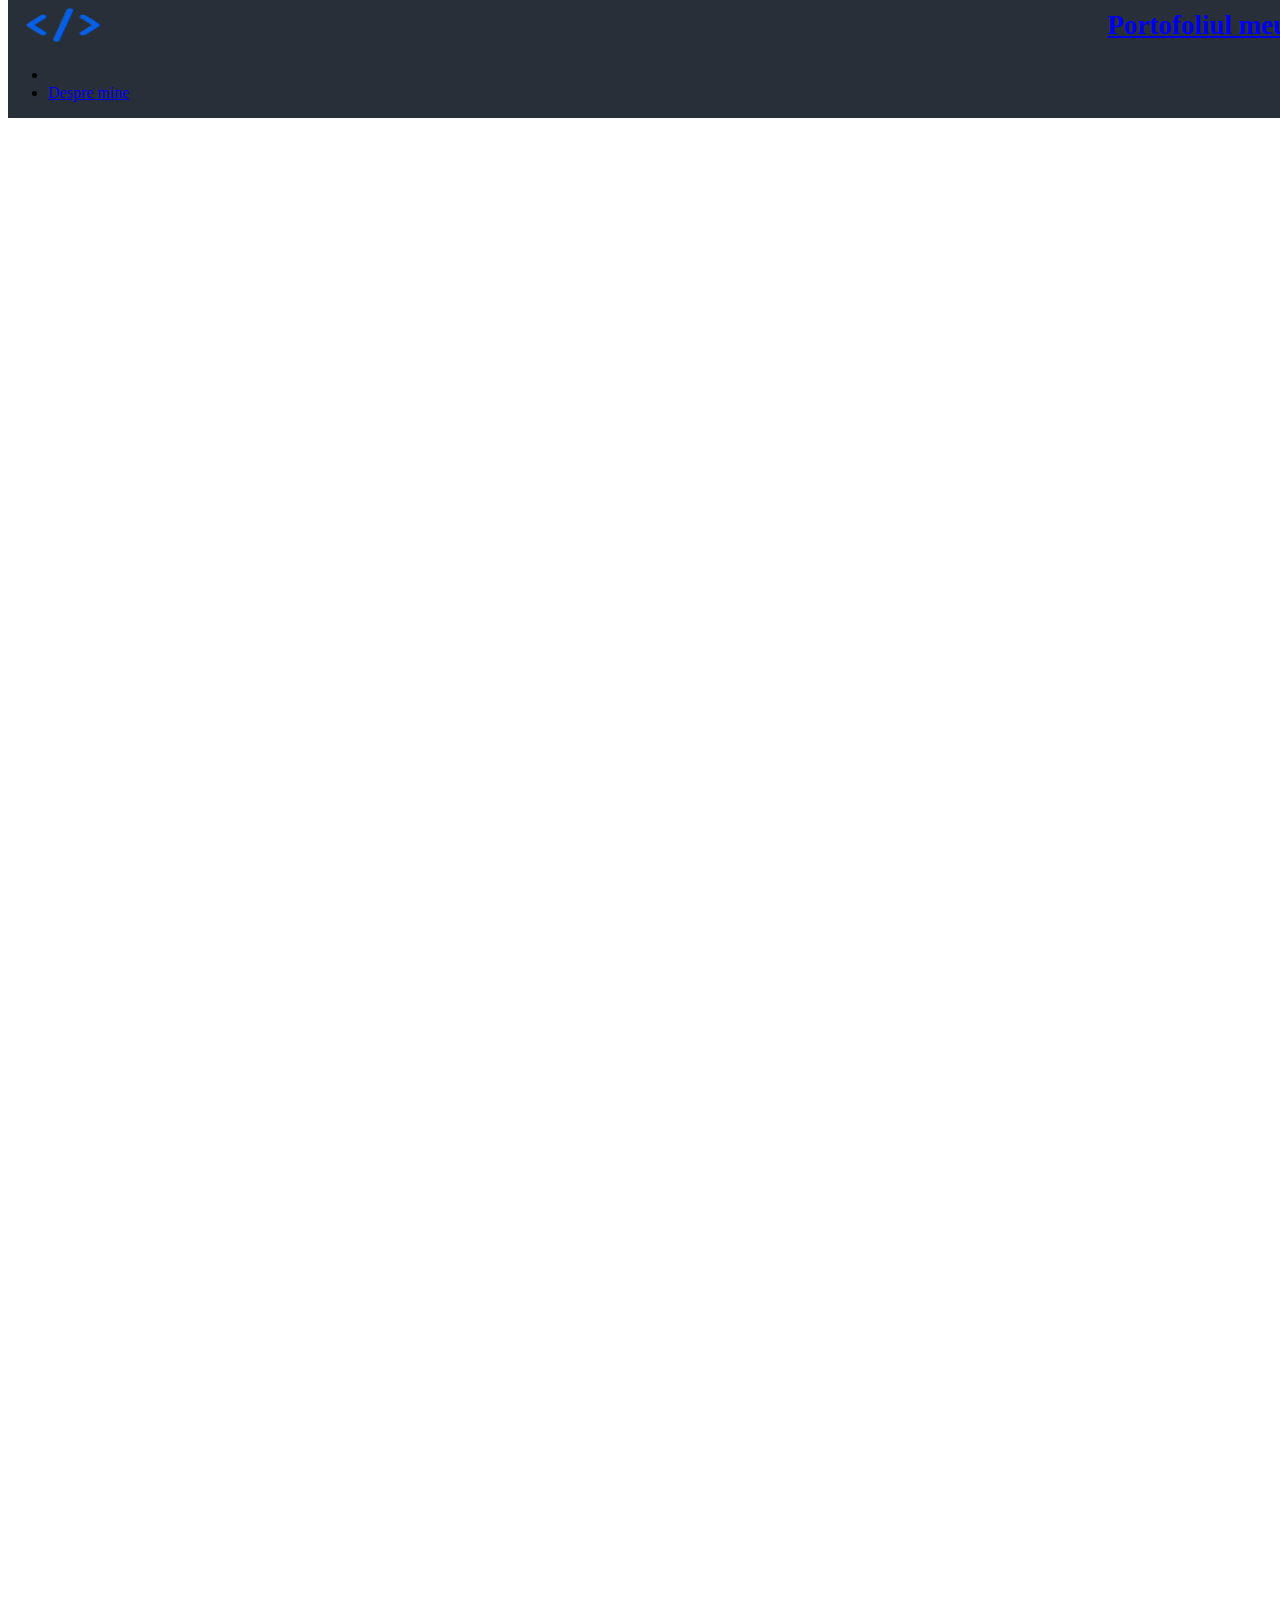
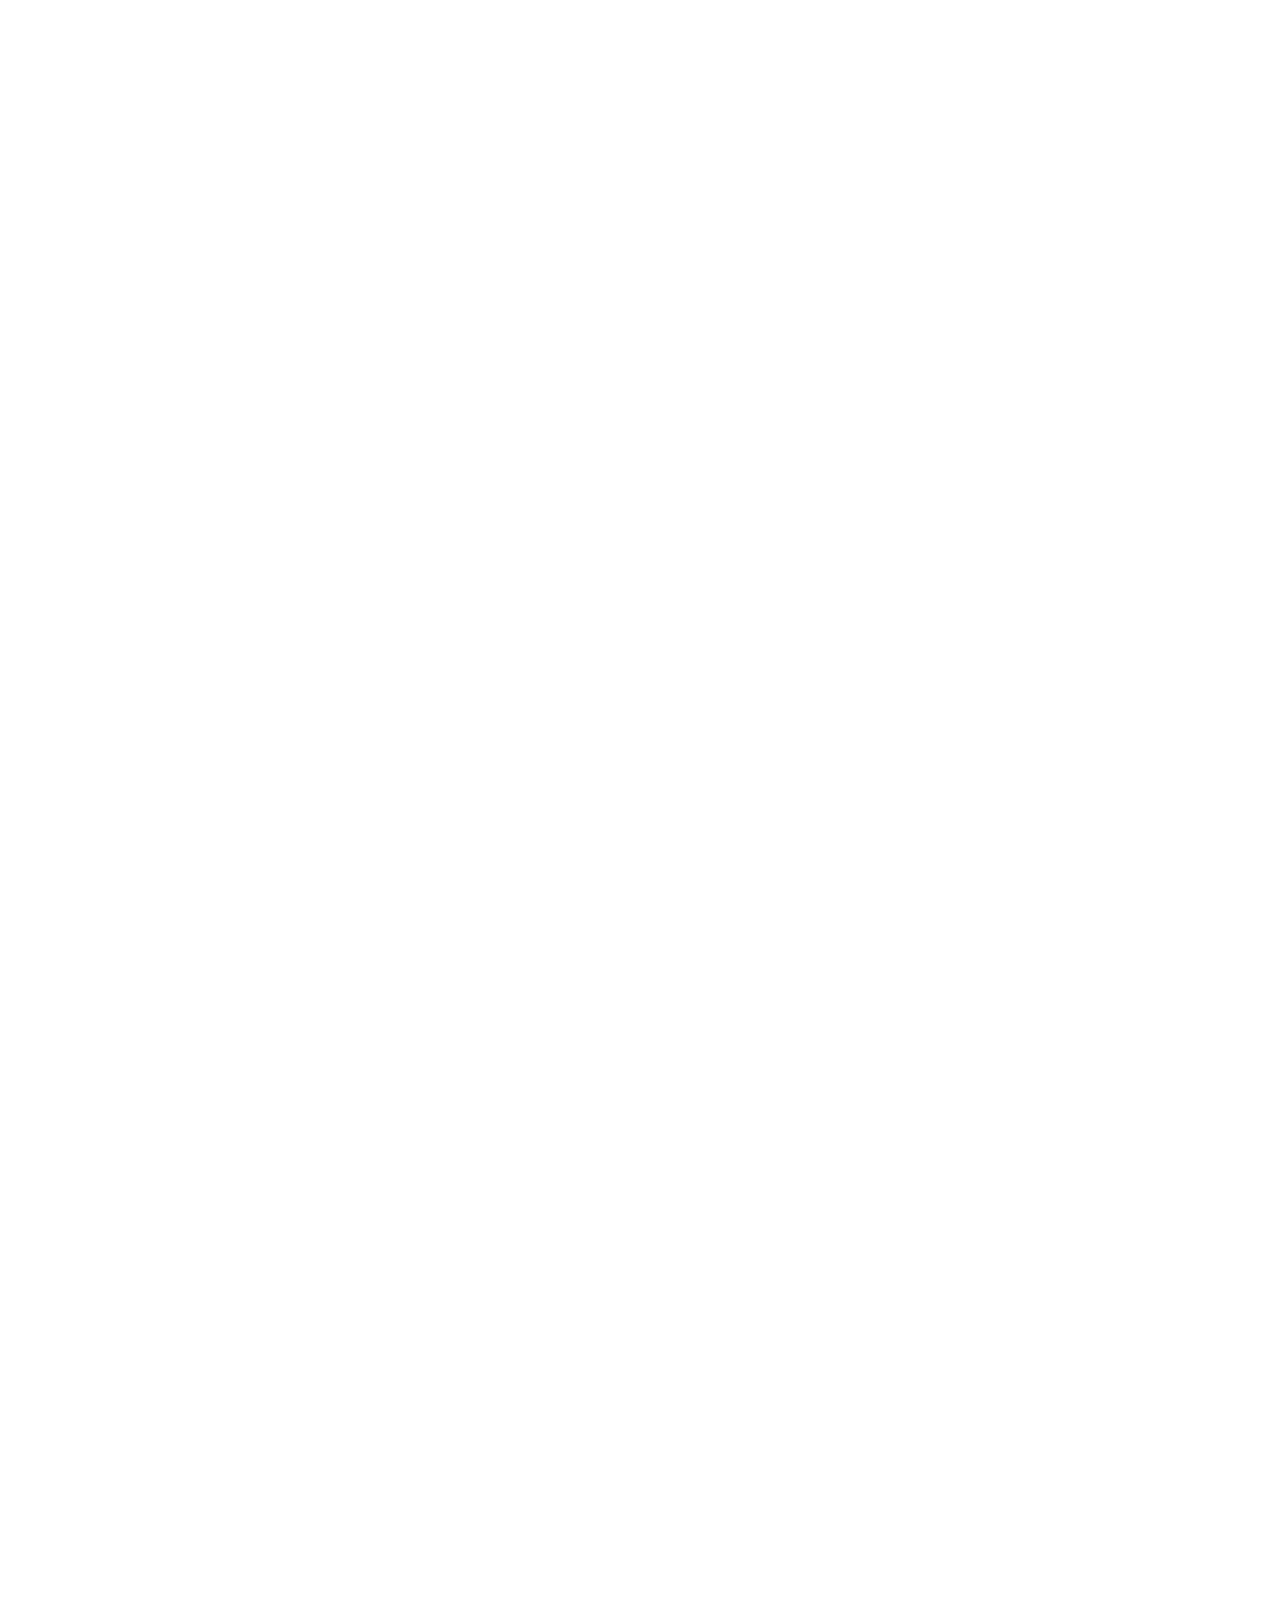
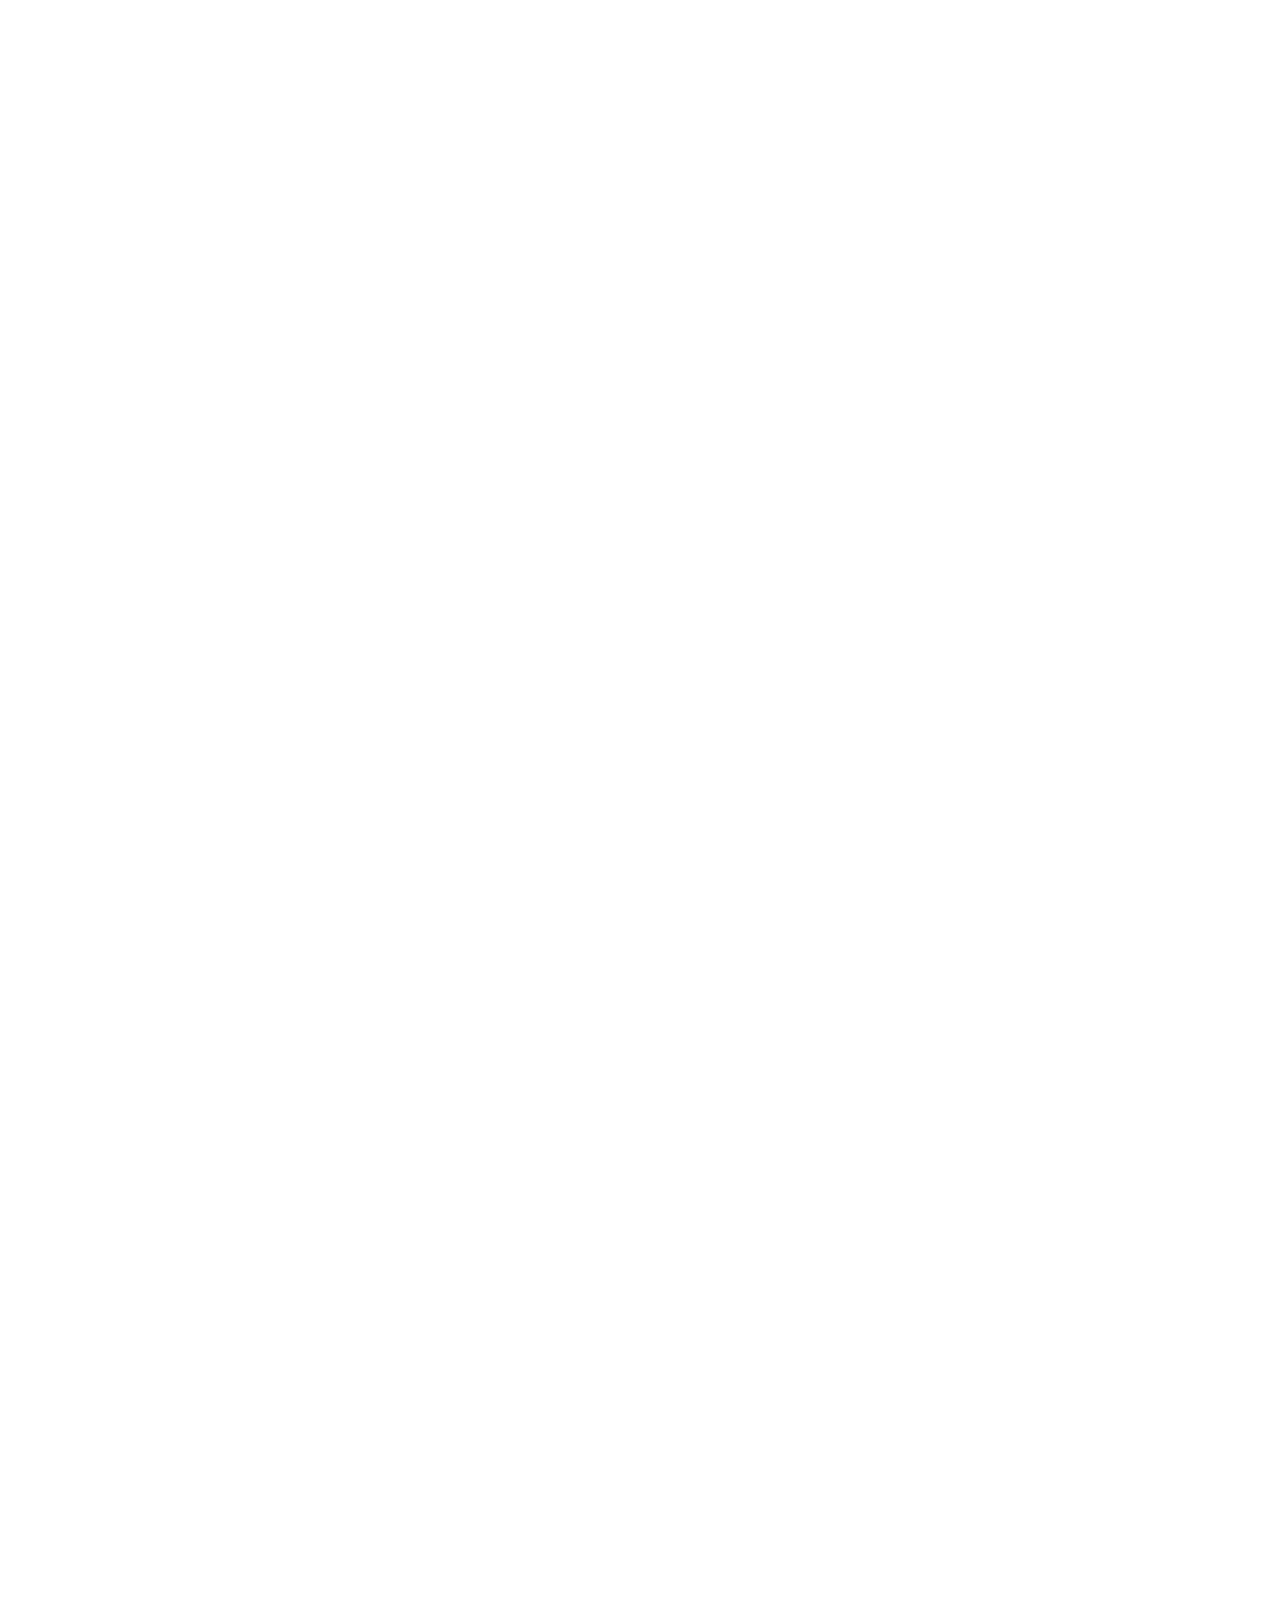
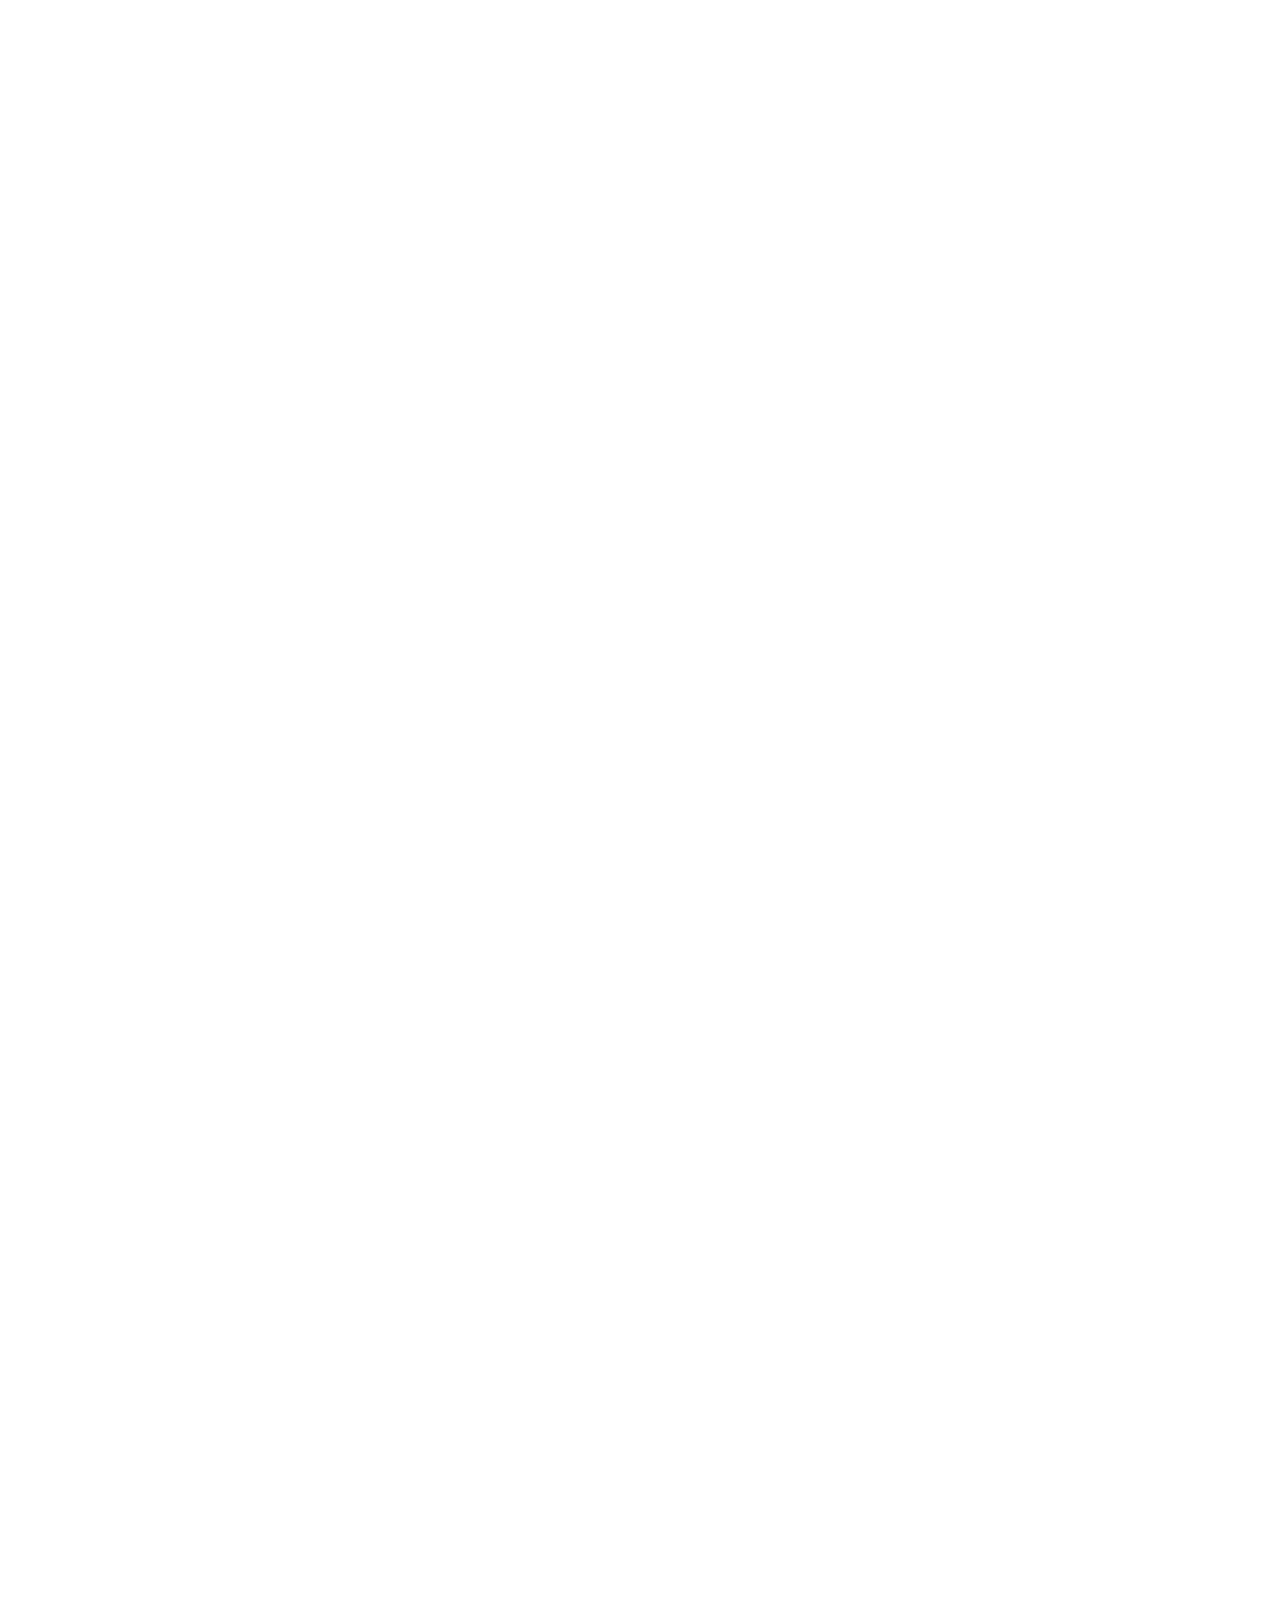
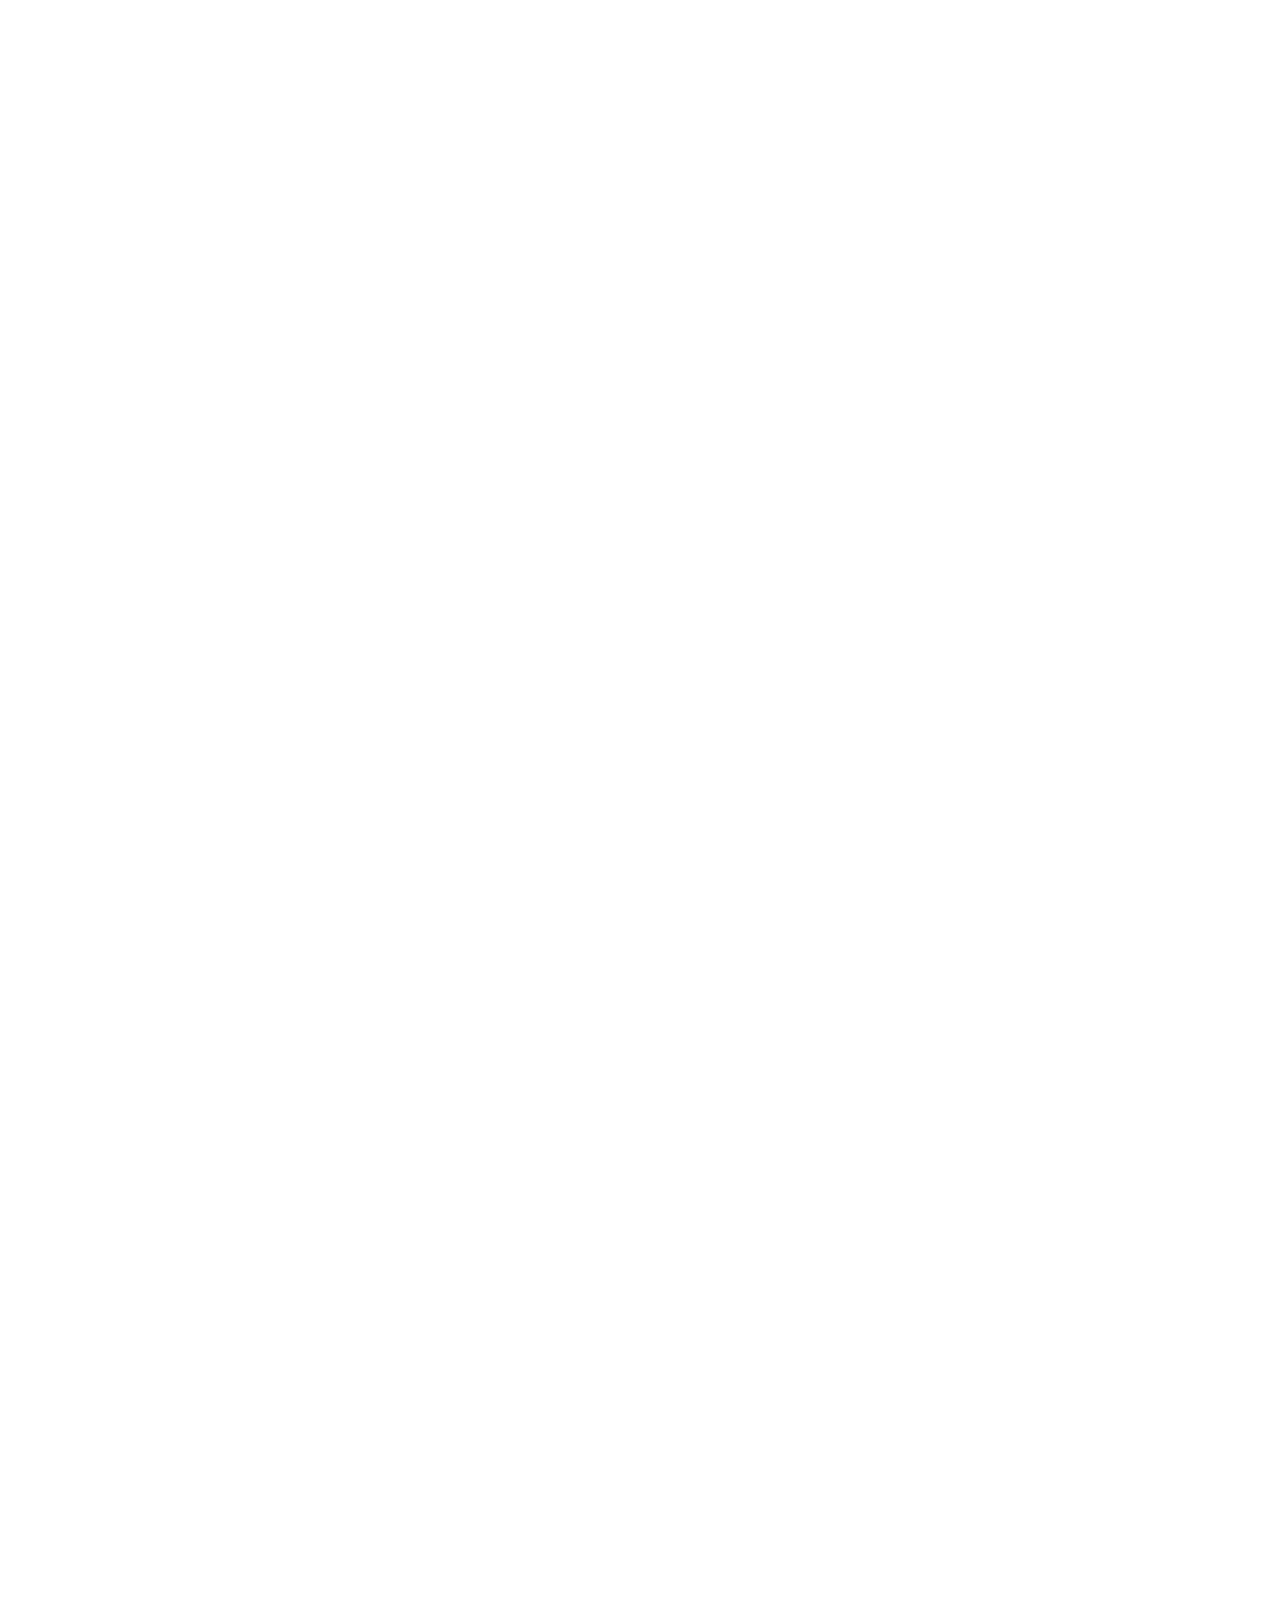
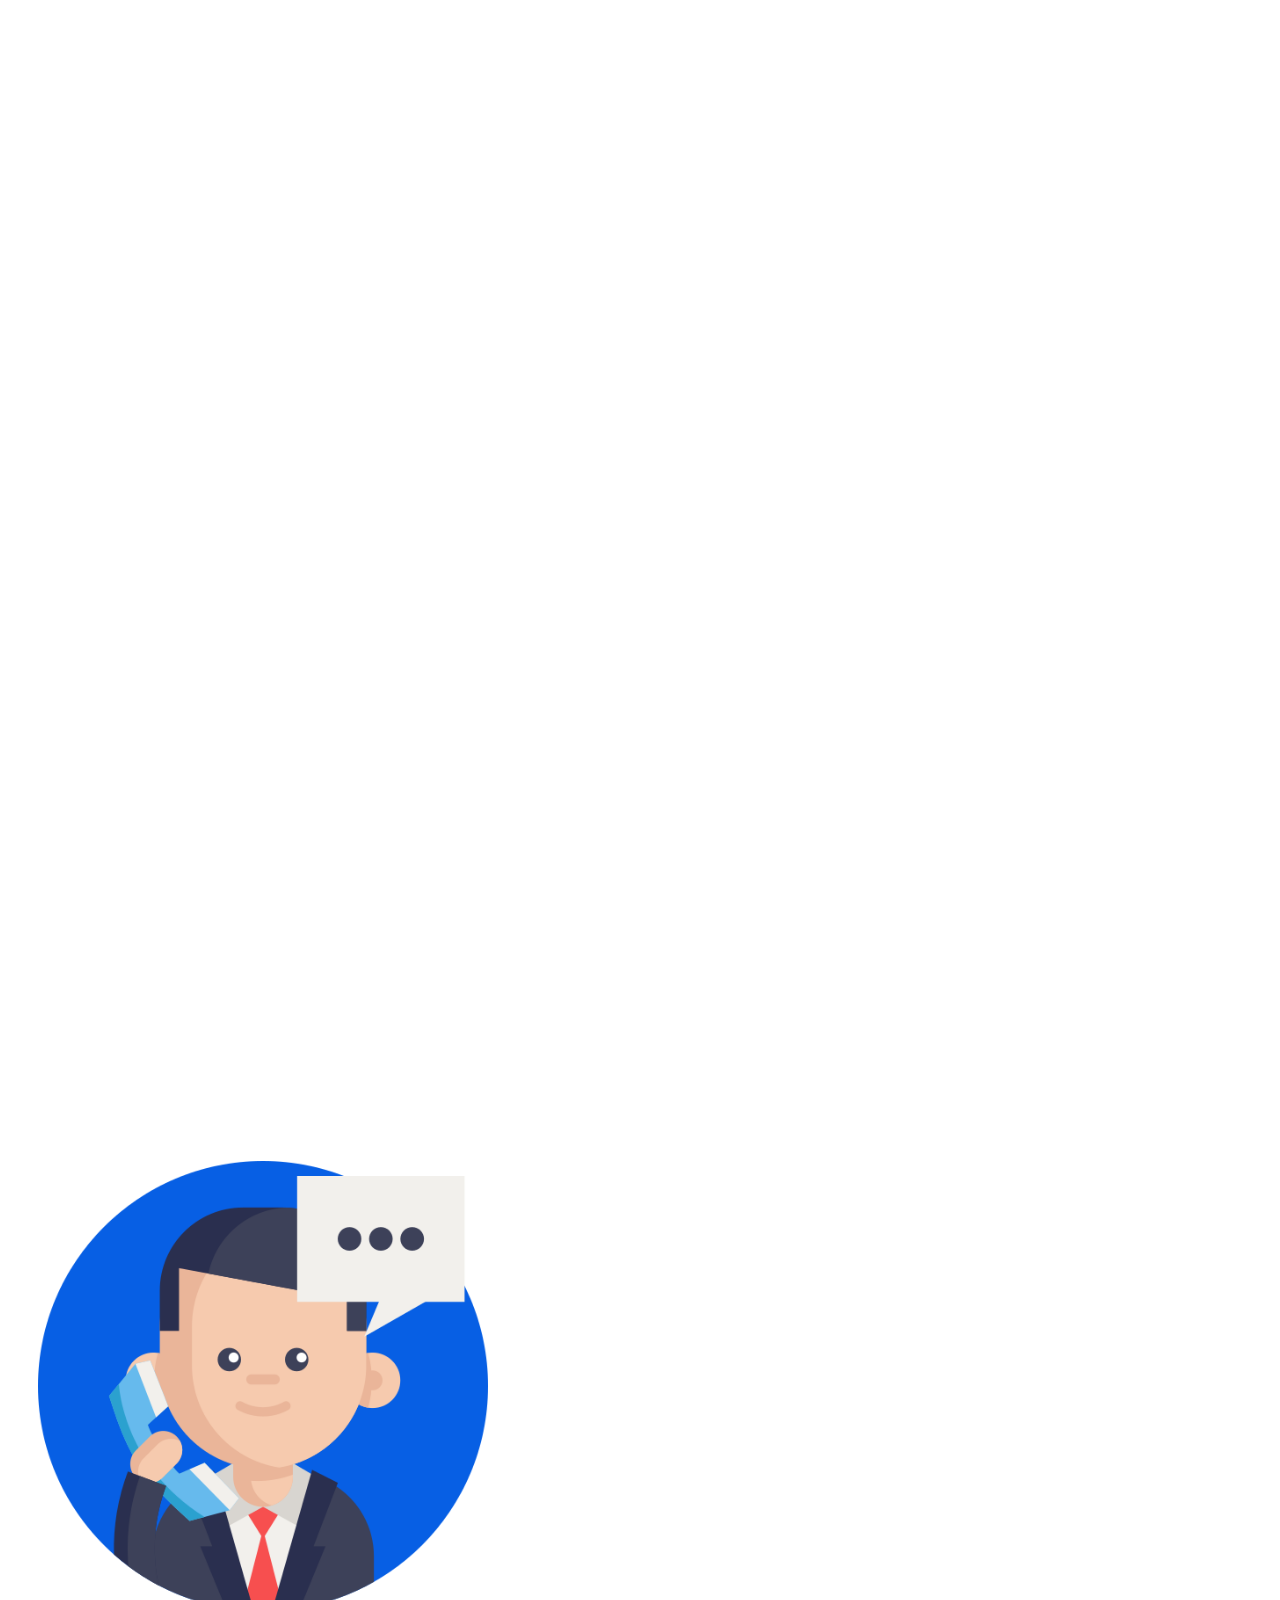
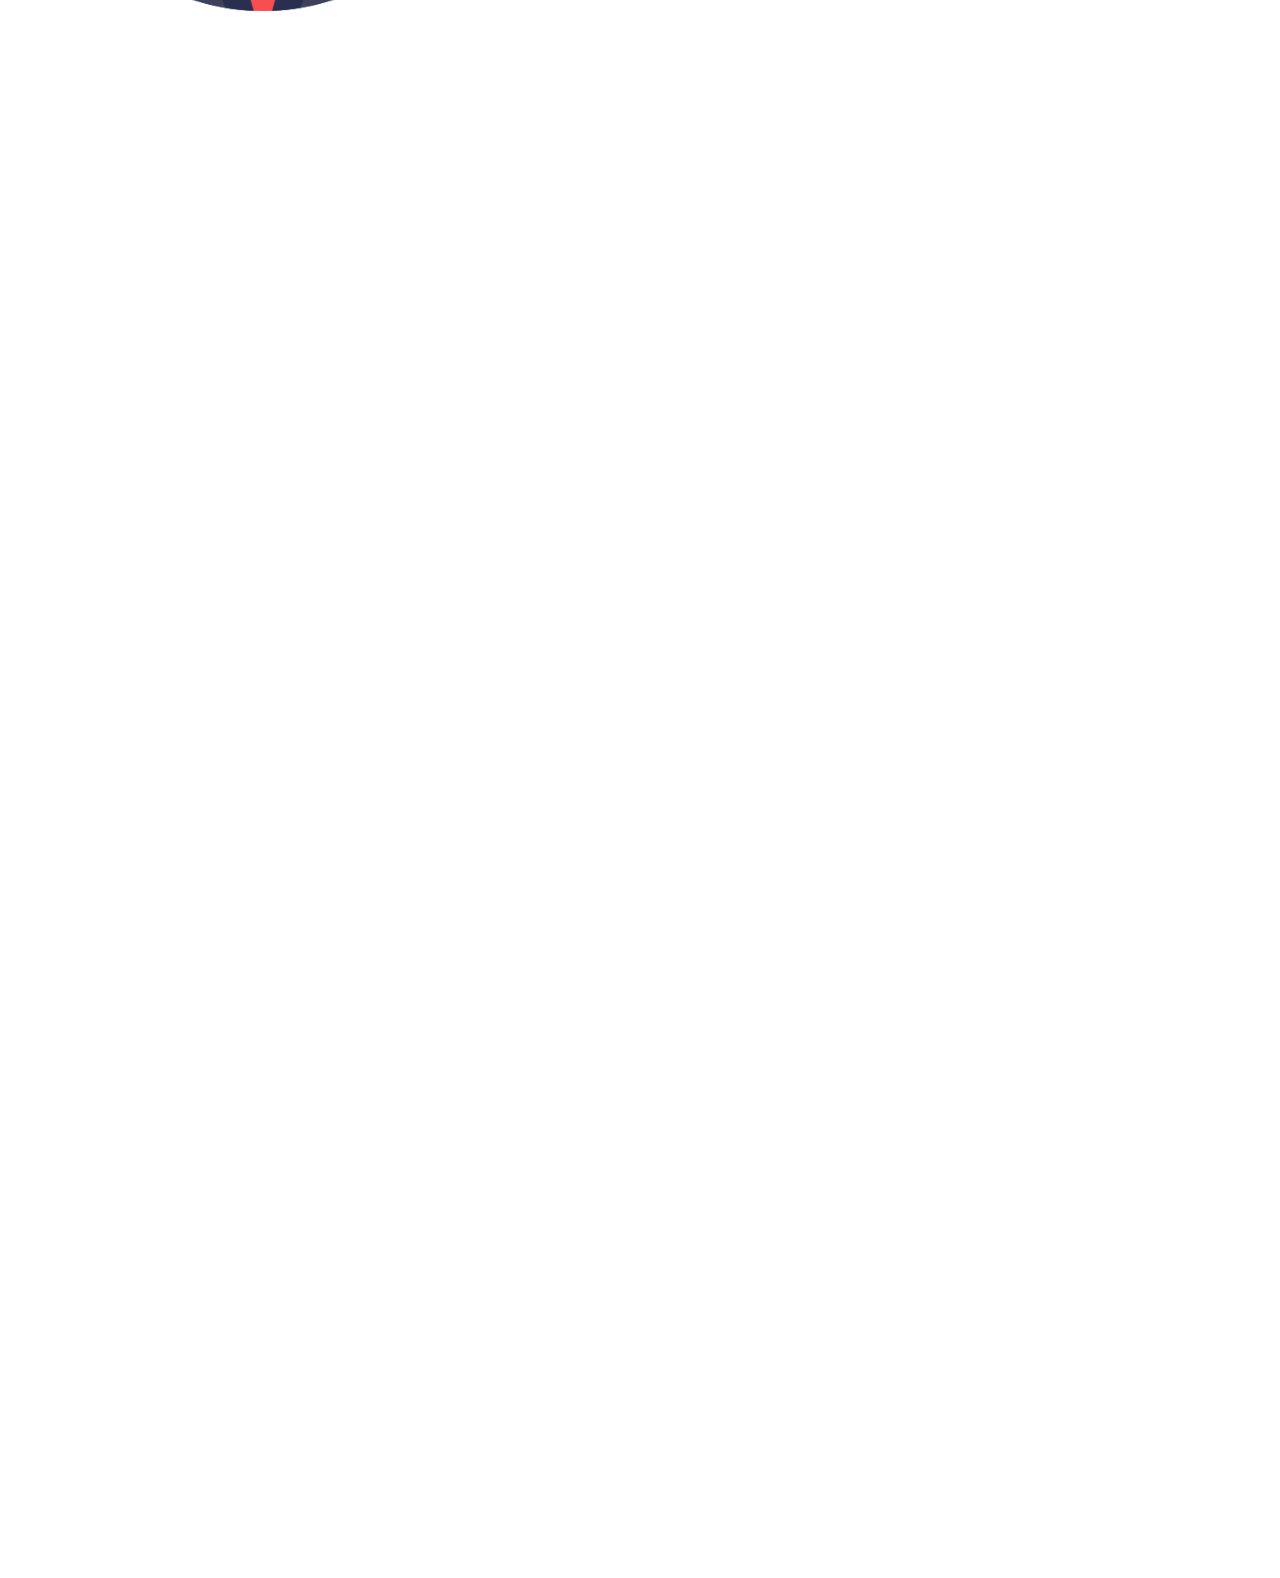
==== index.html @ 2b7a6fd9 "Add files via upload" ====
<html
  data-wf-domain="mihaimacarie.com"
  data-wf-page="622fbc5a718ac342cecd3d78"
  data-wf-site="622fbc5a718ac3417fcd3d75"
  data-wf-status="1"
  lang="en"
  class="w-mod-js w-mod-ix"
>
  <head>
    <meta charset="utf-8" />
    <title>Macarie Mihai-Alexandru</title>
    <meta
      content="Front-end developer pasionat, cu experiență în HTML, CSS, JavaScript și React. Vezi portofoliul meu și contactează-mă pentru colaborări!"
      name="description"
    />
    <meta
      content="Macarie Mihai-Alexandru Portofoliu"
      property="og:title"
    />
    <meta
      content="Front-end developer pasionat, cu experiență în HTML, CSS, JavaScript și React. Vezi portofoliul meu și contactează-mă pentru colaborări!"
      property="og:description"
    />
    <meta
      content="https://mihaimacarie.com/FrontImage.png"
      property="og:image"
    />
    <meta
      content="Macarie Mihai-Alexandru Portofoliu"
      property="twitter:title"
    />
    <meta
      content="Front-end developer pasionat, cu experiență în HTML, CSS, JavaScript și React. Vezi portofoliul meu și contactează-mă pentru colaborări!"
      property="twitter:description"
    />
    <meta
      content="https://mihaimacarie.com/FrontImage.png"
      property="twitter:image"
    />
    <meta property="og:type" content="website" />
    <meta content="summary_large_image" name="twitter:card" />
    <meta content="width=device-width, initial-scale=1" name="viewport" />
    <link
      href="https://assets-global.website-files.com/622fbc5a718ac3417fcd3d75/css/developertemplate.webflow.d7b57776f.css"
      rel="stylesheet"
      type="text/css"
    />
    <style>
      @media (min-width: 992px) {
        html.w-mod-js:not(.w-mod-ix)
          [data-w-id="b515073d-6832-50b9-25f3-8506a19ef2d2"] {
          -webkit-transform: translate3d(0, 10%, 0) scale3d(1, 1, 1) rotateX(0)
            rotateY(0) rotateZ(0) skew(0, 0);
          -moz-transform: translate3d(0, 10%, 0) scale3d(1, 1, 1) rotateX(0)
            rotateY(0) rotateZ(0) skew(0, 0);
          -ms-transform: translate3d(0, 10%, 0) scale3d(1, 1, 1) rotateX(0)
            rotateY(0) rotateZ(0) skew(0, 0);
          transform: translate3d(0, 10%, 0) scale3d(1, 1, 1) rotateX(0)
            rotateY(0) rotateZ(0) skew(0, 0);
          opacity: 0;
        }
        html.w-mod-js:not(.w-mod-ix)
          [data-w-id="42c0e0e1-9a9b-a741-6e24-7571d921d897"] {
          -webkit-transform: translate3d(0, 10%, 0) scale3d(1, 1, 1) rotateX(0)
            rotateY(0) rotateZ(0) skew(0, 0);
          -moz-transform: translate3d(0, 10%, 0) scale3d(1, 1, 1) rotateX(0)
            rotateY(0) rotateZ(0) skew(0, 0);
          -ms-transform: translate3d(0, 10%, 0) scale3d(1, 1, 1) rotateX(0)
            rotateY(0) rotateZ(0) skew(0, 0);
          transform: translate3d(0, 10%, 0) scale3d(1, 1, 1) rotateX(0)
            rotateY(0) rotateZ(0) skew(0, 0);
          opacity: 0;
        }
      }
      @media (max-width: 991px) and (min-width: 768px) {
        html.w-mod-js:not(.w-mod-ix)
          [data-w-id="b515073d-6832-50b9-25f3-8506a19ef2d2"] {
          -webkit-transform: translate3d(0, 10%, 0) scale3d(1, 1, 1) rotateX(0)
            rotateY(0) rotateZ(0) skew(0, 0);
          -moz-transform: translate3d(0, 10%, 0) scale3d(1, 1, 1) rotateX(0)
            rotateY(0) rotateZ(0) skew(0, 0);
          -ms-transform: translate3d(0, 10%, 0) scale3d(1, 1, 1) rotateX(0)
            rotateY(0) rotateZ(0) skew(0, 0);
          transform: translate3d(0, 10%, 0) scale3d(1, 1, 1) rotateX(0)
            rotateY(0) rotateZ(0) skew(0, 0);
          opacity: 0;
        }
        html.w-mod-js:not(.w-mod-ix)
          [data-w-id="42c0e0e1-9a9b-a741-6e24-7571d921d897"] {
          -webkit-transform: translate3d(0, 10%, 0) scale3d(1, 1, 1) rotateX(0)
            rotateY(0) rotateZ(0) skew(0, 0);
          -moz-transform: translate3d(0, 10%, 0) scale3d(1, 1, 1) rotateX(0)
            rotateY(0) rotateZ(0) skew(0, 0);
          -ms-transform: translate3d(0, 10%, 0) scale3d(1, 1, 1) rotateX(0)
            rotateY(0) rotateZ(0) skew(0, 0);
          transform: translate3d(0, 10%, 0) scale3d(1, 1, 1) rotateX(0)
            rotateY(0) rotateZ(0) skew(0, 0);
          opacity: 0;
        }
      }
      @media (max-width: 767px) and (min-width: 480px) {
        html.w-mod-js:not(.w-mod-ix)
          [data-w-id="42c0e0e1-9a9b-a741-6e24-7571d921d897"] {
          -webkit-transform: translate3d(0, 10%, 0) scale3d(1, 1, 1) rotateX(0)
            rotateY(0) rotateZ(0) skew(0, 0);
          -moz-transform: translate3d(0, 10%, 0) scale3d(1, 1, 1) rotateX(0)
            rotateY(0) rotateZ(0) skew(0, 0);
          -ms-transform: translate3d(0, 10%, 0) scale3d(1, 1, 1) rotateX(0)
            rotateY(0) rotateZ(0) skew(0, 0);
          transform: translate3d(0, 10%, 0) scale3d(1, 1, 1) rotateX(0)
            rotateY(0) rotateZ(0) skew(0, 0);
          opacity: 0;
        }
        html.w-mod-js:not(.w-mod-ix)
          [data-w-id="b515073d-6832-50b9-25f3-8506a19ef2d2"] {
          -webkit-transform: translate3d(0, 10%, 0) scale3d(1, 1, 1) rotateX(0)
            rotateY(0) rotateZ(0) skew(0, 0);
          -moz-transform: translate3d(0, 10%, 0) scale3d(1, 1, 1) rotateX(0)
            rotateY(0) rotateZ(0) skew(0, 0);
          -ms-transform: translate3d(0, 10%, 0) scale3d(1, 1, 1) rotateX(0)
            rotateY(0) rotateZ(0) skew(0, 0);
          transform: translate3d(0, 10%, 0) scale3d(1, 1, 1) rotateX(0)
            rotateY(0) rotateZ(0) skew(0, 0);
          opacity: 0;
        }
      }
      @media (max-width: 479px) {
        html.w-mod-js:not(.w-mod-ix)
          [data-w-id="42c0e0e1-9a9b-a741-6e24-7571d921d897"] {
          -webkit-transform: translate3d(0, 10%, 0) scale3d(1, 1, 1) rotateX(0)
            rotateY(0) rotateZ(0) skew(0, 0);
          -moz-transform: translate3d(0, 10%, 0) scale3d(1, 1, 1) rotateX(0)
            rotateY(0) rotateZ(0) skew(0, 0);
          -ms-transform: translate3d(0, 10%, 0) scale3d(1, 1, 1) rotateX(0)
            rotateY(0) rotateZ(0) skew(0, 0);
          transform: translate3d(0, 10%, 0) scale3d(1, 1, 1) rotateX(0)
            rotateY(0) rotateZ(0) skew(0, 0);
          opacity: 0;
        }
        html.w-mod-js:not(.w-mod-ix)
          [data-w-id="b515073d-6832-50b9-25f3-8506a19ef2d2"] {
          -webkit-transform: translate3d(0, 10%, 0) scale3d(1, 1, 1) rotateX(0)
            rotateY(0) rotateZ(0) skew(0, 0);
          -moz-transform: translate3d(0, 10%, 0) scale3d(1, 1, 1) rotateX(0)
            rotateY(0) rotateZ(0) skew(0, 0);
          -ms-transform: translate3d(0, 10%, 0) scale3d(1, 1, 1) rotateX(0)
            rotateY(0) rotateZ(0) skew(0, 0);
          transform: translate3d(0, 10%, 0) scale3d(1, 1, 1) rotateX(0)
            rotateY(0) rotateZ(0) skew(0, 0);
          opacity: 0;
        }
      }
    </style>
    <script type="text/javascript">
      !(function (o, c) {
        var n = c.documentElement,
          t = " w-mod-";
        (n.className += t + "js"),
          ("ontouchstart" in o ||
            (o.DocumentTouch && c instanceof DocumentTouch)) &&
            (n.className += t + "touch");
      })(window, document);
    </script>
    <link
      href="https://assets-global.website-files.com/622fbc5a718ac3417fcd3d75/622fc136fe00798ec6930d63_favicon-developer-webflow-ecommerce-template.svg"
      rel="shortcut icon"
      type="image/x-icon"
    />
    <link
      href="https://assets-global.website-files.com/622fbc5a718ac3417fcd3d75/622fc1393ff7586b04fc5162_webclip-developer-webflow-ecommerce-template.svg"
      rel="apple-touch-icon"
    />
    <style>
      .w-webflow-badge {
        display: none !important;
      }
    </style>
    <script type="text/javascript">
      window.__WEBFLOW_CURRENCY_SETTINGS = {
        currencyCode: "USD",
        symbol: "$",
        decimal: ".",
        fractionDigits: 2,
        group: ",",
        template:
          '{{wf {"path":"symbol","type":"PlainText"} }} {{wf {"path":"amount","type":"CommercePrice"} }} {{wf {"path":"currencyCode","type":"PlainText"} }}',
        hideDecimalForWholeNumbers: false,
      };
    </script>
    <link rel="stylesheet" href="styles.css">
  </head>
  <body>
    <div style="opacity: 1" class="page-wrapper">
      <div
        data-animation="over-left"
        data-collapse="all"
        data-duration="400"
        data-easing="ease"
        data-easing2="ease"
        role="banner"
        class="header-wrapper w-nav sticky"
      >
        <div
          data-w-id="c5231f79-d17d-961c-a3fe-cabb2bfa14ce"
          class="container-default w-container"
          style="opacity: 1"
        >
          <div class="header-content-wrapper">
            <a
              href="index.html"
              aria-current="page"
              class="header-nav-link w-nav-brand w--current title"
              ><img
                src="code.png"
                alt="Macarie Mihai-Alexandru|Web Developer|Portofolio"
                class="header-logo"
            />Portofoliul meu</a>
            <div class="header-right-side">
              <ul role="list" class="header-nav-menu-list hidden-on-tablet">
                <li
                  data-w-id="c5231f79-d17d-961c-a3fe-cabb2bfa14d4"
                  class="header-nav-list-item"
                >
                  <!-- <a
                    href="index.html"
                    aria-current="page"
                    class="header-nav-link w-nav-link w--current"
                    >CV</a
                  > -->
                </li>
                <li
                  data-w-id="c5231f79-d17d-961c-a3fe-cabb2bfa14d7"
                  class="header-nav-list-item"
                >
                  <a href="about.html" class="header-nav-link w-nav-link">Despre mine</a>
                </li>
              </ul>
            </div>
          </div>
        </div>
        <div class="w-nav-overlay" data-wf-ignore="" id="w-nav-overlay-0"></div>
      </div>
      <div id="about" class="section pd-bottom-88px bg-neutral-700---40">
        <div class="container-default w-container main-section">
          <div class="grid-2-columns gap-row-64px _1-col-tablet">
            <div
              id="w-node-_4ed6fffa-9efb-4692-a52c-6c38438432c7-cecd3d78"
              data-w-id="4ed6fffa-9efb-4692-a52c-6c38438432c7"
              style="
                transform: translate3d(0px, 10%, 0px) scale3d(1, 1, 1)
                  rotateX(0deg) rotateY(0deg) rotateZ(0deg) skew(0deg, 0deg);
                opacity: 0;
                transform-style: preserve-3d;
              "
              class="inner-container _540px _100-tablet"
            >
              <div class="subtitle">
                <span class="color-accent-1">/</span> Despre mine
              </div>
              <h2 class="display-3">
                  Dezvolt site-uri web din 2019
              </h2>
              <p class="mg-bottom-48px">
                De când am absolvit liceul, am pornit pe drumul web development-ului, visând să cresc și să evoluez cât mai mult în fascinantul domeniu al IT-ului.
              </p>
              <a
                data-w-id="a3c551cc-2226-220b-b34e-8a440117ce0a"
                href="about.html"
                class="link-wrapper white w-inline-block"
                ><div class="link-text heading-h3-size">Mai multe despre mine</div>
                <div class="line-square-icon link-icon-right _26px">\</div>
                <div class="link-underline-wrapper">
                  <div style="width: 0%" class="link-underline"></div></div
              ></a>
            </div>
            <div
              id="w-node-fa10f4cd-038a-83c5-3a74-fcc9a1fa75d1-cecd3d78"
              data-w-id="fa10f4cd-038a-83c5-3a74-fcc9a1fa75d1"
              style="
                transform: translate3d(0px, 10%, 0px) scale3d(1, 1, 1)
                  rotateX(0deg) rotateY(0deg) rotateZ(0deg) skew(0deg, 0deg);
                opacity: 0;
                transform-style: preserve-3d;
              "
              class="inner-container _520px _100-tablet"
            >
              <div class="inner-container _492px">
                <div class="mg-bottom-12px">
                  <div class="grid-2-columns _1-col-mbl gap-row-8px">
                    <div class="flex align-center">
                      <div class="display-2 mg-right-12px">5</div>
                      <div class="text-300 bold">Ani de experienta</div>
                    </div>
                    <div class="flex align-center">
                      <div class="display-2 mg-right-12px">10+</div>
                      <div class="text-300 bold">Proiecte terminate</div>
                    </div>
                  </div>
                </div>
              </div>
              <p class="mg-bottom-0">
                În acești cinci ani, am realizat peste 10 proiecte, străduindu-mă să învăț cât mai mult din fiecare experiență. Dorința mea este să livrez un site care să se ridice la cele mai înalte standarde ale mele.
              </p>
            </div>
          </div>
          <div
            data-w-id="d40278b0-175f-90de-a84e-a2fe5b719b25"
            style="opacity: 0"
            class="divider top-214px---bottom-88px bg-neutral-600"
          ></div>
          <div class="w-layout-grid grid-2-columns logo-strip">
            <div
              data-w-id="6b30fbc6-6395-bbdc-f112-7f719239c820"
              style="
                transform: translate3d(0px, 10%, 0px) scale3d(1, 1, 1)
                  rotateX(0deg) rotateY(0deg) rotateZ(0deg) skew(0deg, 0deg);
                opacity: 0;
                transform-style: preserve-3d;
              "
              class="text-center tablet"
            >
              <div class="text-300 bold text-uppercase">
                Am lucrat în
              </div>
            </div>
            <div
              id="w-node-_6b30fbc6-6395-bbdc-f112-7f719239c823-cecd3d78"
              data-w-id="6b30fbc6-6395-bbdc-f112-7f719239c823"
              style="
                transform: translate3d(0px, 10%, 0px) scale3d(1, 1, 1)
                  rotateX(0deg) rotateY(0deg) rotateZ(0deg) skew(0deg, 0deg);
                opacity: 0;
                transform-style: preserve-3d;
              "
              class="w-layout-grid grid-6-columns logo-strip-right"
            ><div class="content5" data-legend="HTML5">
              <img
                src="html-5 (1).png"
                alt="HTML"
                class="logos"
              /></div><div class="content4" data-legend="CSS">
              <img
                src="css-3.png"
                alt="CSS3"
                class="logos"
              /></div><div class="content3" data-legend="JavaScript">
              <img
                src="js (1).png"
                alt="JavaScript"
                class="logos"
              /></div><div class="content2" data-legend="React">
              <img
                src="atom.png"
                alt="React"
                class="logos"
              /></div>
              <div class="content" data-legend="Bootstrap">
              <img
                src="bootstrap (1).png"
                alt="Bootstrap"
                class="logos"
              /></div><div class="content6" data-legend="GitHub">
              <img
                src="GitHub-Mark-ea2971cee799.png"
                alt="GitHub"
                class="logos"
              /></div>
            </div>
          </div>
        </div>
      </div>
      <div class="section overflow-hidden abilities">
        <div class="container-default w-container abilities-section">
          <div
            data-w-id="68adb45d-bbb4-ebc1-7724-79c0d9d61a26"
            style="
              transform: translate3d(0px, 10%, 0px) scale3d(1, 1, 1)
                rotateX(0deg) rotateY(0deg) rotateZ(0deg) skew(0deg, 0deg);
              opacity: 0;
              transform-style: preserve-3d;
            "
            class="mg-bottom-64px"
          >
            <div class="subtitle">
              <span class="color-accent-1">/</span> Abilitățile mele
            </div>
            <h2 class="display-3 mg-bottom-0">
              Lista mea extinsă de abilități</h2>
          </div>
          <div
            data-delay="4000"
            data-animation="slide"
            class="slider-wrapper arrows-top w-slider"
            data-autoplay="false"
            data-easing="ease"
            style="opacity: 0"
            data-hide-arrows="false"
            data-disable-swipe="false"
            data-w-id="d50e2861-7c8f-3b26-7c8a-472105c49f9e"
            data-autoplay-limit="0"
            data-nav-spacing="3"
            data-duration="500"
            data-infinite="true"
            role="region"
            aria-label="carousel"
          >
            <div
              class="slider-mask width-434px w-slider-mask abilitati"
              id="w-slider-mask-0"
            >
              <div
                class="slide-item-mg w-slide"
                aria-label="1 of 15"
                role="group"
                style="transform: translateX(0px); opacity: 1"
              >
                <div class="card skills">
                  <img
                    src="coding.png"
                    loading="eager"
                    alt="HTML5 - Developer X Webflow Template"
                    class="mg-bottom-24px abilities-image"
                  />
                  <h3 class="display-4 mg-bottom-12px">HTML &amp; CSS</h3>
                  <p class="paragraph-large mg-bottom-40px">
                      Am reușit să învăț la perfecție limbajele HTML și CSS.
                  </p>
                  <div class="paragraph-underline"></div>
                </div>
              </div>
              <div
                class="slide-item-mg w-slide"
                aria-label="2 of 15"
                role="group"
                aria-hidden="true"
                style="transform: translateX(0px); opacity: 1"
              >
                <div class="card skills" aria-hidden="true">
                  <img
                    src="js (1).png"
                    loading="eager"
                    alt="Javascript - Developer X Webflow Template"
                    class="mg-bottom-24px abilities-image"
                    aria-hidden="true"
                  />
                  <h3 class="display-4 mg-bottom-12px" aria-hidden="true">
                    Javascript
                  </h3>
                  <p class="paragraph-large mg-bottom-40px" aria-hidden="true">
                    Limbajul JavaScript l-am învățat suficient cât să pot face un site dinamic și să îl fac plăcut ochiului cu ajutorul animațiilor.
                  </p>
                  <div class="paragraph-underline" aria-hidden="true"></div>
                </div>
              </div>
              <div
                class="slide-item-mg w-slide"
                aria-label="3 of 15"
                role="group"
                aria-hidden="true"
                style="transform: translateX(0px); opacity: 1"
              >
                <div class="card skills" aria-hidden="true">
                  <img
                    src="science.png"
                    loading="eager"
                    alt="React JS - Developer X Webflow Template"
                    class="mg-bottom-24px abilities-image"
                    aria-hidden="true"
                  />
                  <h3 class="display-4 mg-bottom-12px" aria-hidden="true">
                    React JS
                  </h3>
                  <p class="paragraph-large mg-bottom-40px" aria-hidden="true">
                    Momentan sunt la început de drum cu React, dar sunt sigur că pot duce la bun sfârșit anumite proiecte folosind acest limbaj.
                  </p>
                  <div class="paragraph-underline" aria-hidden="true"></div>
                </div>
              </div>
              <div
                class="slide-item-mg w-slide"
                aria-label="4 of 15"
                role="group"
                aria-hidden="true"
                style="transform: translateX(0px); opacity: 1"
              >
                <div class="card skills" aria-hidden="true">
                  <img
                    src="bootstrap (1).png"
                    loading="eager"
                    alt="Node JS - Developer X Webflow Template"
                    class="mg-bottom-24px abilities-image"
                    aria-hidden="true"
                  />
                  <h3 class="display-4 mg-bottom-12px" aria-hidden="true">
                    Bootstrap
                  </h3>
                  <p class="paragraph-large mg-bottom-40px" aria-hidden="true">
                    Am început să folosesc Bootstrap deoarece aveam nevoie 
                    de ceva mai simplu pentru a face paginile responsive. 
                  </p>
                  <div class="paragraph-underline" aria-hidden="true"></div>
                </div>
              </div>
              <div
                class="slide-item-mg w-slide"
                aria-label="5 of 15"
                role="group"
                aria-hidden="true"
                style="transform: translateX(0px); opacity: 1; user-select: none;"
              >
                <div class="card skills" aria-hidden="true">
                  <img
                    src="github (1).png"
                    loading="eager"
                    alt="Webflow - Developer X Webflow Template"
                    class="mg-bottom-24px abilities-image"
                    aria-hidden="true"
                  />
                  <h3 class="display-4 mg-bottom-12px" aria-hidden="true">
                    GitHub
                  </h3>
                  <p class="paragraph-large mg-bottom-40px" aria-hidden="true">
                    Folosesc GitHub pentru a colabora mult mai ușor
                     cu oamenii cu care lucrez și, de obicei, hostez prin el.
                  </p>
                  <div class="paragraph-underline" aria-hidden="true"></div>
                </div>
              </div>
              <div
                class="slide-item-mg w-slide"
                aria-label="6 of 15"
                role="group"
                aria-hidden="true"
                style="transform: translateX(0px); opacity: 1"
              >
                <div class="card skills" aria-hidden="true">
                  <img
                    src="database.png"
                    loading="eager"
                    alt="HTML5 - Developer X Webflow Template"
                    class="mg-bottom-24px abilities-image"
                    aria-hidden="true"
                  />
                  <h3 class="display-4 mg-bottom-12px" aria-hidden="true">
                    SQL
                  </h3>
                  <p class="paragraph-large mg-bottom-40px" aria-hidden="true">
                    Am învățat și am folosit SQL la primul loc de muncă, dar nu am făcut query-uri complexe.
                  </p>
                  <div class="paragraph-underline" aria-hidden="true"></div>
                </div>
              </div>
              <!-- <div
                class="slide-item-mg w-slide"
                aria-label="7 of 15"
                role="group"
                aria-hidden="true"
                style="transform: translateX(0px); opacity: 1"
              >
                <div class="card skills" aria-hidden="true">
                  <img
                    src="https://assets-global.website-files.com/622fbc5a718ac3417fcd3d75/62312042ef9809f0543e43a2_javascript-round-icon-developer-webflow-ecommerce-template.svg"
                    loading="eager"
                    alt="Javascript - Developer X Webflow Template"
                    class="mg-bottom-24px"
                    aria-hidden="true"
                  />
                  <h3 class="display-4 mg-bottom-12px" aria-hidden="true">
                    Javascript
                  </h3>
                  <p class="paragraph-large mg-bottom-40px" aria-hidden="true">
                    Ut enim ad minim veniam, quis nostrud exercitation.
                  </p>
                  <div class="paragraph-underline" aria-hidden="true"></div>
                </div>
              </div>
              <div
                class="slide-item-mg w-slide"
                aria-label="8 of 15"
                role="group"
                aria-hidden="true"
                style="transform: translateX(0px); opacity: 1"
              >
                <div class="card skills" aria-hidden="true">
                  <img
                    src="https://assets-global.website-files.com/622fbc5a718ac3417fcd3d75/62312042e629e5a50b5872a2_react-js-round-icon-developer-webflow-ecommerce-template.svg"
                    loading="eager"
                    alt="React JS - Developer X Webflow Template"
                    class="mg-bottom-24px"
                    aria-hidden="true"
                  />
                  <h3 class="display-4 mg-bottom-12px" aria-hidden="true">
                    React JS
                  </h3>
                  <p class="paragraph-large mg-bottom-40px" aria-hidden="true">
                    Lorem ipsum dolor sit amet, consectetur adipiscing elit.
                  </p>
                  <div class="paragraph-underline" aria-hidden="true"></div>
                </div>
              </div>
              <div
                class="slide-item-mg w-slide"
                aria-label="9 of 15"
                role="group"
                aria-hidden="true"
                style="transform: translateX(0px); opacity: 1"
              >
                <div class="card skills" aria-hidden="true">
                  <img
                    src="https://assets-global.website-files.com/622fbc5a718ac3417fcd3d75/623120425302f9d7d001aafc_node-js-round-icon-developer-webflow-ecommerce-template.svg"
                    loading="eager"
                    alt="Node JS - Developer X Webflow Template"
                    class="mg-bottom-24px"
                    aria-hidden="true"
                  />
                  <h3 class="display-4 mg-bottom-12px" aria-hidden="true">
                    Node JS
                  </h3>
                  <p class="paragraph-large mg-bottom-40px" aria-hidden="true">
                    Excepteur sint occaecat cupidatat non proident ame.
                  </p>
                  <div class="paragraph-underline" aria-hidden="true"></div>
                </div>
              </div>
              <div
                class="slide-item-mg w-slide"
                aria-label="10 of 15"
                role="group"
                aria-hidden="true"
                style="transform: translateX(0px); opacity: 1"
              >
                <div class="card skills" aria-hidden="true">
                  <img
                    src="https://assets-global.website-files.com/622fbc5a718ac3417fcd3d75/62312042de31b0f3a2d00846_webflow-round-icon-developer-webflow-ecommerce-template.svg"
                    loading="eager"
                    alt="Webflow - Developer X Webflow Template"
                    class="mg-bottom-24px"
                    aria-hidden="true"
                  />
                  <h3 class="display-4 mg-bottom-12px" aria-hidden="true">
                    Webflow
                  </h3>
                  <p class="paragraph-large mg-bottom-40px" aria-hidden="true">
                    Duis aute irure dolor in reprehenderit in voluptate.
                  </p>
                  <div class="paragraph-underline" aria-hidden="true"></div>
                </div>
              </div>
              <div
                class="slide-item-mg w-slide"
                aria-label="11 of 15"
                role="group"
                aria-hidden="true"
                style="transform: translateX(0px); opacity: 1"
              >
                <div class="card skills" aria-hidden="true">
                  <img
                    src="https://assets-global.website-files.com/622fbc5a718ac3417fcd3d75/62312042e2ef26672ce1c8ca_html5-round-icon-developer-webflow-ecommerce-template.svg"
                    loading="eager"
                    alt="HTML5 - Developer X Webflow Template"
                    class="mg-bottom-24px"
                    aria-hidden="true"
                  />
                  <h3 class="display-4 mg-bottom-12px" aria-hidden="true">
                    HTML &amp; CSS
                  </h3>
                  <p class="paragraph-large mg-bottom-40px" aria-hidden="true">
                    Duis aute irure dolor in reprehenderit in voluptate.
                  </p>
                  <div class="paragraph-underline" aria-hidden="true"></div>
                </div>
              </div>
              <div
                class="slide-item-mg w-slide"
                aria-label="12 of 15"
                role="group"
                aria-hidden="true"
                style="transform: translateX(0px); opacity: 1"
              >
                <div class="card skills" aria-hidden="true">
                  <img
                    src="https://assets-global.website-files.com/622fbc5a718ac3417fcd3d75/62312042ef9809f0543e43a2_javascript-round-icon-developer-webflow-ecommerce-template.svg"
                    loading="eager"
                    alt="Javascript - Developer X Webflow Template"
                    class="mg-bottom-24px"
                    aria-hidden="true"
                  />
                  <h3 class="display-4 mg-bottom-12px" aria-hidden="true">
                    Javascript
                  </h3>
                  <p class="paragraph-large mg-bottom-40px" aria-hidden="true">
                    Ut enim ad minim veniam, quis nostrud exercitation.
                  </p>
                  <div class="paragraph-underline" aria-hidden="true"></div>
                </div>
              </div>
              <div
                class="slide-item-mg w-slide"
                aria-label="13 of 15"
                role="group"
                aria-hidden="true"
                style="transform: translateX(0px); opacity: 1"
              >
                <div class="card skills" aria-hidden="true">
                  <img
                    src="https://assets-global.website-files.com/622fbc5a718ac3417fcd3d75/62312042e629e5a50b5872a2_react-js-round-icon-developer-webflow-ecommerce-template.svg"
                    loading="eager"
                    alt="React JS - Developer X Webflow Template"
                    class="mg-bottom-24px"
                    aria-hidden="true"
                  />
                  <h3 class="display-4 mg-bottom-12px" aria-hidden="true">
                    React JS
                  </h3>
                  <p class="paragraph-large mg-bottom-40px" aria-hidden="true">
                    Lorem ipsum dolor sit amet, consectetur adipiscing elit.
                  </p>
                  <div class="paragraph-underline" aria-hidden="true"></div>
                </div>
              </div>
              <div
                class="slide-item-mg w-slide"
                aria-label="14 of 15"
                role="group"
                aria-hidden="true"
                style="transform: translateX(0px); opacity: 1"
              >
                <div class="card skills" aria-hidden="true">
                  <img
                    src="https://assets-global.website-files.com/622fbc5a718ac3417fcd3d75/623120425302f9d7d001aafc_node-js-round-icon-developer-webflow-ecommerce-template.svg"
                    loading="eager"
                    alt="Node JS - Developer X Webflow Template"
                    class="mg-bottom-24px"
                    aria-hidden="true"
                  />
                  <h3 class="display-4 mg-bottom-12px" aria-hidden="true">
                    Node JS
                  </h3>
                  <p class="paragraph-large mg-bottom-40px" aria-hidden="true">
                    Excepteur sint occaecat cupidatat non proident ame.
                  </p>
                  <div class="paragraph-underline" aria-hidden="true"></div>
                </div>
              </div>
              <div
                class="slide-item-mg w-slide"
                aria-label="15 of 15"
                role="group"
                aria-hidden="true"
                style="transform: translateX(0px); opacity: 1"
              >
                <div class="card skills" aria-hidden="true">
                  <img
                    src="https://assets-global.website-files.com/622fbc5a718ac3417fcd3d75/62312042de31b0f3a2d00846_webflow-round-icon-developer-webflow-ecommerce-template.svg"
                    loading="eager"
                    alt="Webflow - Developer X Webflow Template"
                    class="mg-bottom-24px"
                    aria-hidden="true"
                  />
                  <h3 class="display-4 mg-bottom-12px" aria-hidden="true">
                    Webflow
                  </h3>
                  <p class="paragraph-large mg-bottom-40px" aria-hidden="true">
                    Duis aute irure dolor in reprehenderit in voluptate.
                  </p>
                  <div class="paragraph-underline" aria-hidden="true"></div>
                </div>
              </div> -->
              <div
                class="slide-item-mg w-slide"
                aria-label="7 of 15"
                role="group"
                style="transform: translateX(0px); opacity: 1"
              >
                <div class="card skills">
                  <img
                    src="coding.png"
                    loading="eager"
                    alt="HTML5 - Developer X Webflow Template"
                    class="mg-bottom-24px abilities-image"
                  />
                  <h3 class="display-4 mg-bottom-12px">HTML &amp; CSS</h3>
                  <p class="paragraph-large mg-bottom-40px">
                      Am reușit să învăț la perfecție limbajele HTML și CSS.
                  </p>
                  <div class="paragraph-underline"></div>
                </div>
              </div>
              <div
                class="slide-item-mg w-slide"
                aria-label="8 of 15"
                role="group"
                aria-hidden="true"
                style="transform: translateX(0px); opacity: 1"
              >
                <div class="card skills" aria-hidden="true">
                  <img
                    src="js (1).png"
                    loading="eager"
                    alt="Javascript - Developer X Webflow Template"
                    class="mg-bottom-24px abilities-image"
                    aria-hidden="true"
                  />
                  <h3 class="display-4 mg-bottom-12px" aria-hidden="true">
                    Javascript
                  </h3>
                  <p class="paragraph-large mg-bottom-40px" aria-hidden="true">
                    Limbajul JavaScript l-am învățat suficient cât să pot face un site dinamic și să îl fac plăcut ochiului cu ajutorul animațiilor.
                  </p>
                  <div class="paragraph-underline" aria-hidden="true"></div>
                </div>
              </div>
              <div
                class="slide-item-mg w-slide"
                aria-label="9 of 15"
                role="group"
                aria-hidden="true"
                style="transform: translateX(0px); opacity: 1"
              >
                <div class="card skills" aria-hidden="true">
                  <img
                    src="science.png"
                    loading="eager"
                    alt="React JS - Developer X Webflow Template"
                    class="mg-bottom-24px abilities-image"
                    aria-hidden="true"
                  />
                  <h3 class="display-4 mg-bottom-12px" aria-hidden="true">
                    React JS
                  </h3>
                  <p class="paragraph-large mg-bottom-40px" aria-hidden="true">
                    Momentan sunt la început de drum cu React, dar sunt sigur că pot duce la bun sfârșit anumite proiecte folosind acest limbaj.
                  </p>
                  <div class="paragraph-underline" aria-hidden="true"></div>
                </div>
              </div>
              <div
                class="slide-item-mg w-slide"
                aria-label="10 of 15"
                role="group"
                aria-hidden="true"
                style="transform: translateX(0px); opacity: 1"
              >
                <div class="card skills" aria-hidden="true">
                  <img
                    src="bootstrap (1).png"
                    loading="eager"
                    alt="Node JS - Developer X Webflow Template"
                    class="mg-bottom-24px abilities-image"
                    aria-hidden="true"
                  />
                  <h3 class="display-4 mg-bottom-12px" aria-hidden="true">
                    Bootstrap
                  </h3>
                  <p class="paragraph-large mg-bottom-40px" aria-hidden="true">
                    Am început să folosesc Bootstrap deoarece aveam nevoie 
                    de ceva mai simplu pentru a face paginile responsive. 
                  </p>
                  <div class="paragraph-underline" aria-hidden="true"></div>
                </div>
              </div>
              <div
                class="slide-item-mg w-slide"
                aria-label="11 of 15"
                role="group"
                aria-hidden="true"
                style="transform: translateX(0px); opacity: 1; user-select: none;"
              >
                <div class="card skills" aria-hidden="true">
                  <img
                    src="github (1).png"
                    loading="eager"
                    alt="Webflow - Developer X Webflow Template"
                    class="mg-bottom-24px abilities-image"
                    aria-hidden="true"
                  />
                  <h3 class="display-4 mg-bottom-12px" aria-hidden="true">
                    GitHub
                  </h3>
                  <p class="paragraph-large mg-bottom-40px" aria-hidden="true">
                    Folosesc GitHub pentru a colabora mult mai ușor
                     cu oamenii cu care lucrez și, de obicei, hostez prin el.
                  </p>
                  <div class="paragraph-underline" aria-hidden="true"></div>
                </div>
              </div>
              <div
                class="slide-item-mg w-slide"
                aria-label="12 of 15"
                role="group"
                aria-hidden="true"
                style="transform: translateX(0px); opacity: 1"
              >
                <div class="card skills" aria-hidden="true">
                  <img
                    src="database.png"
                    loading="eager"
                    alt="HTML5 - Developer X Webflow Template"
                    class="mg-bottom-24px abilities-image"
                    aria-hidden="true"
                  />
                  <h3 class="display-4 mg-bottom-12px" aria-hidden="true">
                    SQL
                  </h3>
                  <p class="paragraph-large mg-bottom-40px" aria-hidden="true">
                    Am învățat și am folosit SQL la primul loc de muncă, dar nu am făcut query-uri complexe.
                  </p>
                  <div class="paragraph-underline" aria-hidden="true"></div>
                </div>
              </div>
              <div
                aria-live="off"
                aria-atomic="true"
                class="w-slider-aria-label"
                data-wf-ignore=""
              ></div>
            </div>
            <div
              class="btn-circle-secondary slider-arrow left---top-left w-slider-arrow-left"
              role="button"
              tabindex="0"
              aria-controls="w-slider-mask-0"
              aria-label="previous slide"
              fdprocessedid="0h7lzx"
            >
              <div class="line-square-icon"></div>
            </div>
            <div
              class="btn-circle-secondary slider-arrow right---top-left w-slider-arrow-right"
              role="button"
              tabindex="0"
              aria-controls="w-slider-mask-0"
              aria-label="next slide"
              fdprocessedid="qo176m"
            >
              <div class="line-square-icon"></div>
            </div>
            <div class="hidden-on-desktop w-slider-nav w-round">
              <div
                class="w-slider-dot w-active"
                data-wf-ignore=""
                aria-label="Show slide 1 of 15"
                aria-pressed="true"
                role="button"
                tabindex="0"
                style="margin-left: 3px; margin-right: 3px"
              ></div>
              <div
                class="w-slider-dot"
                data-wf-ignore=""
                aria-label="Show slide 2 of 15"
                aria-pressed="false"
                role="button"
                tabindex="-1"
                style="margin-left: 3px; margin-right: 3px"
              ></div>
              <div
                class="w-slider-dot"
                data-wf-ignore=""
                aria-label="Show slide 3 of 15"
                aria-pressed="false"
                role="button"
                tabindex="-1"
                style="margin-left: 3px; margin-right: 3px"
              ></div>
              <div
                class="w-slider-dot"
                data-wf-ignore=""
                aria-label="Show slide 4 of 15"
                aria-pressed="false"
                role="button"
                tabindex="-1"
                style="margin-left: 3px; margin-right: 3px"
              ></div>
              <div
                class="w-slider-dot"
                data-wf-ignore=""
                aria-label="Show slide 5 of 15"
                aria-pressed="false"
                role="button"
                tabindex="-1"
                style="margin-left: 3px; margin-right: 3px"
              ></div>
              <div
                class="w-slider-dot"
                data-wf-ignore=""
                aria-label="Show slide 6 of 15"
                aria-pressed="false"
                role="button"
                tabindex="-1"
                style="margin-left: 3px; margin-right: 3px"
              ></div>
              <div
                class="w-slider-dot"
                data-wf-ignore=""
                aria-label="Show slide 7 of 15"
                aria-pressed="false"
                role="button"
                tabindex="-1"
                style="margin-left: 3px; margin-right: 3px"
              ></div>
              <div
                class="w-slider-dot"
                data-wf-ignore=""
                aria-label="Show slide 8 of 15"
                aria-pressed="false"
                role="button"
                tabindex="-1"
                style="margin-left: 3px; margin-right: 3px"
              ></div>
              <div
                class="w-slider-dot"
                data-wf-ignore=""
                aria-label="Show slide 9 of 15"
                aria-pressed="false"
                role="button"
                tabindex="-1"
                style="margin-left: 3px; margin-right: 3px"
              ></div>
              <div
                class="w-slider-dot"
                data-wf-ignore=""
                aria-label="Show slide 10 of 15"
                aria-pressed="false"
                role="button"
                tabindex="-1"
                style="margin-left: 3px; margin-right: 3px"
              ></div>
              <div
                class="w-slider-dot"
                data-wf-ignore=""
                aria-label="Show slide 11 of 15"
                aria-pressed="false"
                role="button"
                tabindex="-1"
                style="margin-left: 3px; margin-right: 3px"
              ></div>
              <div
                class="w-slider-dot"
                data-wf-ignore=""
                aria-label="Show slide 12 of 15"
                aria-pressed="false"
                role="button"
                tabindex="-1"
                style="margin-left: 3px; margin-right: 3px"
              ></div>
              <!-- <div
                class="w-slider-dot"
                data-wf-ignore=""
                aria-label="Show slide 13 of 15"
                aria-pressed="false"
                role="button"
                tabindex="-1"
                style="margin-left: 3px; margin-right: 3px"
              ></div>
              <div
                class="w-slider-dot"
                data-wf-ignore=""
                aria-label="Show slide 14 of 15"
                aria-pressed="false"
                role="button"
                tabindex="-1"
                style="margin-left: 3px; margin-right: 3px"
              ></div>
              <div
                class="w-slider-dot"
                data-wf-ignore=""
                aria-label="Show slide 15 of 15"
                aria-pressed="false"
                role="button"
                tabindex="-1"
                style="margin-left: 3px; margin-right: 3px"
              ></div> -->
            </div>
          </div>
        </div>
      </div>
      <div class="section bg-neutral-700---40">
        <div class="container-default w-container">
          <div class="grid-2-columns title-and-cards">
            <div
              id="w-node-d986b1c4-810f-08ae-61d9-bcbd56045c2e-cecd3d78"
              data-w-id="d986b1c4-810f-08ae-61d9-bcbd56045c2e"
              style="
                transform: translate3d(0px, 10%, 0px) scale3d(1, 1, 1)
                  rotateX(0deg) rotateY(0deg) rotateZ(0deg) skew(0deg, 0deg);
                opacity: 0;
                transform-style: preserve-3d;
              "
            >
              <div
                id="w-node-_9bd4dc5c-7803-8711-52a1-98d018e5c766-cecd3d78"
                class="mg-bottom-108px"
              >
                <div class="subtitle">
                  <span class="color-accent-1">/</span> Portofoliul meu
                </div>
                <h2 class="display-3 mg-bottom-48px">
                  Aruncă o privire la cele mai recente proiecte pe care le-am realizat
                </h2>
              </div>
              <div class="w-dyn-list">
                <div role="list" class="w-dyn-items">
                  <div role="listitem" class="w-dyn-item">
                    <a
                      data-w-id="1b26b36d-7cb5-c706-7cbf-8be9a8e952bf"
                      href="https://growthiqmedia.com/"
                      class="card portfolio-project w-inline-block"
                      ><div class="badges-top-wrapper">
                        <div class="badge-primary small">HTML / CSS</div>
                        <div class="badge-primary small">JavaScript</div>
                        <div class="badge-primary small">Bootstrap</div>
                      </div>
                      <div class="portfolio-project-card-text-container">
                        <h1>
                          GrowthIQ Media
                        </h1>
                        <h2 class="display-5 mg-bottom-24px">
                          Web Development / <br>Web Design
                        </h2>
                      </div>
                      <img
                        src="GrowthIQ2.png"
                        loading="eager"
                        alt="Agency Website Development for Dev X"
                        sizes="(max-width: 479px) 100vw, (max-width: 767px) 94vw, (max-width: 991px) 46vw, (max-width: 1439px) 45vw, 584px"
                        class="portfolio-thumbnail-image"
                    /></a>
                  </div>
                </div>
              </div>
            </div>
            <div
              id="w-node-_6f34c543-cafb-5831-e05b-ad69d32267ce-cecd3d78"
              data-w-id="6f34c543-cafb-5831-e05b-ad69d32267ce"
              style="
                transform: translate3d(0px, 10%, 0px) scale3d(1, 1, 1)
                  rotateX(0deg) rotateY(0deg) rotateZ(0deg) skew(0deg, 0deg);
                opacity: 0;
                transform-style: preserve-3d;
              "
            >
              <div class="mg-bottom-40px w-dyn-list">
                <div role="list" class="w-dyn-items">
                  <div role="listitem" class="w-dyn-item">
                    <a
                      data-w-id="dfdce344-53b3-260a-d1f9-cfec18bead99"
                      href="https://calderon18.ro/"
                      class="card portfolio-project w-inline-block"
                      ><div class="badges-top-wrapper">
                        <div class="badge-primary small">HMTL / CSS</div>
                        <div class="badge-primary small">JavaScript</div>
                      </div>
                      <div class="portfolio-project-card-text-container">
                        <h1>
                          Calderon 18
                        </h1>
                        <h2 class="display-5 mg-bottom-24px">
                          Web Development / <br>Web Design
                        </h2>
                      </div>
                      <img
                        src="Calderon.png"
                        loading="eager"
                        alt="Crypto Website Development for DeFi X"
                        sizes="(max-width: 479px) 100vw, (max-width: 767px) 94vw, (max-width: 991px) 46vw, (max-width: 1439px) 45vw, 584px"
                        class="portfolio-thumbnail-image"
                    /></a>
                  </div>
                </div>
              </div>
              <div class="w-dyn-list">
                <div role="list" class="w-dyn-items">
                  <div role="listitem" class="w-dyn-item">
                    <a
                      data-w-id="52450725-1104-4511-dd75-3cecf21be612"
                      href="https://test.sabingama.com/"
                      class="card portfolio-project w-inline-block"
                      ><div class="badges-top-wrapper">
                        <div class="badge-primary small">React</div>
                        <div class="badge-primary small">Bootstrap</div>
                      </div>
                      <div class="portfolio-project-card-text-container">
                        <h1>
                          Air IT
                        </h1>
                        <h2 class="display-5 mg-bottom-24px">
                          Web Development
                        </h2>
                      </div>
                      <img
                        src="AirIT.png"
                        loading="eager"
                        alt="Trading Website Development for Dark X"
                        sizes="(max-width: 479px) 100vw, (max-width: 767px) 94vw, (max-width: 991px) 46vw, (max-width: 1439px) 45vw, 584px"
                        class="portfolio-thumbnail-image"
                    /></a>
                  </div>
                </div>
              </div>
            </div>
          </div>
        </div>
      </div>
      <!-- <div class="section">
        <div class="container-default w-container">
          <div class="grid-2-columns mg-bottom-64px">
            <div
              id="w-node-a0f8fbdb-a432-11d1-2e17-ebabaa9f8d02-aa9f8d00"
              data-w-id="a0f8fbdb-a432-11d1-2e17-ebabaa9f8d02"
              style="
                transform: translate3d(0px, 10%, 0px) scale3d(1, 1, 1)
                  rotateX(0deg) rotateY(0deg) rotateZ(0deg) skew(0deg, 0deg);
                transform-style: preserve-3d;
                opacity: 0;
              "
            >
              <div class="subtitle">
                <span class="color-accent-1">/</span> Testimoniale
              </div>
              <h2 class="display-3 mg-bottom-0">
                Ce spun clienții despre munca mea?
              </h2>
            </div>
            <a
              id="w-node-a0f8fbdb-a432-11d1-2e17-ebabaa9f8d09-aa9f8d00"
              data-w-id="a0f8fbdb-a432-11d1-2e17-ebabaa9f8d09"
              href="/contact"
              class="link-wrapper white mg-bottom-12px w-inline-block"
              style="
                transform: translate3d(0px, 10%, 0px) scale3d(1, 1, 1)
                  rotateX(0deg) rotateY(0deg) rotateZ(0deg) skew(0deg, 0deg);
                transform-style: preserve-3d;
                opacity: 0;
              "
              ><div class="link-text heading-h3-size">Contactează-mă</div>
              <div class="line-square-icon link-icon-right _26px"></div>
              <div class="link-underline-wrapper">
                <div class="link-underline" style="width: 0%"></div></div
            ></a>
          </div>
          <div
            data-delay="4000"
            data-animation="slide"
            class="slider-wrapper position-relative w-slider"
            data-autoplay="false"
            data-easing="ease"
            data-hide-arrows="false"
            data-disable-swipe="false"
            data-w-id="a0f8fbdb-a432-11d1-2e17-ebabaa9f8d10"
            data-autoplay-limit="0"
            data-nav-spacing="3"
            data-duration="500"
            data-infinite="true"
            style="opacity: 0"
            role="region"
            aria-label="carousel"
          >
            <div class="slider-mask w-slider-mask" id="w-slider-mask-1">
              <div
                class="slide-item-mg w-slide"
                aria-label="1 of 3"
                role="group"
                style="transform: translateX(0px); opacity: 1"
              >
                <div class="card testimonial">
                  <img
                    src="https://assets-global.website-files.com/622fbc5a718ac3417fcd3d75/623207b88455ca2ac17ff73f_andy-smith-testimonial-photo-developer-webflow-ecommerce-template.jpg"
                    loading="eager"
                    sizes="(max-width: 479px) 92vw, (max-width: 767px) 94vw, (max-width: 1439px) 38vw, 492px"
                    srcset="
                      https://assets-global.website-files.com/622fbc5a718ac3417fcd3d75/623207b88455ca2ac17ff73f_andy-smith-testimonial-photo-developer-webflow-ecommerce-template-p-800.jpeg 800w,
                      https://assets-global.website-files.com/622fbc5a718ac3417fcd3d75/623207b88455ca2ac17ff73f_andy-smith-testimonial-photo-developer-webflow-ecommerce-template.jpg        984w
                    "
                    alt="Andy Smith - Developer X Webflow Template"
                    class="testimonial-image-left"
                  />
                  <div
                    id="w-node-a0f8fbdb-a432-11d1-2e17-ebabaa9f8d15-aa9f8d00"
                    class="testimonial-text-right"
                  >
                    <img
                      src="https://assets-global.website-files.com/622fbc5a718ac3417fcd3d75/655682df9b7e461be82a4eaa_venture-logo-testimonial-developer-x-webflow-template.svg"
                      loading="eager"
                      alt="Venture Logo - Developer X Webflow Template"
                      class="mg-bottom-40px mg-bottom-24px-mbl"
                    />
                    <p class="display-5 mg-bottom-56px mg-bottom-24px-mbl">
                      “John did an amazing work with our web-app, everything he
                      did to optimize our software help us to reduce our loading
                      speed by 56%”
                    </p>
                    <div class="text-400 bold text-uppercase">
                      <span class="color-accent-1">/</span> Andy Smith
                    </div>
                    <div class="text-300 text-uppercase mg-top-8px">
                      VP of DevOps at Venture
                    </div>
                  </div>
                </div>
              </div>
              <div
                class="slide-item-mg w-slide"
                aria-label="2 of 3"
                role="group"
                aria-hidden="true"
                style="transform: translateX(0px); opacity: 1"
              >
                <div class="card testimonial" aria-hidden="true">
                  <img
                    src="https://assets-global.website-files.com/622fbc5a718ac3417fcd3d75/623207b8584b1495452b0574_jim-benson-testimonial-photo-developer-webflow-ecommerce-template.jpg"
                    loading="eager"
                    sizes="(max-width: 479px) 92vw, (max-width: 767px) 94vw, (max-width: 1439px) 38vw, 492px"
                    srcset="
                      https://assets-global.website-files.com/622fbc5a718ac3417fcd3d75/623207b8584b1495452b0574_jim-benson-testimonial-photo-developer-webflow-ecommerce-template-p-500.jpeg 500w,
                      https://assets-global.website-files.com/622fbc5a718ac3417fcd3d75/623207b8584b1495452b0574_jim-benson-testimonial-photo-developer-webflow-ecommerce-template-p-800.jpeg 800w,
                      https://assets-global.website-files.com/622fbc5a718ac3417fcd3d75/623207b8584b1495452b0574_jim-benson-testimonial-photo-developer-webflow-ecommerce-template.jpg        984w
                    "
                    alt="Jim Benson - Developer X Webflow Template"
                    class="testimonial-image-left"
                    aria-hidden="true"
                  />
                  <div
                    id="w-node-a0f8fbdb-a432-11d1-2e17-ebabaa9f8d22-aa9f8d00"
                    class="testimonial-text-right"
                    aria-hidden="true"
                  >
                    <img
                      src="https://assets-global.website-files.com/622fbc5a718ac3417fcd3d75/655682df67da3dd6a662ccdc_company-logo-testimonial-developer-x-webflow-template.svg"
                      loading="eager"
                      alt="Company Logo - Developer X Webflow Template"
                      class="mg-bottom-40px mg-bottom-24px-mbl"
                      aria-hidden="true"
                    />
                    <p
                      class="display-5 mg-bottom-56px mg-bottom-24px-mbl"
                      aria-hidden="true"
                    >
                      “We’ve never had come this far without John’s great
                      attention to detail and care for the final product”
                    </p>
                    <div
                      class="text-400 bold text-uppercase"
                      aria-hidden="true"
                    >
                      <span class="color-accent-1" aria-hidden="true">/</span>
                      Jim benson
                    </div>
                    <div
                      class="text-300 text-uppercase mg-top-8px"
                      aria-hidden="true"
                    >
                      VP of DevOps at Company
                    </div>
                  </div>
                </div>
              </div>
              <div
                class="slide-item-mg w-slide"
                aria-label="3 of 3"
                role="group"
                aria-hidden="true"
                style="transform: translateX(0px); opacity: 1"
              >
                <div class="card testimonial" aria-hidden="true">
                  <img
                    src="https://assets-global.website-files.com/622fbc5a718ac3417fcd3d75/623207b892e4d8f471abf10b_sophie-moore-testimonial-photo-developer-webflow-ecommerce-template.jpg"
                    loading="eager"
                    sizes="(max-width: 479px) 92vw, (max-width: 767px) 94vw, (max-width: 1439px) 38vw, 492px"
                    srcset="
                      https://assets-global.website-files.com/622fbc5a718ac3417fcd3d75/623207b892e4d8f471abf10b_sophie-moore-testimonial-photo-developer-webflow-ecommerce-template-p-500.jpeg 500w,
                      https://assets-global.website-files.com/622fbc5a718ac3417fcd3d75/623207b892e4d8f471abf10b_sophie-moore-testimonial-photo-developer-webflow-ecommerce-template-p-800.jpeg 800w,
                      https://assets-global.website-files.com/622fbc5a718ac3417fcd3d75/623207b892e4d8f471abf10b_sophie-moore-testimonial-photo-developer-webflow-ecommerce-template.jpg        984w
                    "
                    alt="Sophie Moore - Developer X Webflow Template"
                    class="testimonial-image-left"
                    aria-hidden="true"
                  />
                  <div
                    id="w-node-a0f8fbdb-a432-11d1-2e17-ebabaa9f8d2f-aa9f8d00"
                    class="testimonial-text-right"
                    aria-hidden="true"
                  >
                    <img
                      src="https://assets-global.website-files.com/622fbc5a718ac3417fcd3d75/655682dfb781bc3fcf1beba5_studio-logo-testimonial-developer-x-webflow-template.svg"
                      loading="eager"
                      alt="Studio Logo - Developer X Webflow Template"
                      class="mg-bottom-40px mg-bottom-24px-mbl"
                      aria-hidden="true"
                    />
                    <p
                      class="display-5 mg-bottom-56px mg-bottom-24px-mbl"
                      aria-hidden="true"
                    >
                      “I think John was essential to our product because he
                      truly cared to deliver world-class work results”
                    </p>
                    <div
                      class="text-400 bold text-uppercase"
                      aria-hidden="true"
                    >
                      <span class="color-accent-1" aria-hidden="true">/</span>
                      Sophie Moore
                    </div>
                    <div
                      class="text-300 text-uppercase mg-top-8px"
                      aria-hidden="true"
                    >
                      VP of DevOps at Studio
                    </div>
                  </div>
                </div>
              </div>
              <div
                aria-live="off"
                aria-atomic="true"
                class="w-slider-aria-label"
                data-wf-ignore=""
              ></div>
            </div>
            <div
              class="btn-circle-secondary slider-arrow left---bottom-right w-slider-arrow-left"
              role="button"
              tabindex="0"
              aria-controls="w-slider-mask-1"
              aria-label="previous slide"
              fdprocessedid="glc1ic"
            >
              <div class="line-square-icon"></div>
            </div>
            <div
              class="btn-circle-secondary slider-arrow right---bottom-right w-slider-arrow-right"
              role="button"
              tabindex="0"
              aria-controls="w-slider-mask-1"
              aria-label="next slide"
              fdprocessedid="horzxqd"
            >
              <div class="line-square-icon"></div>
            </div>
            <div class="hidden-on-desktop w-slider-nav w-round">
              <div
                class="w-slider-dot w-active"
                data-wf-ignore=""
                aria-label="Show slide 1 of 3"
                aria-pressed="true"
                role="button"
                tabindex="0"
                style="margin-left: 3px; margin-right: 3px"
              ></div>
              <div
                class="w-slider-dot"
                data-wf-ignore=""
                aria-label="Show slide 2 of 3"
                aria-pressed="false"
                role="button"
                tabindex="-1"
                style="margin-left: 3px; margin-right: 3px"
              ></div>
              <div
                class="w-slider-dot"
                data-wf-ignore=""
                aria-label="Show slide 3 of 3"
                aria-pressed="false"
                role="button"
                tabindex="-1"
                style="margin-left: 3px; margin-right: 3px"
              ></div>
            </div>
          </div>
        </div>
      </div> -->
      <div class="section bg-neutral-700---40">
        <div class="container-default w-container">
          <div class="grid-2-columns">
            <div
              id="w-node-e86966c7-6185-ed93-bbe9-e1d2851c9c1e-cecd3d78"
              data-w-id="e86966c7-6185-ed93-bbe9-e1d2851c9c1e"
              style="
                transform: translate3d(0px, 10%, 0px) scale3d(1, 1, 1)
                  rotateX(0deg) rotateY(0deg) rotateZ(0deg) skew(0deg, 0deg);
                opacity: 0;
                transform-style: preserve-3d;
              "
              class="inner-container _460px"
            >
              <div class="heading-top-line"></div>
              <h2 class="display-3">
                Interesat să lucrăm împreună?<br /><a
                id="w-node-a0f8fbdb-a432-11d1-2e17-ebabaa9f8d09-aa9f8d00"
                data-w-id="a0f8fbdb-a432-11d1-2e17-ebabaa9f8d09"
                href="https://wa.me/40771284433"
                class="link-wrapper white mg-bottom-12px w-inline-block"
                style="
                  transform: translate3d(0px, 10%, 0px) scale3d(1, 1, 1)
                    rotateX(0deg) rotateY(0deg) rotateZ(0deg) skew(0deg, 0deg);
                  transform-style: preserve-3d;
                  opacity: 0;
                  margin-top: 30px;
                "
                ><div class="link-text heading-h3-size"><img src="whatsapp.png" class="whatsapp">Contactează-mă</div>
                <div class="line-square-icon link-icon-right _26px"></div>
                <div class="link-underline-wrapper">
                  <div class="link-underline" style="width: 0%"></div></div
              ></a>
              </h2>
            </div>
            <div class="contact-image"><img src="call.png" style="height: 50vh; margin-top: -40px; margin-left: 30px;"></div>
          </div>
        </div>
      </div>
      <footer class="footer-wrapper">
        <div class="container-default w-container">
          <div class="footer-top">
            <div class="w-layout-grid grid-2-columns footer-grid-top">
              <div
                id="w-node-a9716d81-7fc3-0b29-1a2b-32de728b9507-728b9503"
                data-w-id="a9716d81-7fc3-0b29-1a2b-32de728b9507"
                style="
                  transform: translate3d(0px, 10%, 0px) scale3d(1, 1, 1)
                    rotateX(0deg) rotateY(0deg) rotateZ(0deg) skew(0deg, 0deg);
                  transform-style: preserve-3d;
                  opacity: 0;
                "
              >
                <div class="flex align-center mg-bottom-40px">
                  <img
                    src="image00001.jpg"
                    loading="eager"
                    alt="John Carter - Developer X Webflow Template"
                    class="avatar-circle _05 mg-right-24px"
                  />
                  <div>
                    <div class="display-5 mg-bottom-8px">Macarie Mihai-Alexandru</div>
                    <div class="text-400 medium color-neutral-500">
                      Front-End Developer
                    </div>
                  </div>
                </div>
                <div class="w-layout-grid social-media-grid-top">
                  <a
                    data-w-id="a9716d81-7fc3-0b29-1a2b-32de728b9519"
                    href="https://www.linkedin.com/"
                    target="_blank"
                    class="social-icon w-inline-block"
                    ><div class="social-icon-font"></div></a
                  ><a
                    data-w-id="a9716d81-7fc3-0b29-1a2b-32de728b951f"
                    href="https://github.com/"
                    target="_blank"
                    class="social-icon w-inline-block"
                    ><div class="social-icon-font"></div></a
                  >
                </div>
              </div>
              <div
                id="w-node-a9716d81-7fc3-0b29-1a2b-32de728b9522-728b9503"
                data-w-id="a9716d81-7fc3-0b29-1a2b-32de728b9522"
                class="inner-container _522px"
                style="
                  transform: translate3d(0px, 10%, 0px) scale3d(1, 1, 1)
                    rotateX(0deg) rotateY(0deg) rotateZ(0deg) skew(0deg, 0deg);
                  transform-style: preserve-3d;
                  opacity: 0;
                "
              >
                <a
                  data-w-id="451cec5f-1f28-0d03-29bf-fd2c9decfa5d"
                  class="display-3 text-decoration-none mg-bottom-40px w-inline-block" style="user-select: none;"
                  ><div class="color-neutral-100 display-block">
                   Contactează-mă
                  </div>
                  <div class="line-square-icon link-icon-right color-accent-1">
                    
                  </div></a
                >
                <div class="grid-2-columns footer-contact-links">
                  <div
                    id="w-node-a9716d81-7fc3-0b29-1a2b-32de728b9528-728b9503"
                  >
                    <div class="text-100 bold text-uppercase">
                      <span class="color-neutral-400" style="user-select: none;">Email me:</span>
                    </div>
                    <a
                      data-w-id="a9716d81-7fc3-0b29-1a2b-32de728b952c"
                      href="mailto:contact@john.com"
                      class="link-wrapper white mg-top-16px w-inline-block"
                      ><div class="link-text heading-h4-size">
                        mihaimacarie113@gmail.com
                      </div>
                      <div class="line-square-icon link-icon-right _26px">
                        
                      </div>
                      <div class="link-underline-wrapper">
                        <div
                          class="link-underline"
                          style="width: 0%"
                        ></div></div
                    ></a>
                  </div>
                  <div
                    id="w-node-a9716d81-7fc3-0b29-1a2b-32de728b9533-728b9503"
                  >
                    <div class="text-100 bold text-uppercase">
                      <span class="color-neutral-400" style="user-select: none;">Call me:</span>
                    </div>
                    <a
                      data-w-id="a9716d81-7fc3-0b29-1a2b-32de728b9537"
                      href="tel:(414)977-048"
                      class="link-wrapper white mg-top-16px w-inline-block"
                      ><div class="link-text heading-h4-size">
                        +40 771 284 433
                      </div>
                      <div class="line-square-icon link-icon-right _26px">
                        
                      </div>
                      <div class="link-underline-wrapper">
                        <div
                          class="link-underline"
                          style="width: 0%"
                        ></div></div
                    ></a>
                  </div>
                </div>
              </div>
            </div>
          </div>
          <div class="footer-bottom">
            <div class="w-layout-grid grid-footer-bottom">
              <div
                id="w-node-a9716d81-7fc3-0b29-1a2b-32de728b9540-728b9503"
                data-w-id="a9716d81-7fc3-0b29-1a2b-32de728b9540"
                style="
                  transform: translate3d(0px, 10%, 0px) scale3d(1, 1, 1)
                    rotateX(0deg) rotateY(0deg) rotateZ(0deg) skew(0deg, 0deg);
                  transform-style: preserve-3d;
                  opacity: 0;
                "
              >
                <a
                  data-w-id="a9716d81-7fc3-0b29-1a2b-32de728b9543"
                  href="about.html"
                  class="footer-link sibling-opacity-item"
                  >Despre Mine</a
                >
              </div>
              <div
                id="w-node-a9716d81-7fc3-0b29-1a2b-32de728b954b-728b9503"
                data-w-id="a9716d81-7fc3-0b29-1a2b-32de728b954b"
                class="text-right text-center-tablet"
                style="
                  transform: translate3d(0px, 10%, 0px) scale3d(1, 1, 1)
                    rotateX(0deg) rotateY(0deg) rotateZ(0deg) skew(0deg, 0deg);
                  transform-style: preserve-3d;
                  opacity: 0;
                "
              >
                <p class="color-neutral-100 mg-bottom-0" style="user-select: none;">
                  Copyright © Macarie Mihai-Alexandru
                </p>
              </div>
            </div>
          </div>
        </div>
      </footer>
    </div>
    <script
      src="https://d3e54v103j8qbb.cloudfront.net/js/jquery-3.5.1.min.dc5e7f18c8.js?site=622fbc5a718ac3417fcd3d75"
      type="text/javascript"
      integrity="sha256-9/aliU8dGd2tb6OSsuzixeV4y/faTqgFtohetphbbj0="
      crossorigin="anonymous"
    ></script>
    <script
      src="https://assets-global.website-files.com/622fbc5a718ac3417fcd3d75/js/webflow.e5f4f2a4a.js"
      type="text/javascript"
    ></script>
    <a class="w-webflow-badge" href="https://webflow.com?utm_campaign=brandjs"
      ><img
        src="https://d3e54v103j8qbb.cloudfront.net/img/webflow-badge-icon-d2.89e12c322e.svg"
        alt=""
        style="margin-right: 4px; width: 26px" /><img
        src="https://d3e54v103j8qbb.cloudfront.net/img/webflow-badge-text-d2.c82cec3b78.svg"
        alt="Made in Webflow" /></a
    ><span id="PING_IFRAME_FORM_DETECTION" style="display: none"></span>
    <script src="teste.js"></script>
  </body>
</html>
---- styles.css ----
.sticky {
    overflow: hidden;
    background-color: rgb(41, 47, 56);
    position: fixed; /* Set the navbar to fixed position */
    top: 0; /* Position the navbar at the top of the page */
    width: 100%; /* Full width */
  }

.header-logo{
  height: 50px;
  width: 80px;
  padding-right: 15px;
  padding-left: 15px;
}

.title{
  font-size: 27px;
  font-weight: 700;
  text-align: center;
  display: flex;
  justify-content: space-between;
  align-items: center;
}

.logos{
  height: 4rem;
  width: 4rem;
}

.grid-6-columns {
  grid-column-gap: 56px;
  grid-row-gap: 16px;
  grid-template-rows: auto;
  grid-template-columns: 1fr 1fr 1fr 1fr 1fr 1fr;
  grid-auto-columns: 1fr;
  display: grid;
}

.content{
  position: relative;
}

.content2{
  position: relative;
}

.content3{
  position: relative;
}

.content4{
  position: relative;
}

.content5{
  position: relative;
}


.content6{
  position: relative;
}


.content:hover:after {
  content:attr(data-legend);
  position:absolute;
  left:-10px;
  bottom:0;
  right:10px;
  text-align:center;
  transform:translateY(100%);
}

.content2:hover:after {
  content:attr(data-legend);
  position:absolute;
  left:0;
  bottom:0;
  right:0;
  text-align:center;
  transform:translateY(100%);
}

.content3:hover:after {
  content:attr(data-legend);
  position:absolute;
  left:-13px;
  bottom:0;
  right:0;
  text-align:center;
  transform:translateY(100%);
}

.content4:hover:after {
  content:attr(data-legend);
  position:absolute;
  left:0;
  bottom:0;
  right:0;
  text-align:center;
  transform:translateY(100%);
}

.content5:hover:after {
  content:attr(data-legend);
  position:absolute;
  left:0;
  bottom:0;
  right:0;
  text-align:center;
  transform:translateY(100%);
}

.content6:hover:after {
  content:attr(data-legend);
  position:absolute;
  left:0;
  bottom:0;
  right:0;
  text-align:center;
  transform:translateY(100%);
}

.abilities{
  margin-bottom: 0!important;
}

.slide-item-mg{
  height: auto!important;
}

.slider-wrapper{
  height: auto!important;
}

.slider-wrapper {
  height: 100%;
  background-color: rgba(0, 0, 0, 0);
  margin-left: -10vw;
}

.w-slider-mask{
  height: auto!important;
}

.paragraph-large {
  font-size: 19px!important;
  height: 120px!important;
}

.card{
  height: auto;
  position: relative!important;
}

.card.skills {
  padding: 50px;
}

.display-5{
  margin-bottom: 10px!important;
}

.badges-top-wrapper {
  z-index: 1;
  grid-column-gap: 16px;
  grid-row-gap: 16px;
  grid-template-rows: auto;
  grid-template-columns: auto auto auto!important;
  grid-auto-columns: 1fr 1fr;
  display: grid;
}



.badge-primary.small {
  white-space: nowrap;
  text-align: center;
}
.divider{
  margin-top: 150px!important;
}

.mg-bottom-24px {
  margin-bottom: 40px!important;
}


@media (max-width: 768px) {
  .main-section{
    padding-top: 5vh;
    height: auto;
  }
  .divider{
    margin: 50px 0 !important;
  }
  .logos{
    height: 40px;
    width: 40px;
  }
  .grid-6-columns {
    grid-column-gap: 66px;
    grid-row-gap: 26px;
    grid-template-rows: auto;
    grid-template-columns: 1fr 1fr 1fr;
    grid-auto-columns: 1fr;
    display: grid
;
}
.abilities-section{
  height: 67vh!important;
  position: relative;
}
.paragraph-large{
  height: 140px!important;
}
}

.whatsapp{
  height: 25px;
  text-align: center;
  margin-right: 7px;
  margin-bottom: 5px;
}

.abilities-image{
  height: 75px;
}

@media screen and (max-width: 991px) {
  .btn-circle-secondary.slider-arrow.left---top-left {
      bottom: 0%;
      left: 0%;
      right: 80px;
  }
  .btn-circle-secondary.slider-arrow.right---top-left {
    bottom: 0%;
    left: 80px;
    right: 0%;
}
.badge-primary.small {
  padding: 14px 18px;
  font-size: 12px !important;
  line-height: 18px;
  text-align: center;
}


.badges-top-wrapper {
  z-index: 1;
  grid-column-gap: 16px;
  grid-row-gap: 16px;
  grid-template-rows: auto;
  grid-template-columns: auto auto auto!important;
  grid-auto-columns: 1fr;
  display: grid;
  position: absolute;
  top: 15px;
  left: 15px;
}

.mg-bottom-24px {
  margin-bottom: 24px!important;
}

.contact-image{
  display: grid;
  place-items: center;
}

.contact-image img{
  height: 250px!important;
  margin: 0!important;
}

.slider-wrapper {
  height: 100%;
  background-color: rgba(0, 0, 0, 0);
  margin-left: 0;
}
}
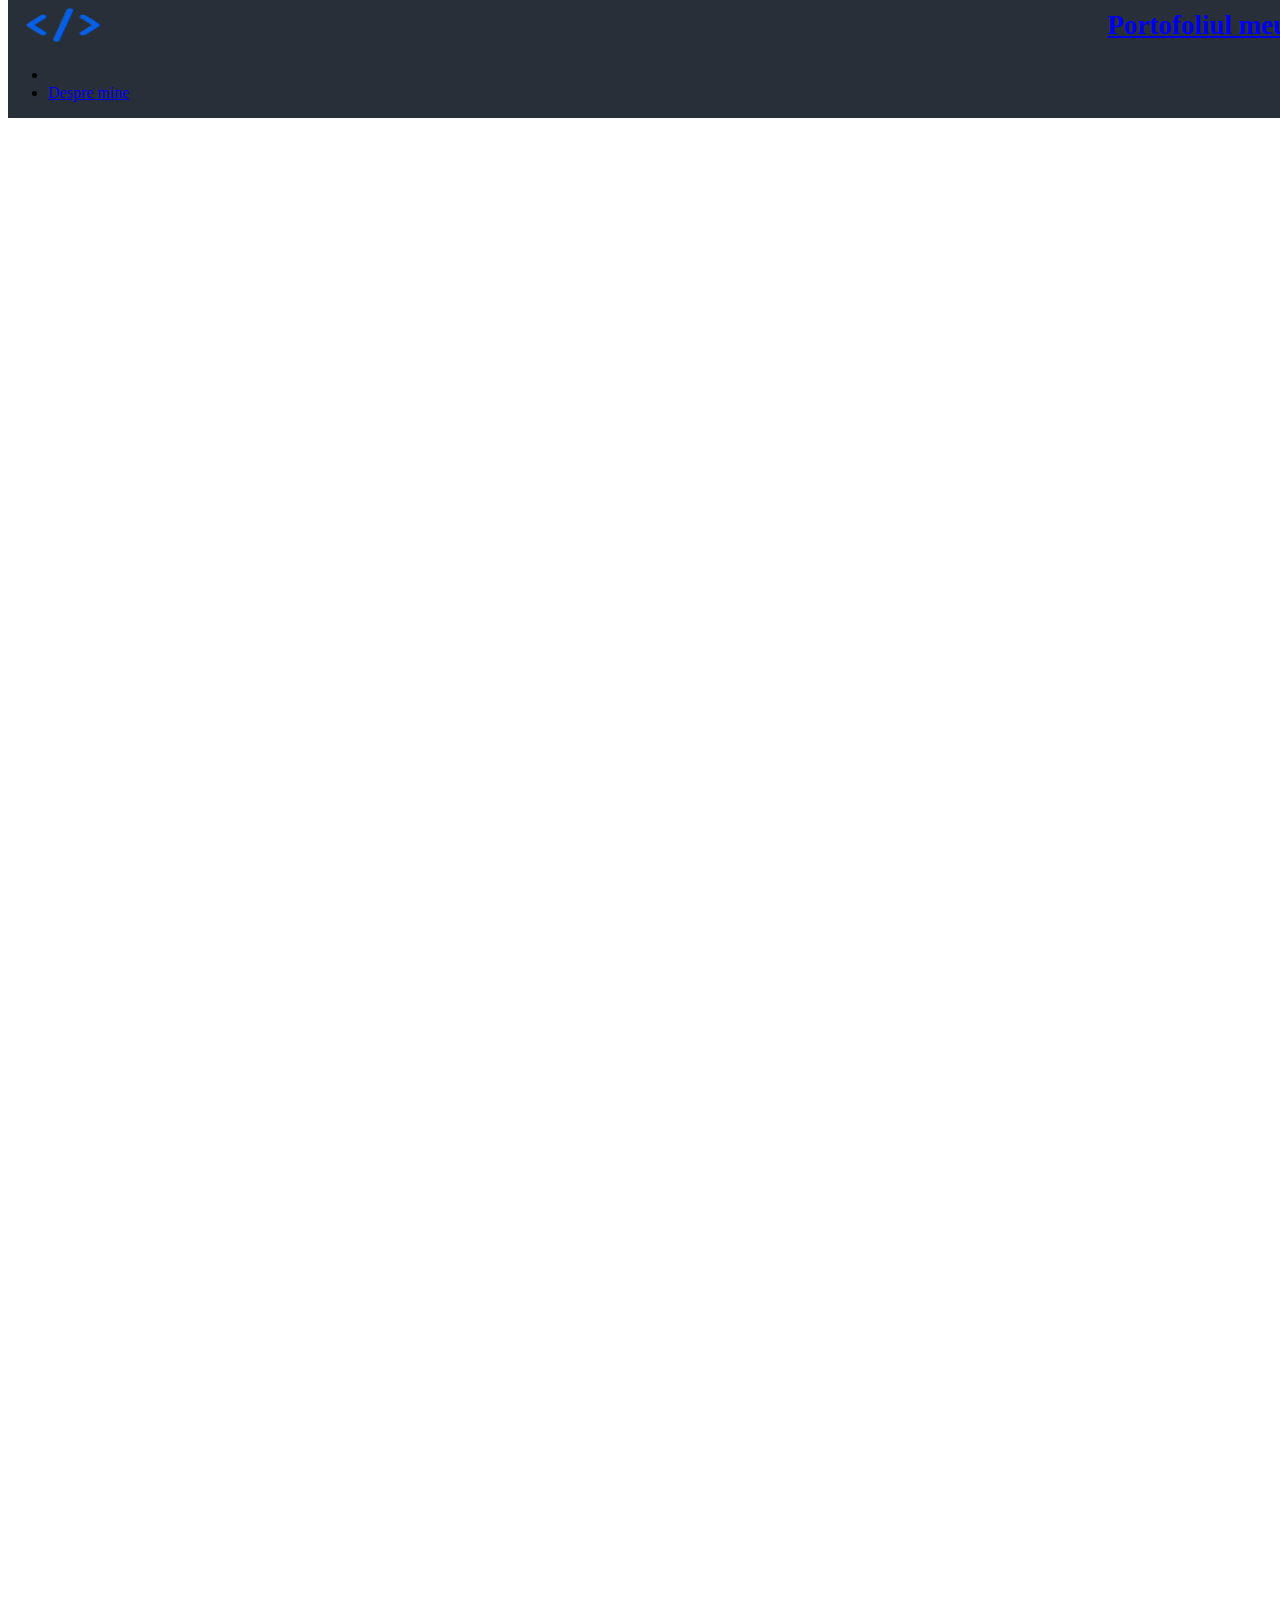
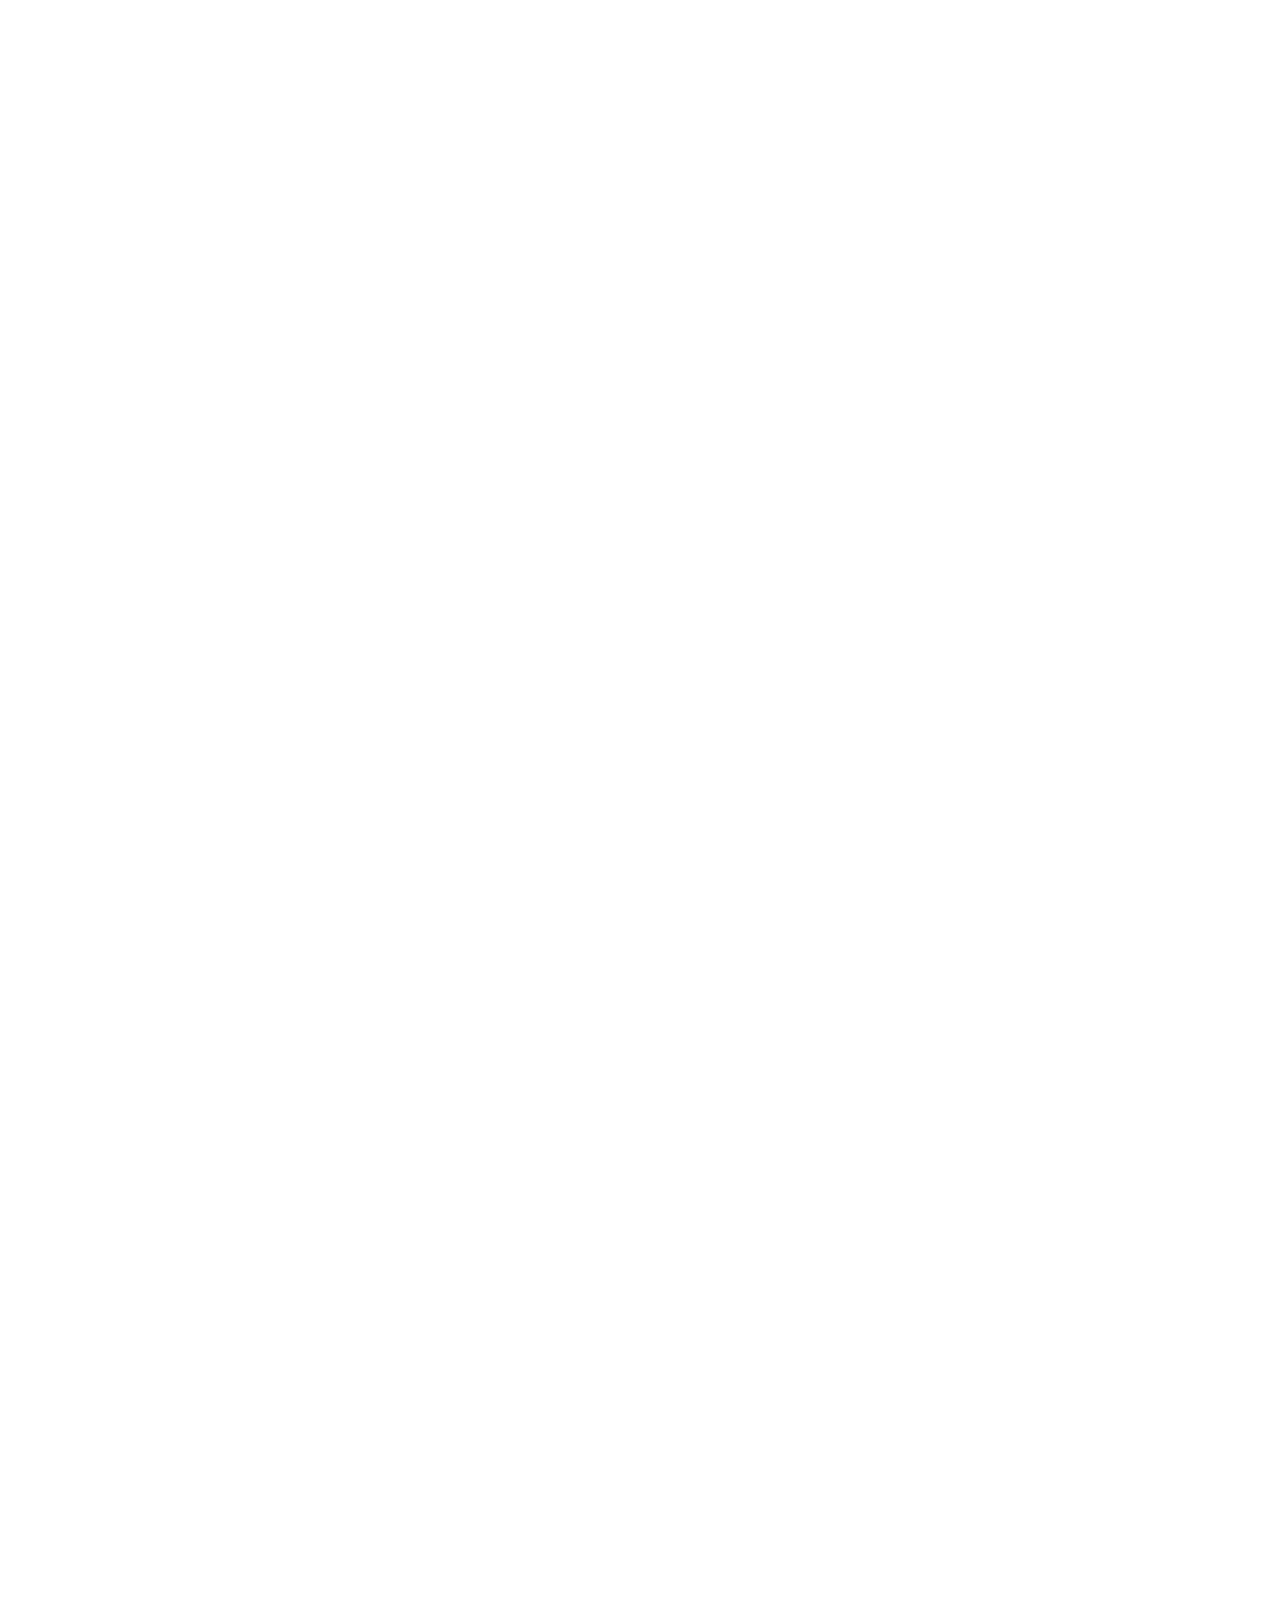
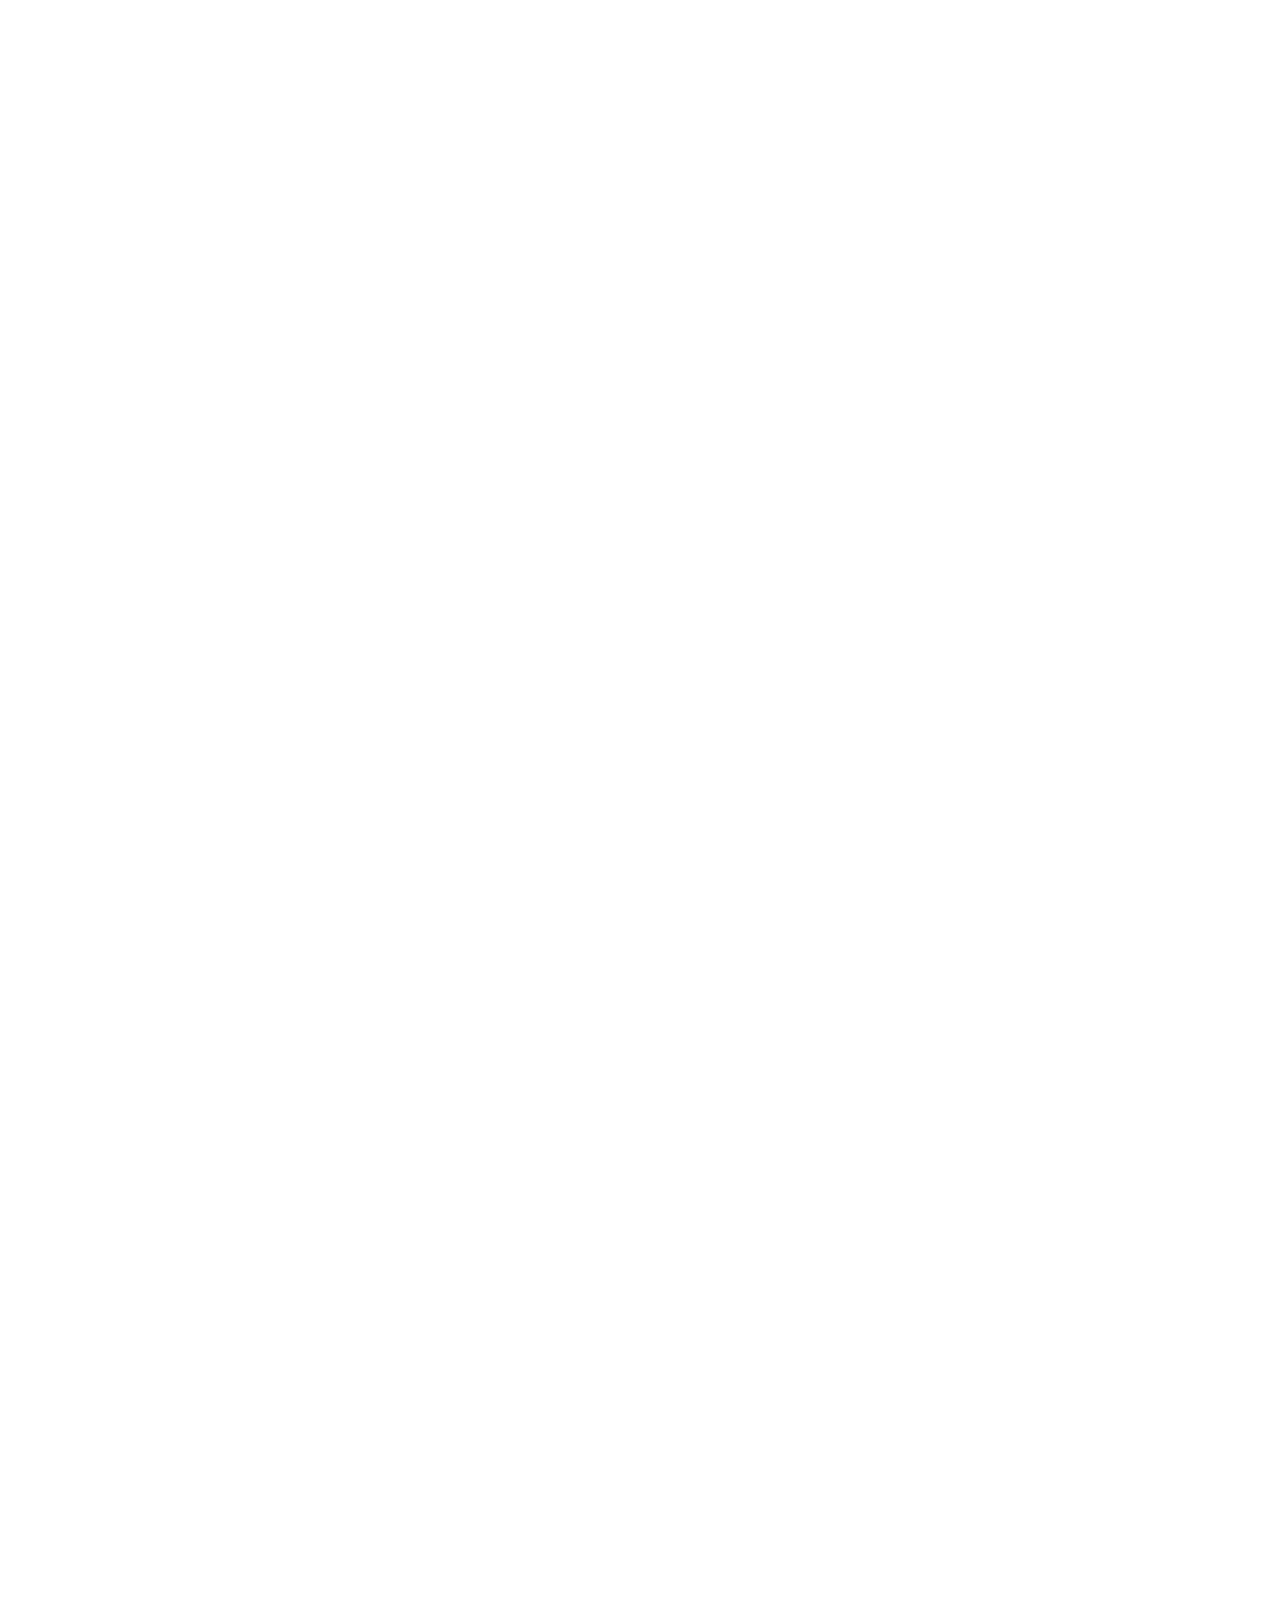
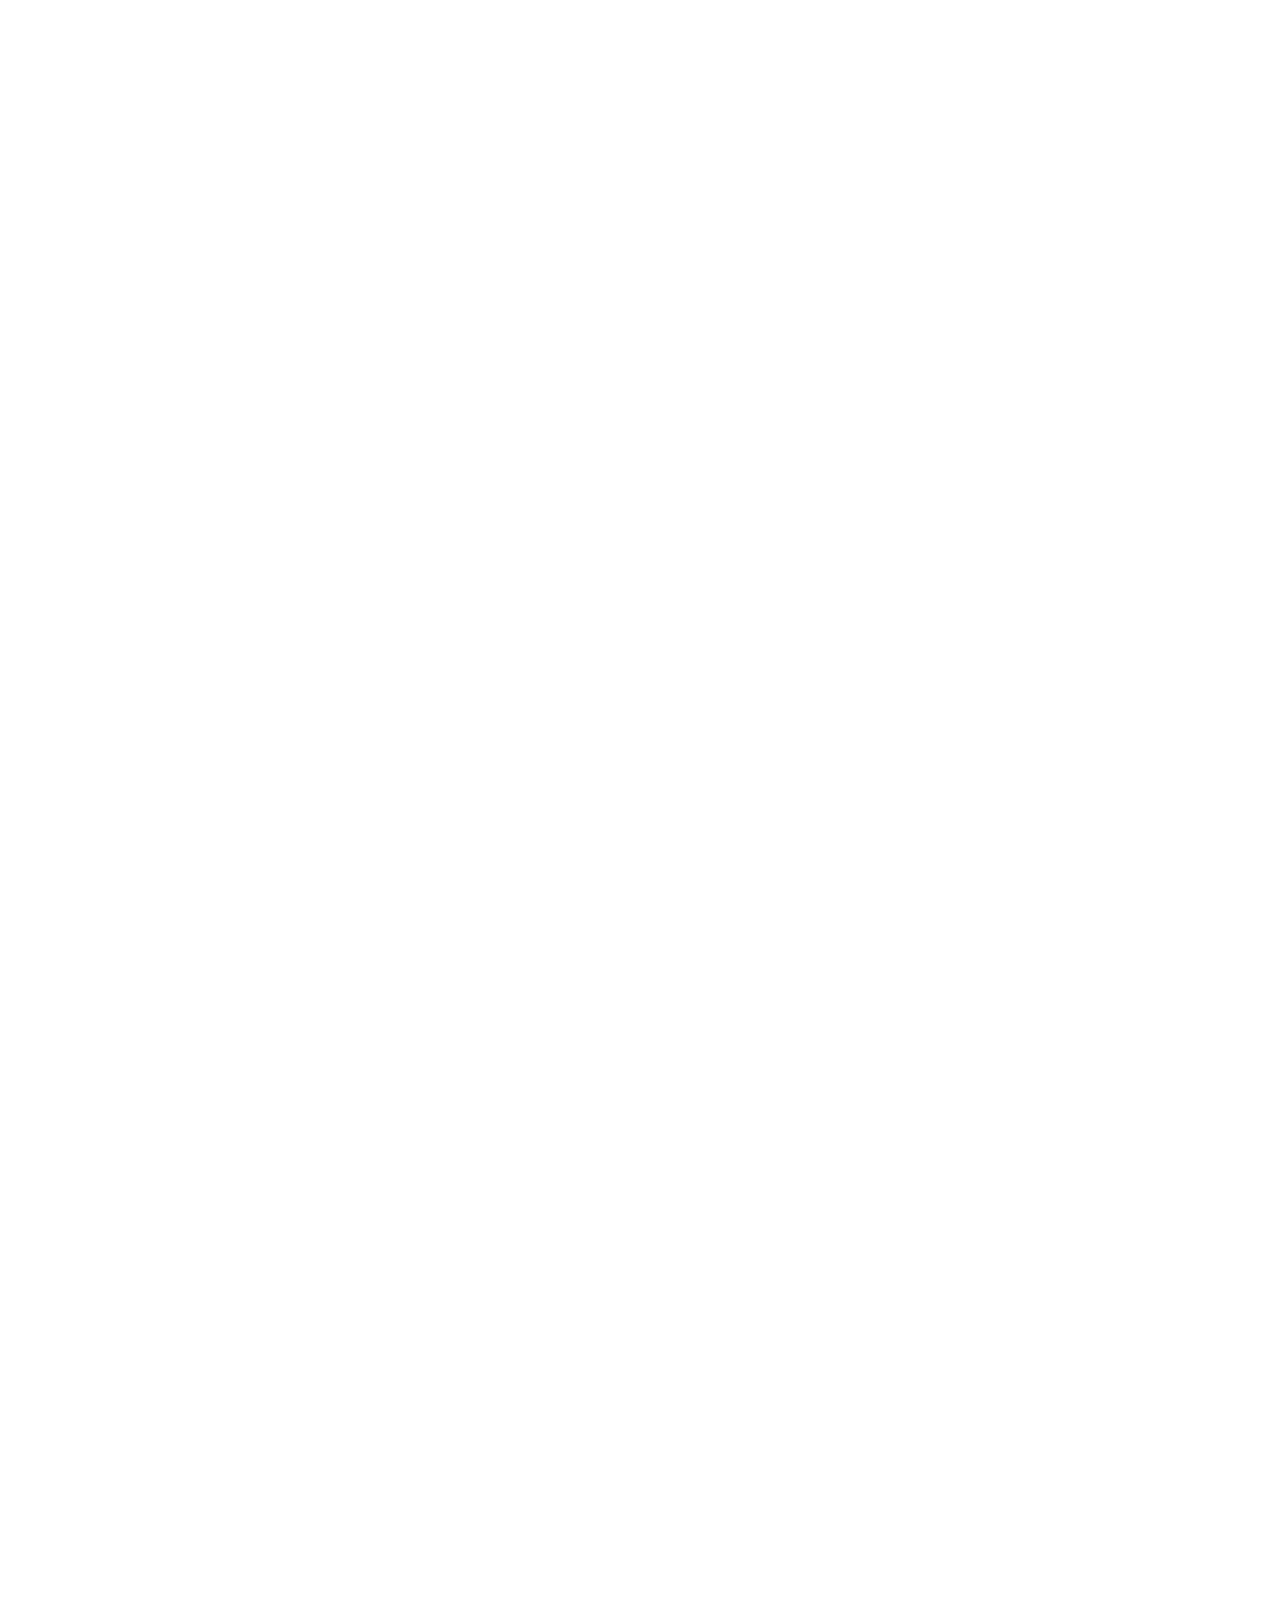
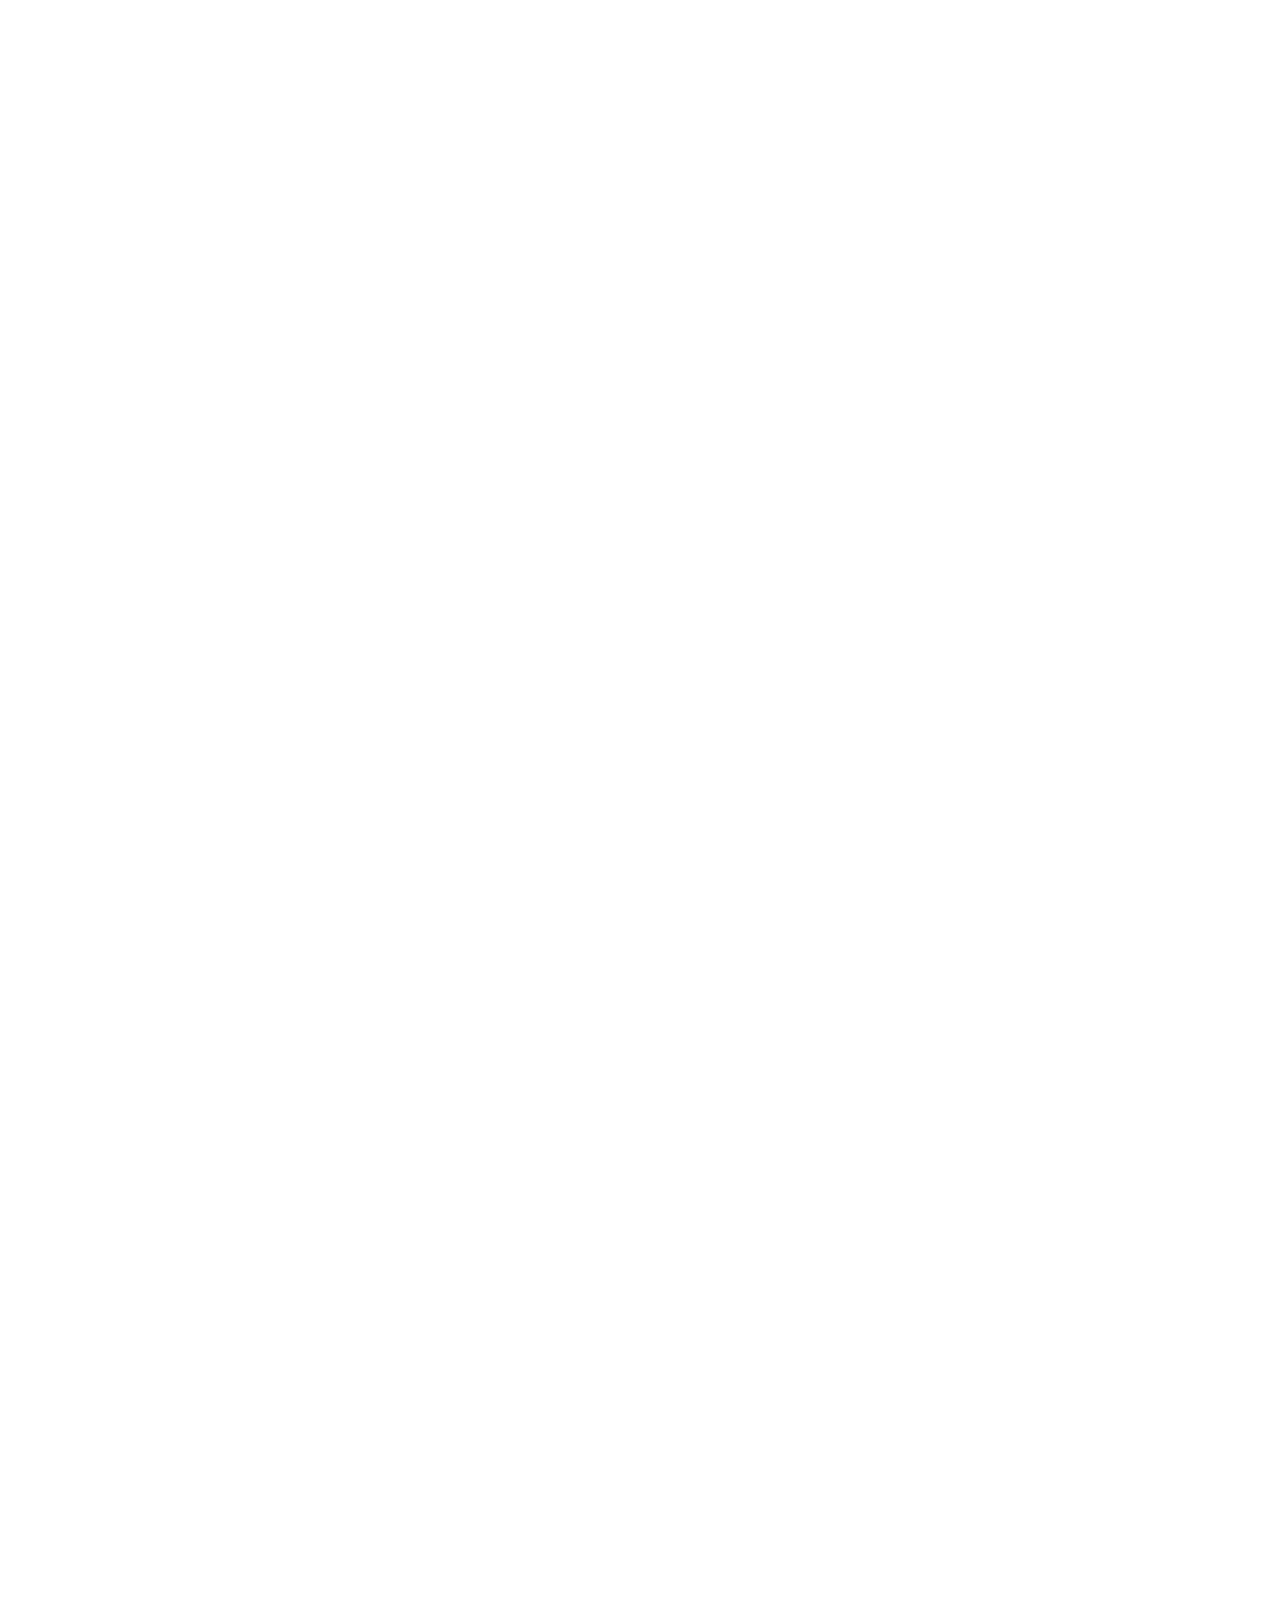
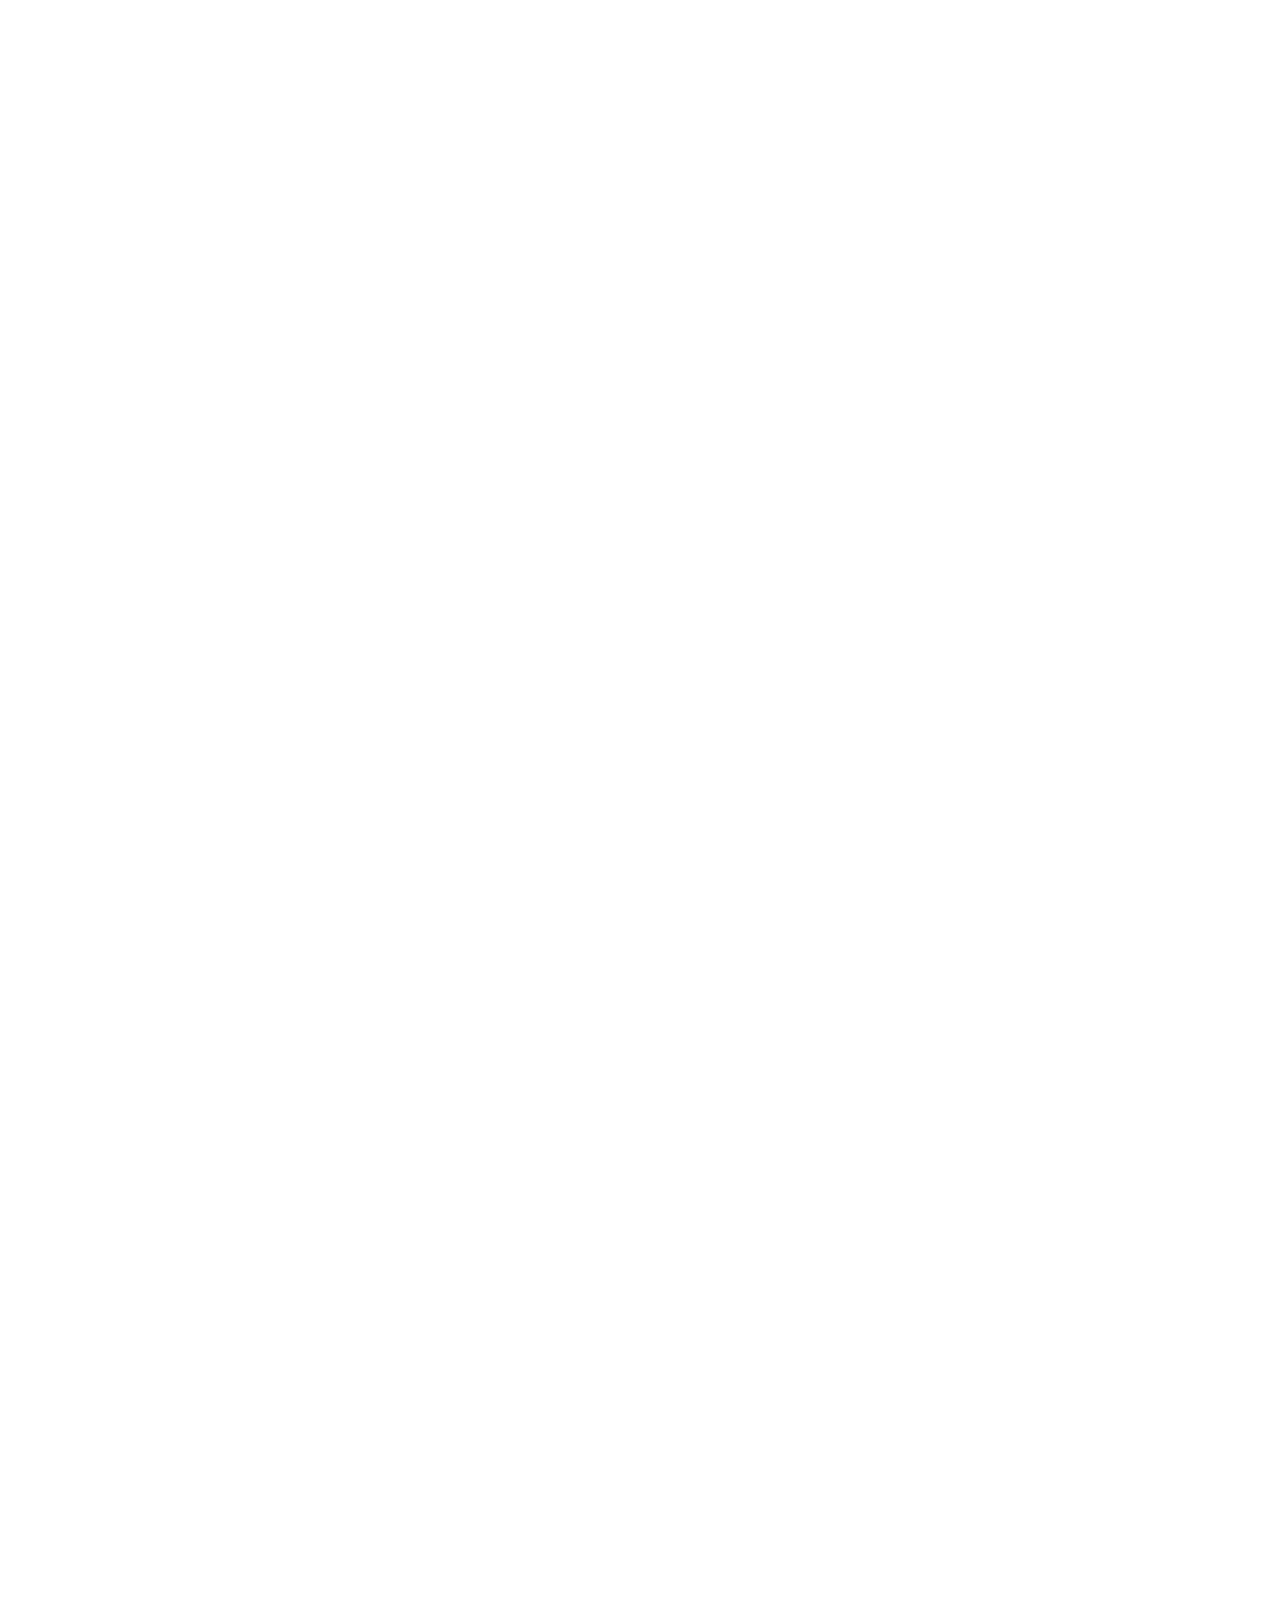
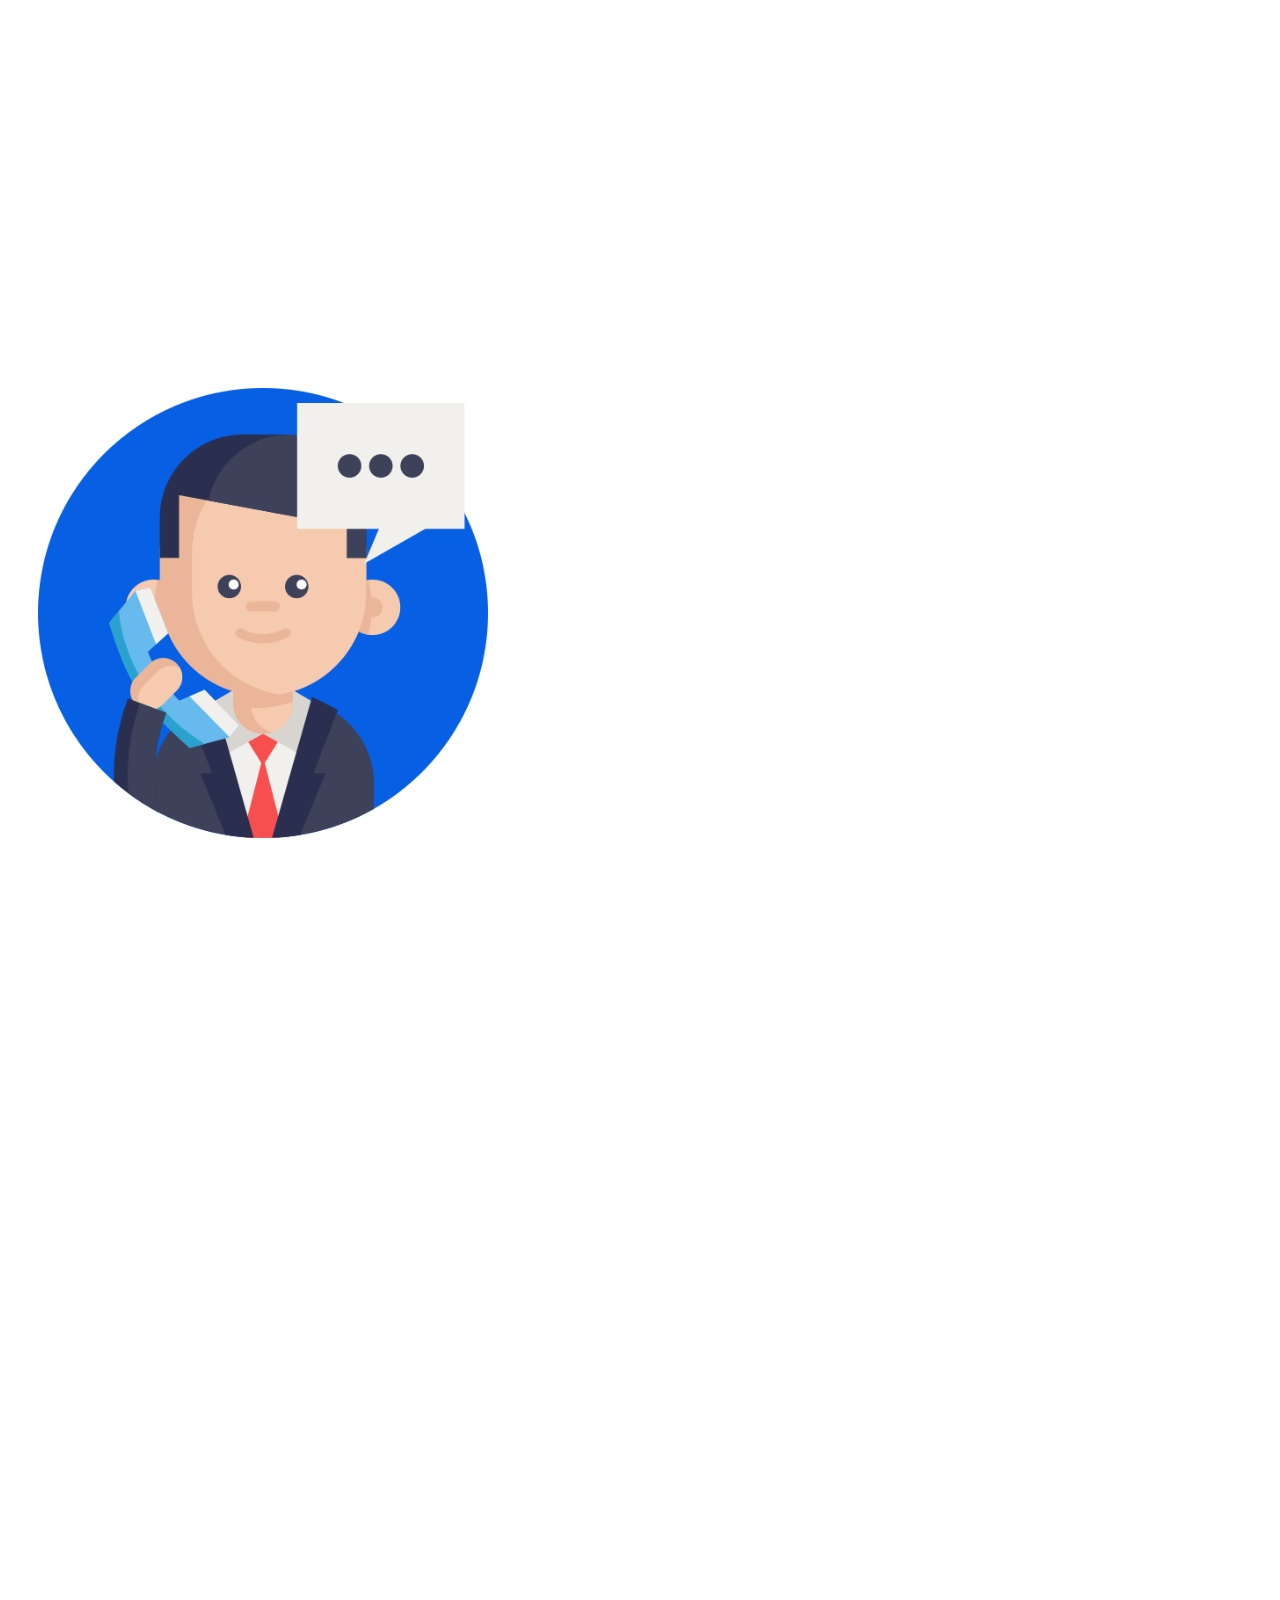
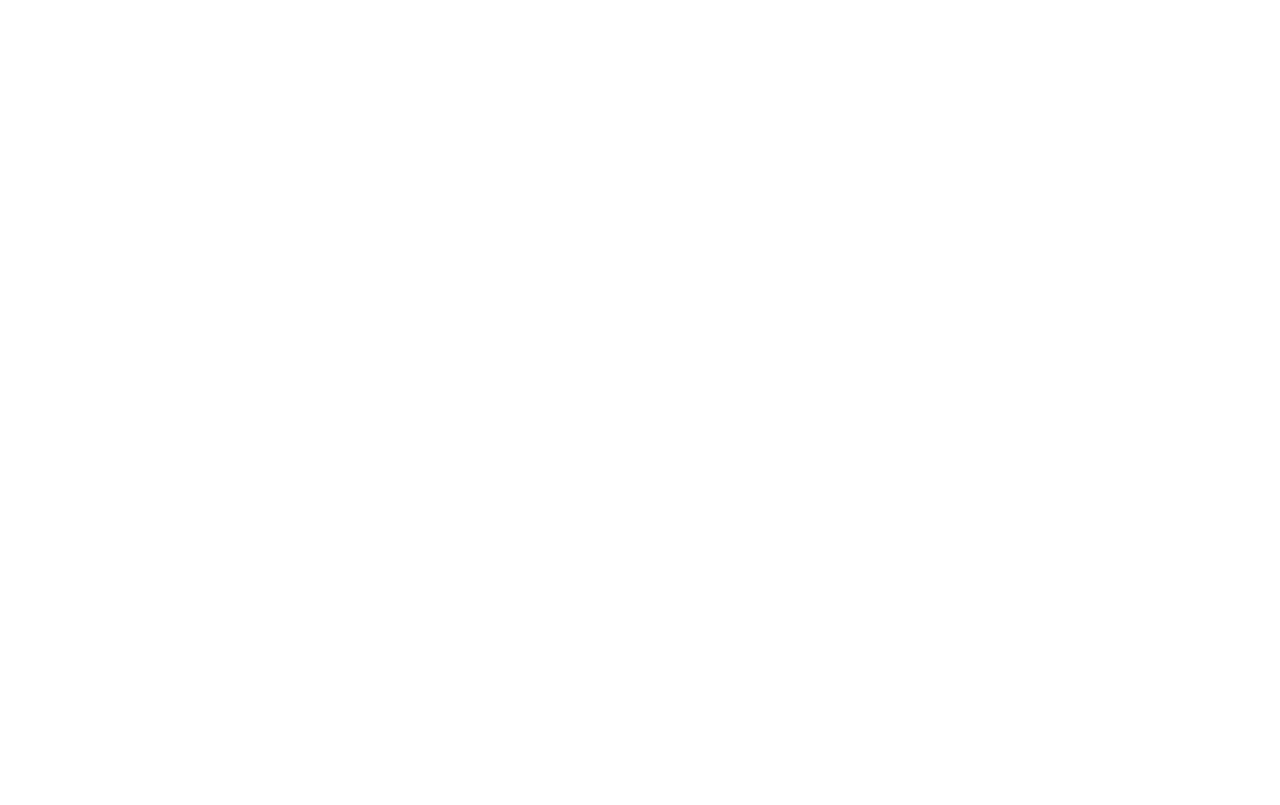
==== commit 33a70ece: "Add files via upload" ====
--- a/index.html
+++ b/index.html
@@ -216,7 +216,7 @@
                 class="header-logo"
             />Portofoliul meu</a>
             <div class="header-right-side">
-              <ul role="list" class="header-nav-menu-list hidden-on-tablet">
+              <ul role="list" class="header-nav-menu-list">
                 <li
                   data-w-id="c5231f79-d17d-961c-a3fe-cabb2bfa14d4"
                   class="header-nav-list-item"
@@ -550,6 +550,30 @@
                   <div class="paragraph-underline" aria-hidden="true"></div>
                 </div>
               </div>
+              <div
+                class="slide-item-mg w-slide"
+                aria-label="7 of 15"
+                role="group"
+                aria-hidden="true"
+                style="transform: translateX(0px); opacity: 1"
+              >
+                <div class="card skills" aria-hidden="true">
+                  <img
+                    src="api.png"
+                    loading="eager"
+                    alt="HTML5 - Developer X Webflow Template"
+                    class="mg-bottom-24px abilities-image"
+                    aria-hidden="true"
+                  />
+                  <h3 class="display-4 mg-bottom-12px" aria-hidden="true">
+                    Postman API
+                  </h3>
+                  <p class="paragraph-large mg-bottom-40px" aria-hidden="true">
+                    M-am înțeles bine cu Postman și cu API-urile cât timp am lucrat cu ele. Am reușit să dezvolt niște sisteme interesante.
+                  </p>
+                  <div class="paragraph-underline" aria-hidden="true"></div>
+                </div>
+              </div>
               <!-- <div
                 class="slide-item-mg w-slide"
                 aria-label="7 of 15"
@@ -768,7 +792,7 @@
               </div> -->
               <div
                 class="slide-item-mg w-slide"
-                aria-label="7 of 15"
+                aria-label="8 of 15"
                 role="group"
                 style="transform: translateX(0px); opacity: 1"
               >
@@ -788,7 +812,7 @@
               </div>
               <div
                 class="slide-item-mg w-slide"
-                aria-label="8 of 15"
+                aria-label="9 of 15"
                 role="group"
                 aria-hidden="true"
                 style="transform: translateX(0px); opacity: 1"
@@ -812,7 +836,7 @@
               </div>
               <div
                 class="slide-item-mg w-slide"
-                aria-label="9 of 15"
+                aria-label="10 of 15"
                 role="group"
                 aria-hidden="true"
                 style="transform: translateX(0px); opacity: 1"
@@ -836,7 +860,7 @@
               </div>
               <div
                 class="slide-item-mg w-slide"
-                aria-label="10 of 15"
+                aria-label="11 of 15"
                 role="group"
                 aria-hidden="true"
                 style="transform: translateX(0px); opacity: 1"
@@ -861,7 +885,7 @@
               </div>
               <div
                 class="slide-item-mg w-slide"
-                aria-label="11 of 15"
+                aria-label="12 of 15"
                 role="group"
                 aria-hidden="true"
                 style="transform: translateX(0px); opacity: 1; user-select: none;"
@@ -886,7 +910,7 @@
               </div>
               <div
                 class="slide-item-mg w-slide"
-                aria-label="12 of 15"
+                aria-label="13 of 15"
                 role="group"
                 aria-hidden="true"
                 style="transform: translateX(0px); opacity: 1"
@@ -904,6 +928,30 @@
                   </h3>
                   <p class="paragraph-large mg-bottom-40px" aria-hidden="true">
                     Am învățat și am folosit SQL la primul loc de muncă, dar nu am făcut query-uri complexe.
+                  </p>
+                  <div class="paragraph-underline" aria-hidden="true"></div>
+                </div>
+              </div>
+              <div
+                class="slide-item-mg w-slide"
+                aria-label="14 of 15"
+                role="group"
+                aria-hidden="true"
+                style="transform: translateX(0px); opacity: 1"
+              >
+                <div class="card skills" aria-hidden="true">
+                  <img
+                    src="api.png"
+                    loading="eager"
+                    alt="HTML5 - Developer X Webflow Template"
+                    class="mg-bottom-24px abilities-image"
+                    aria-hidden="true"
+                  />
+                  <h3 class="display-4 mg-bottom-12px" aria-hidden="true">
+                    Postman API
+                  </h3>
+                  <p class="paragraph-large mg-bottom-40px" aria-hidden="true">
+                    M-am înțeles bine cu Postman și cu API-urile cât timp am lucrat cu ele. Am reușit să dezvolt niște sisteme interesante.
                   </p>
                   <div class="paragraph-underline" aria-hidden="true"></div>
                 </div>
@@ -1044,7 +1092,7 @@
                 tabindex="-1"
                 style="margin-left: 3px; margin-right: 3px"
               ></div>
-              <!-- <div
+              <div
                 class="w-slider-dot"
                 data-wf-ignore=""
                 aria-label="Show slide 13 of 15"
@@ -1062,7 +1110,7 @@
                 tabindex="-1"
                 style="margin-left: 3px; margin-right: 3px"
               ></div>
-              <div
+              <!-- <div
                 class="w-slider-dot"
                 data-wf-ignore=""
                 aria-label="Show slide 15 of 15"
@@ -1539,18 +1587,18 @@
                 </div>
                 <div class="w-layout-grid social-media-grid-top">
                   <a
-                    data-w-id="a9716d81-7fc3-0b29-1a2b-32de728b9519"
-                    href="https://www.linkedin.com/"
-                    target="_blank"
-                    class="social-icon w-inline-block"
-                    ><div class="social-icon-font"></div></a
-                  ><a
-                    data-w-id="a9716d81-7fc3-0b29-1a2b-32de728b951f"
-                    href="https://github.com/"
-                    target="_blank"
-                    class="social-icon w-inline-block"
-                    ><div class="social-icon-font"></div></a
-                  >
+                  data-w-id="a9716d81-7fc3-0b29-1a2b-32de728b9519"
+                  href="https://www.linkedin.com/in/mihai-macarie-811486284/"
+                  target="_blank"
+                  class="social-icon w-inline-block"
+                  ><div class="social-icon-font"></div></a
+                ><a
+                  data-w-id="a9716d81-7fc3-0b29-1a2b-32de728b951f"
+                  href="https://github.com/Macarieeee"
+                  target="_blank"
+                  class="social-icon w-inline-block"
+                  ><div class="social-icon-font"></div></a
+                >
                 </div>
               </div>
               <div
--- a/styles.css
+++ b/styles.css
@@ -199,6 +199,16 @@
     height: 40px;
     width: 40px;
   }
+
+  .header-logo{
+    height: 40px;
+    width: 70px;
+  }
+
+  .header-nav-link{
+    font-size: 17px;
+  }
+
   .grid-6-columns {
     grid-column-gap: 66px;
     grid-row-gap: 26px;
@@ -245,7 +255,14 @@
   line-height: 18px;
   text-align: center;
 }
-
+.grid-2-columns.footer-contact-links {
+  grid-column-gap: 28px;
+  grid-row-gap: 32px;
+  grid-template-columns: auto;
+}
+.header-nav-menu-list, .header-nav-menu-list{
+  display: block!important;
+}
 
 .badges-top-wrapper {
   z-index: 1;
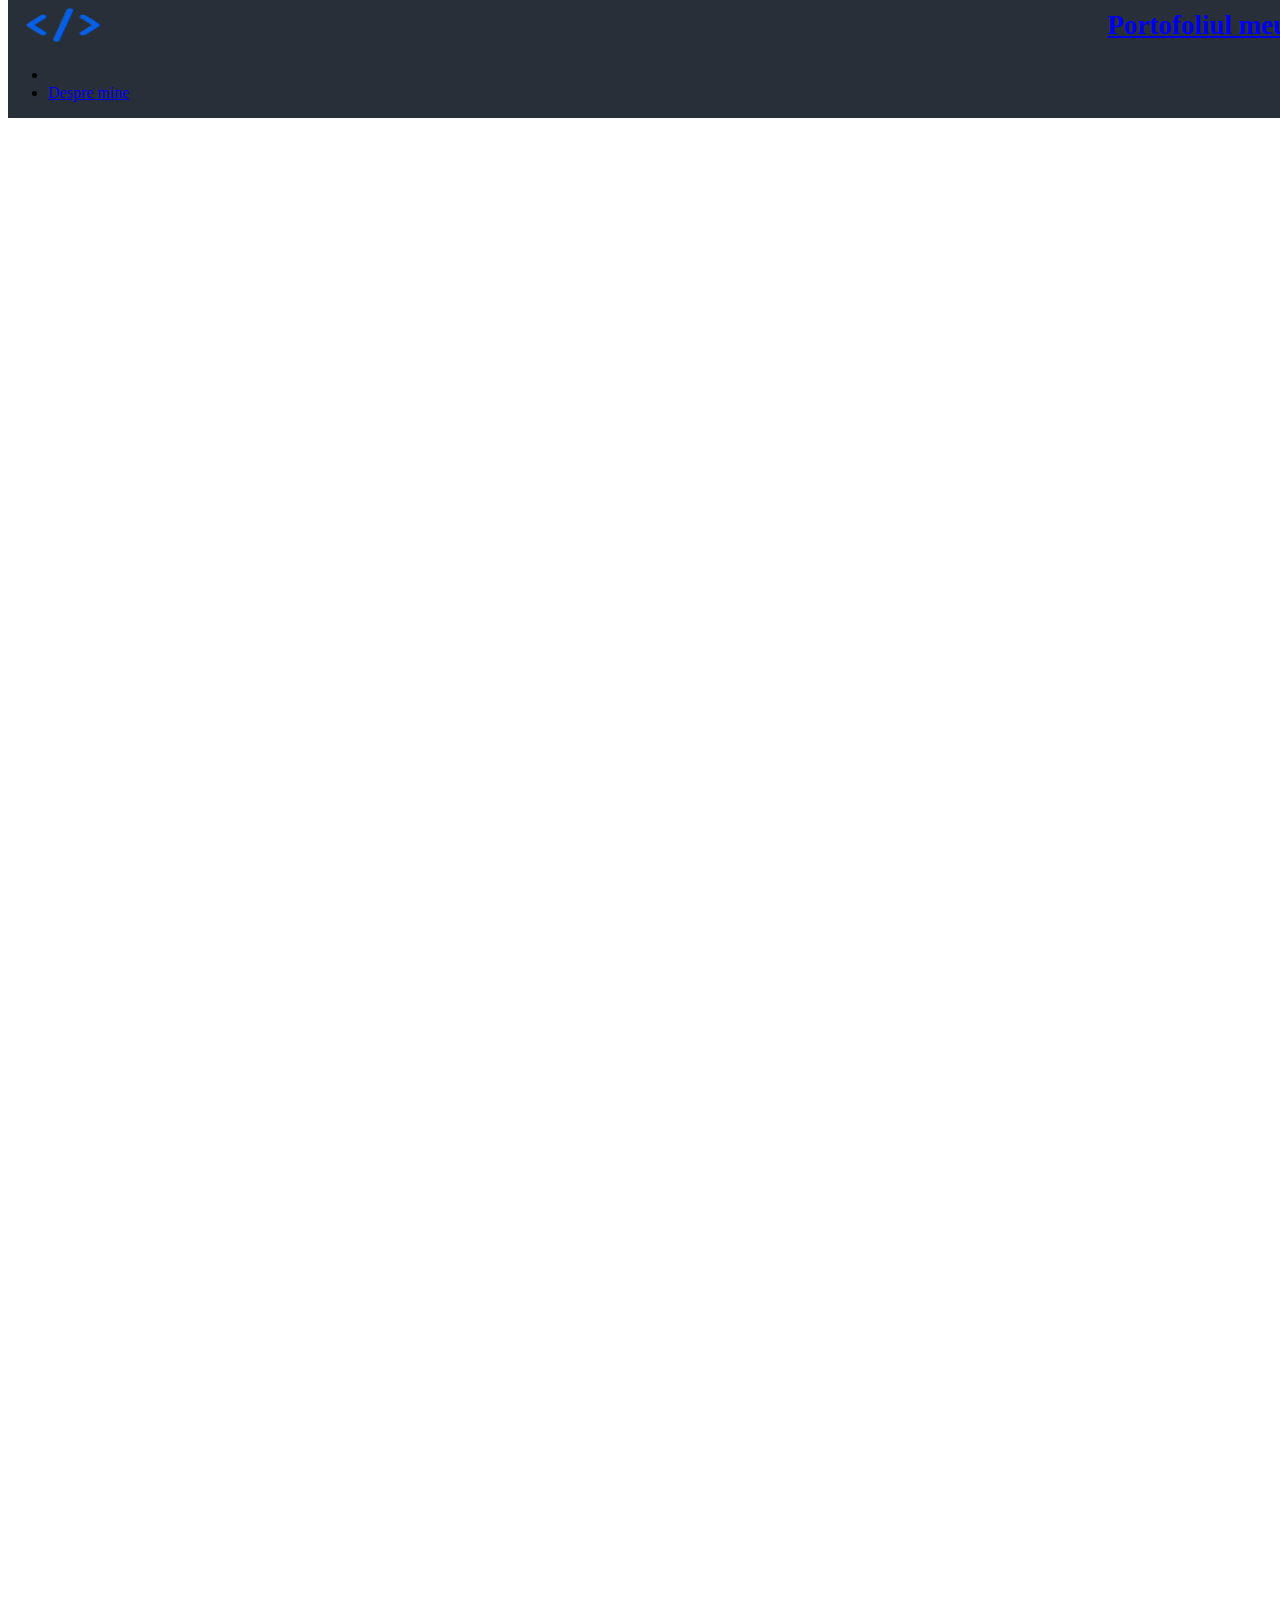
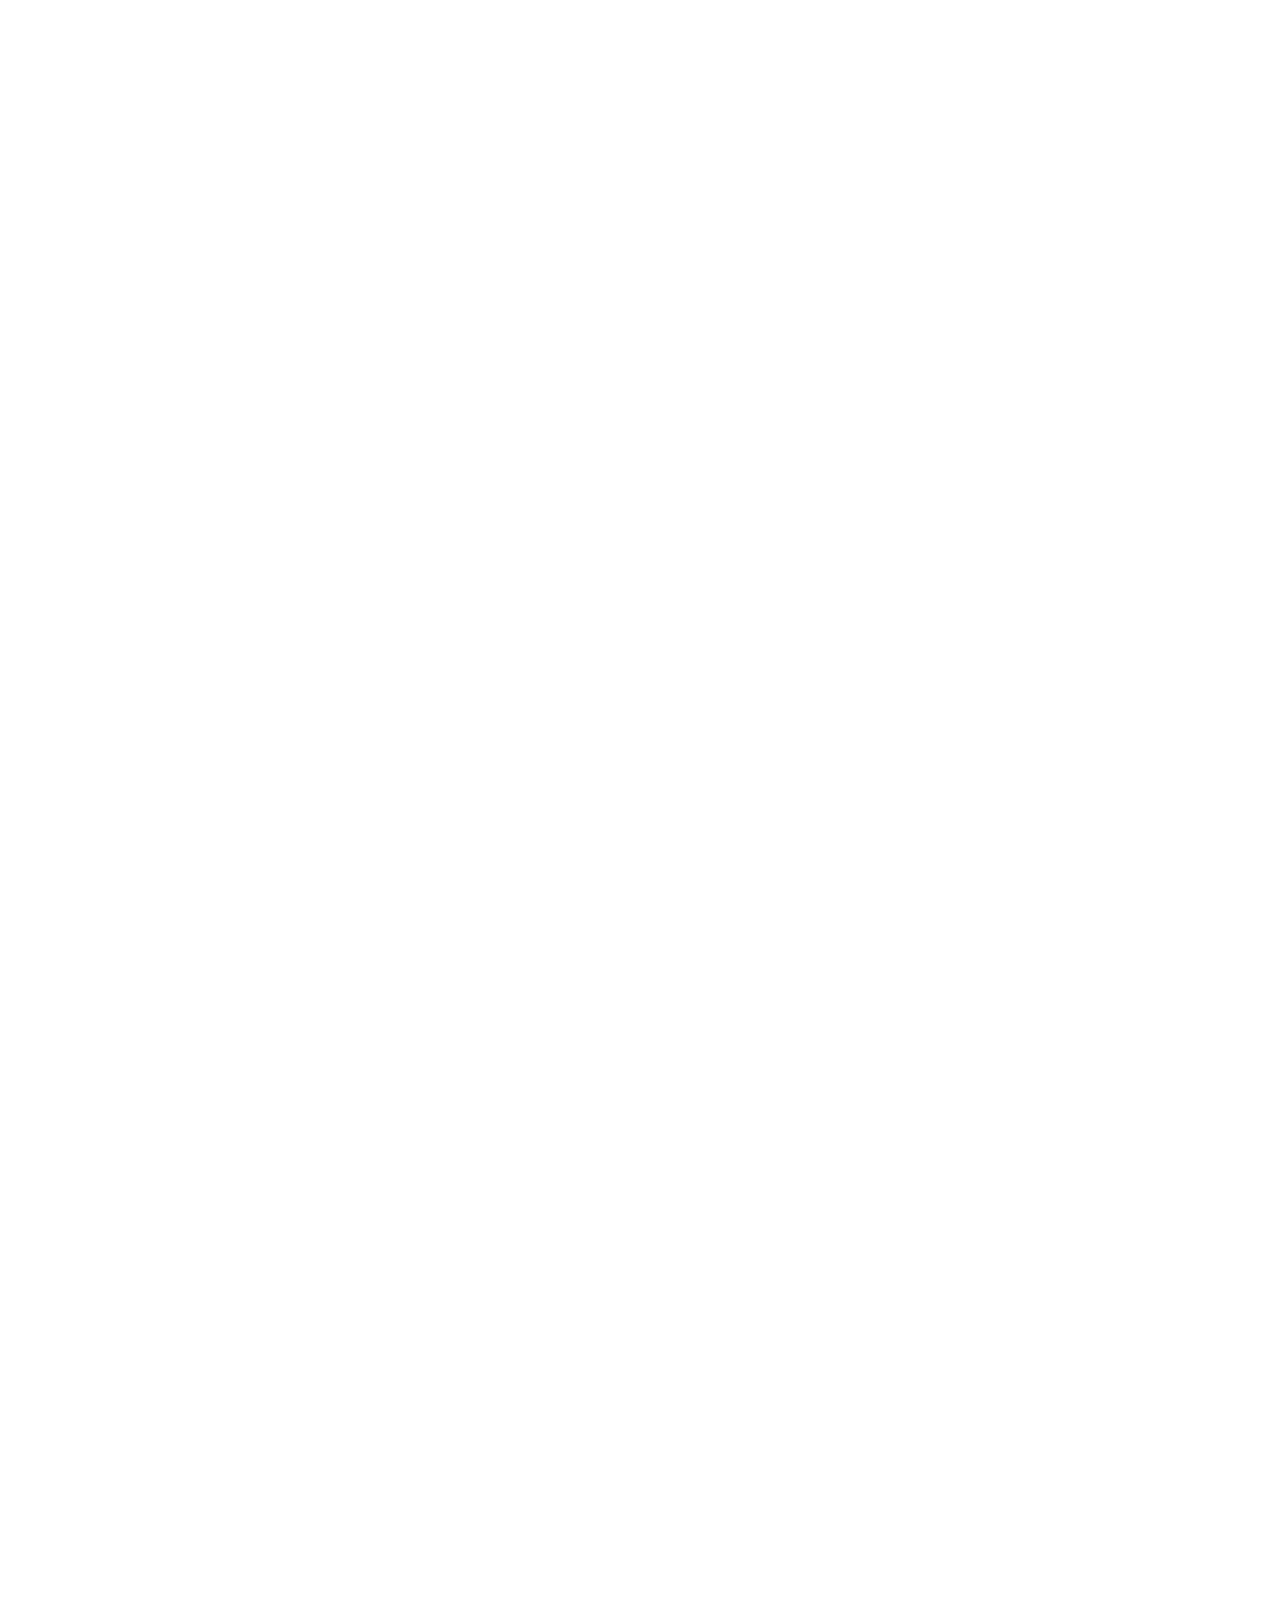
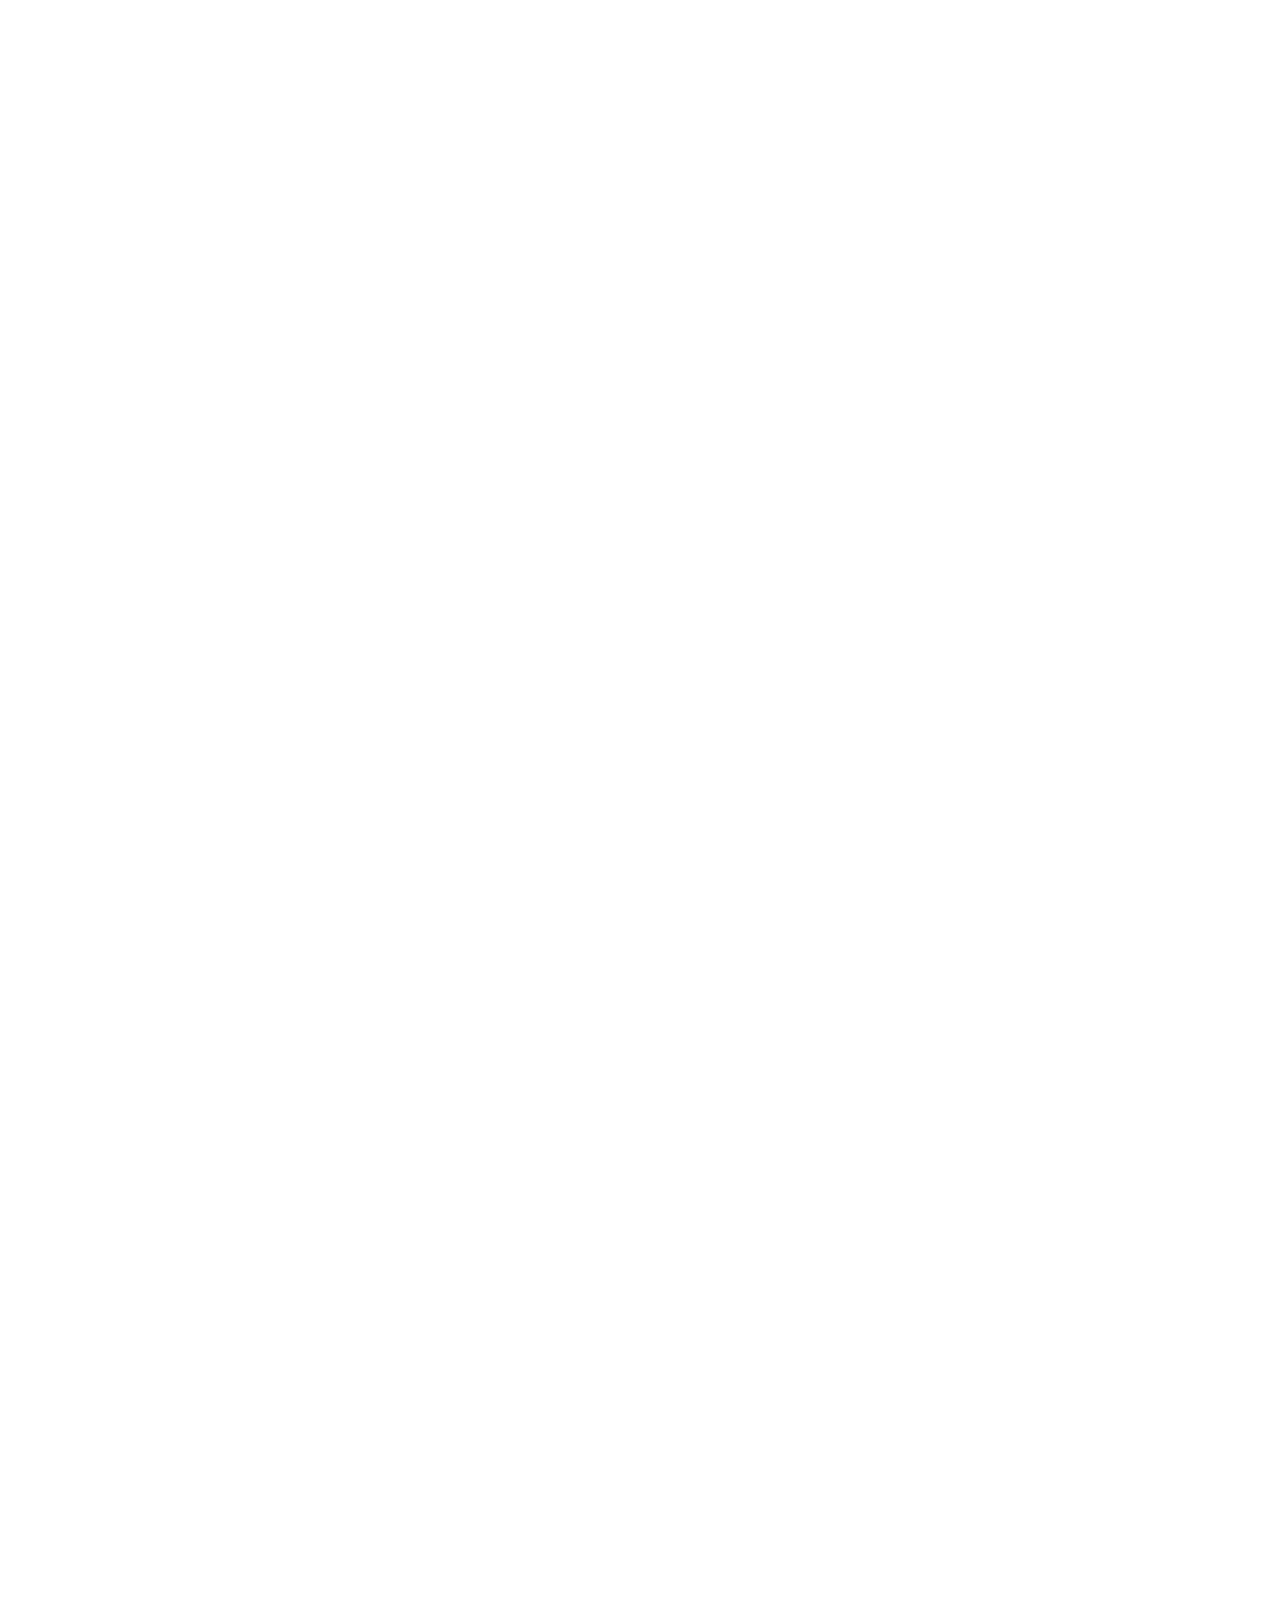
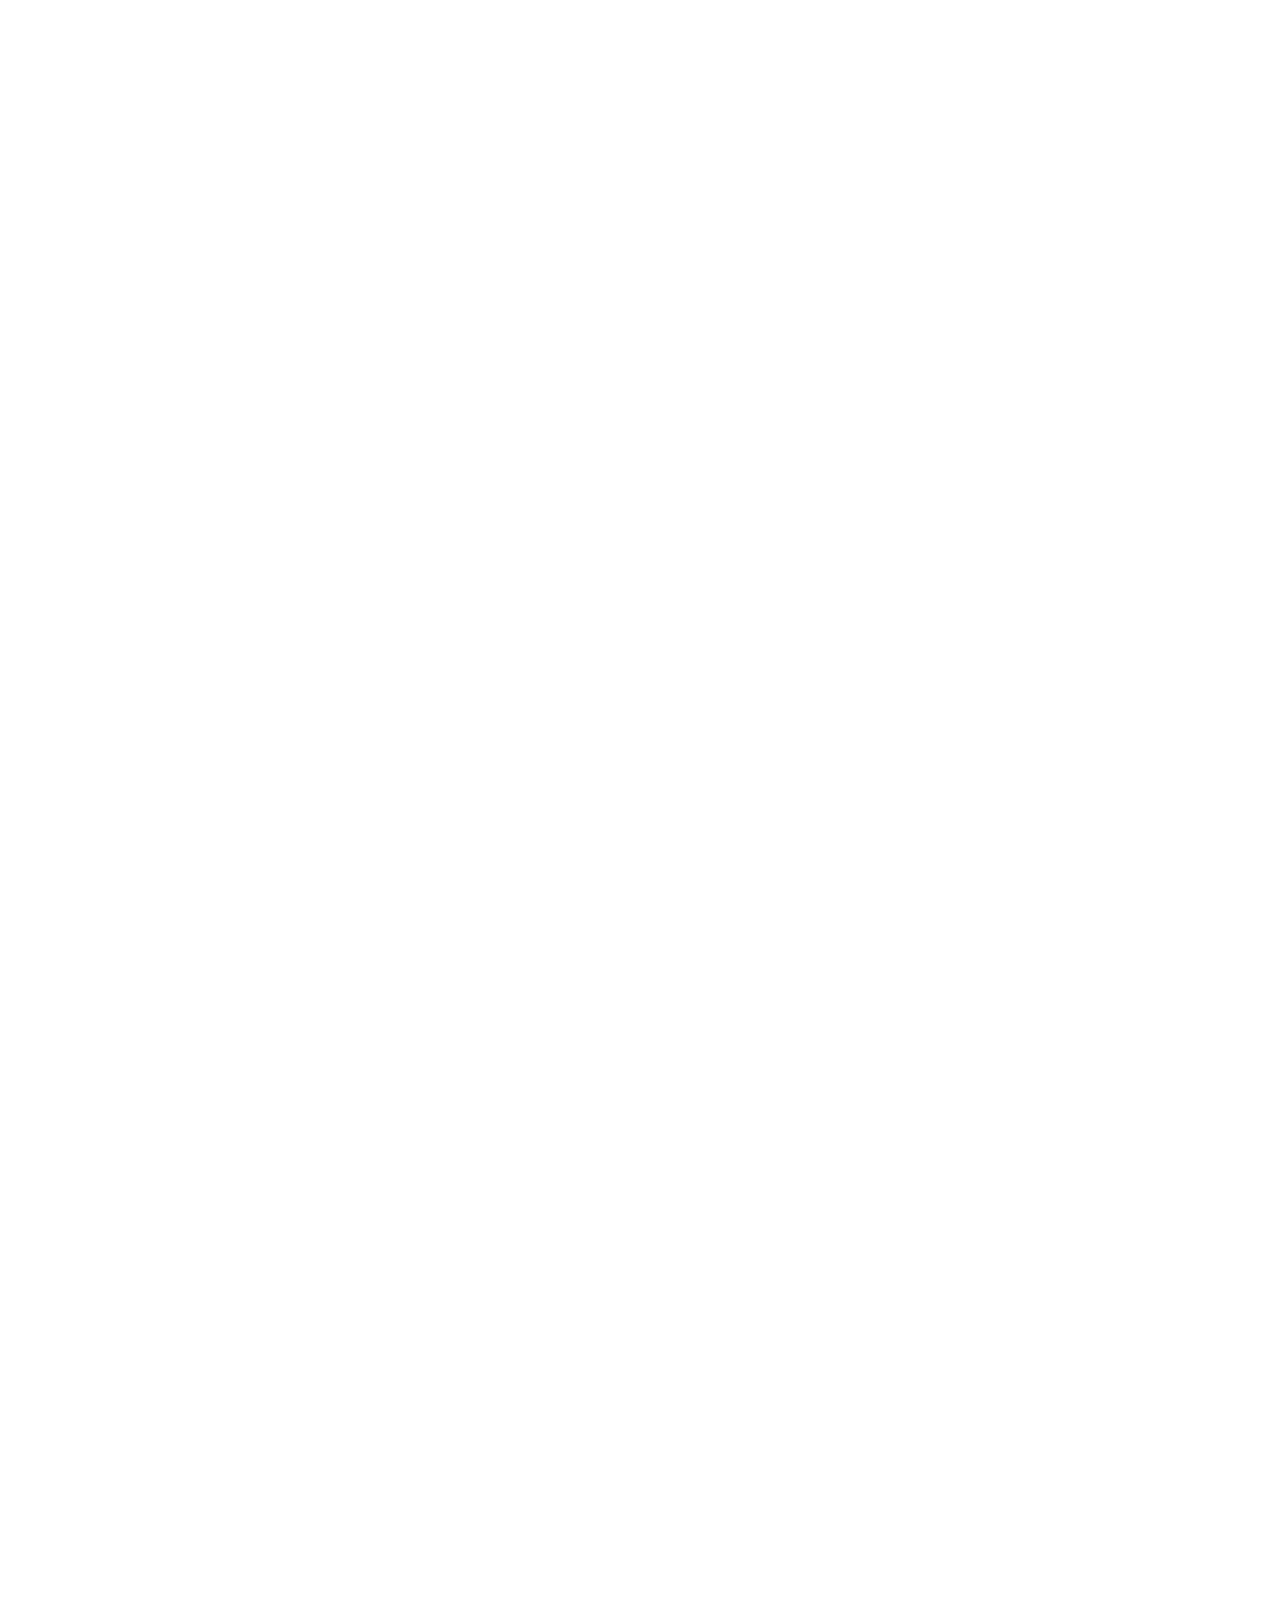
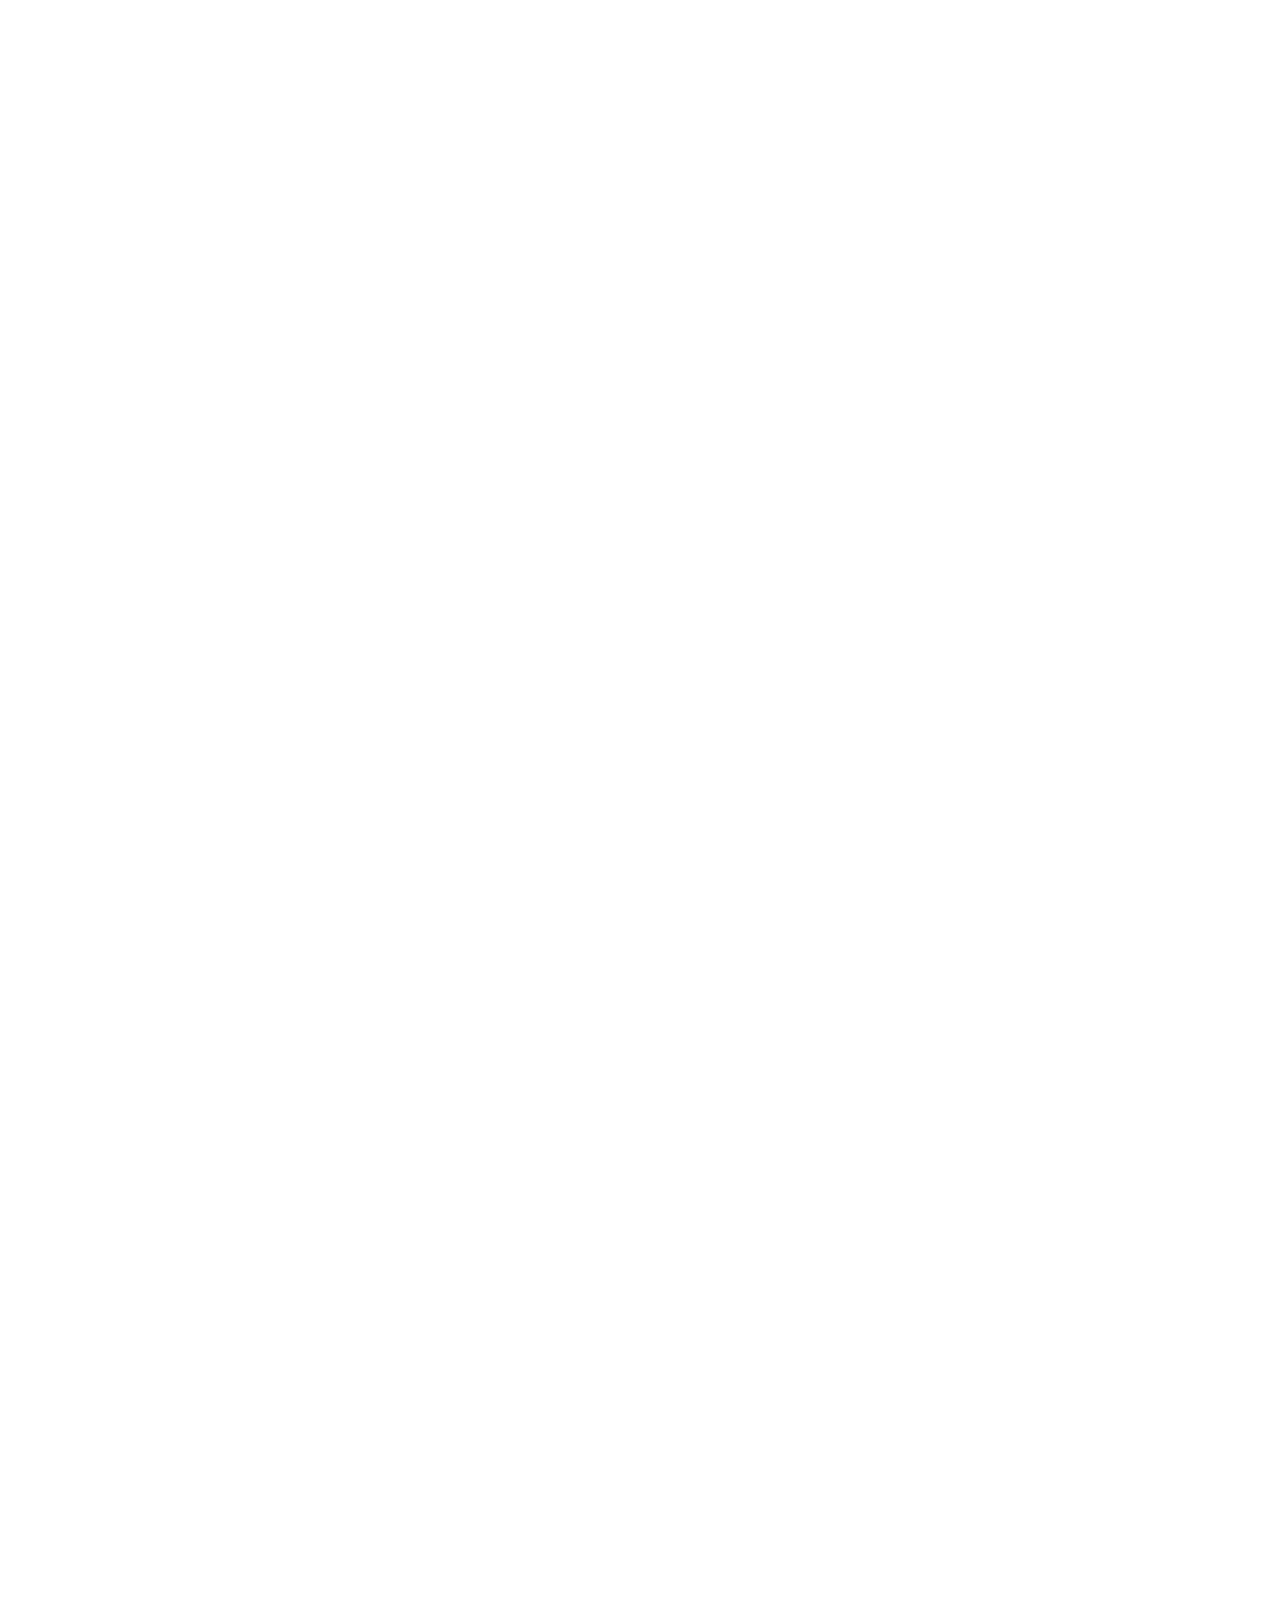
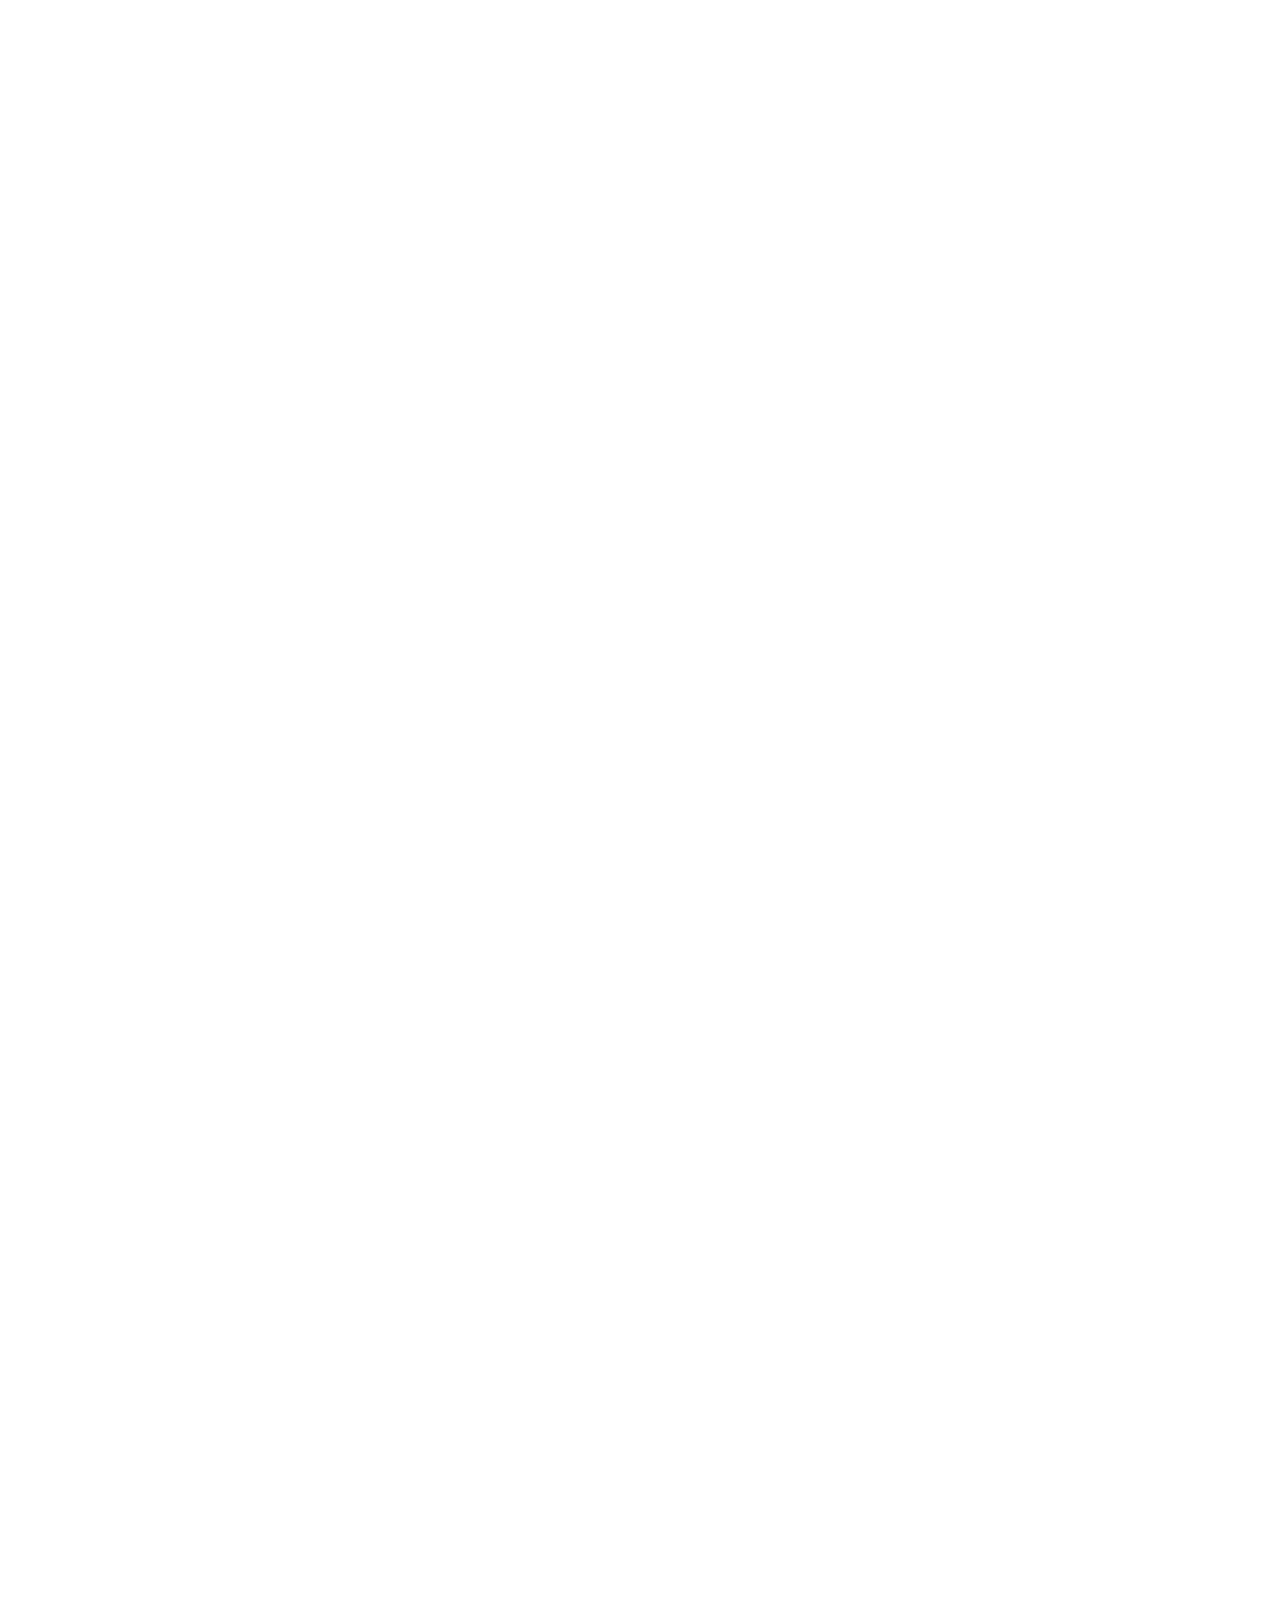
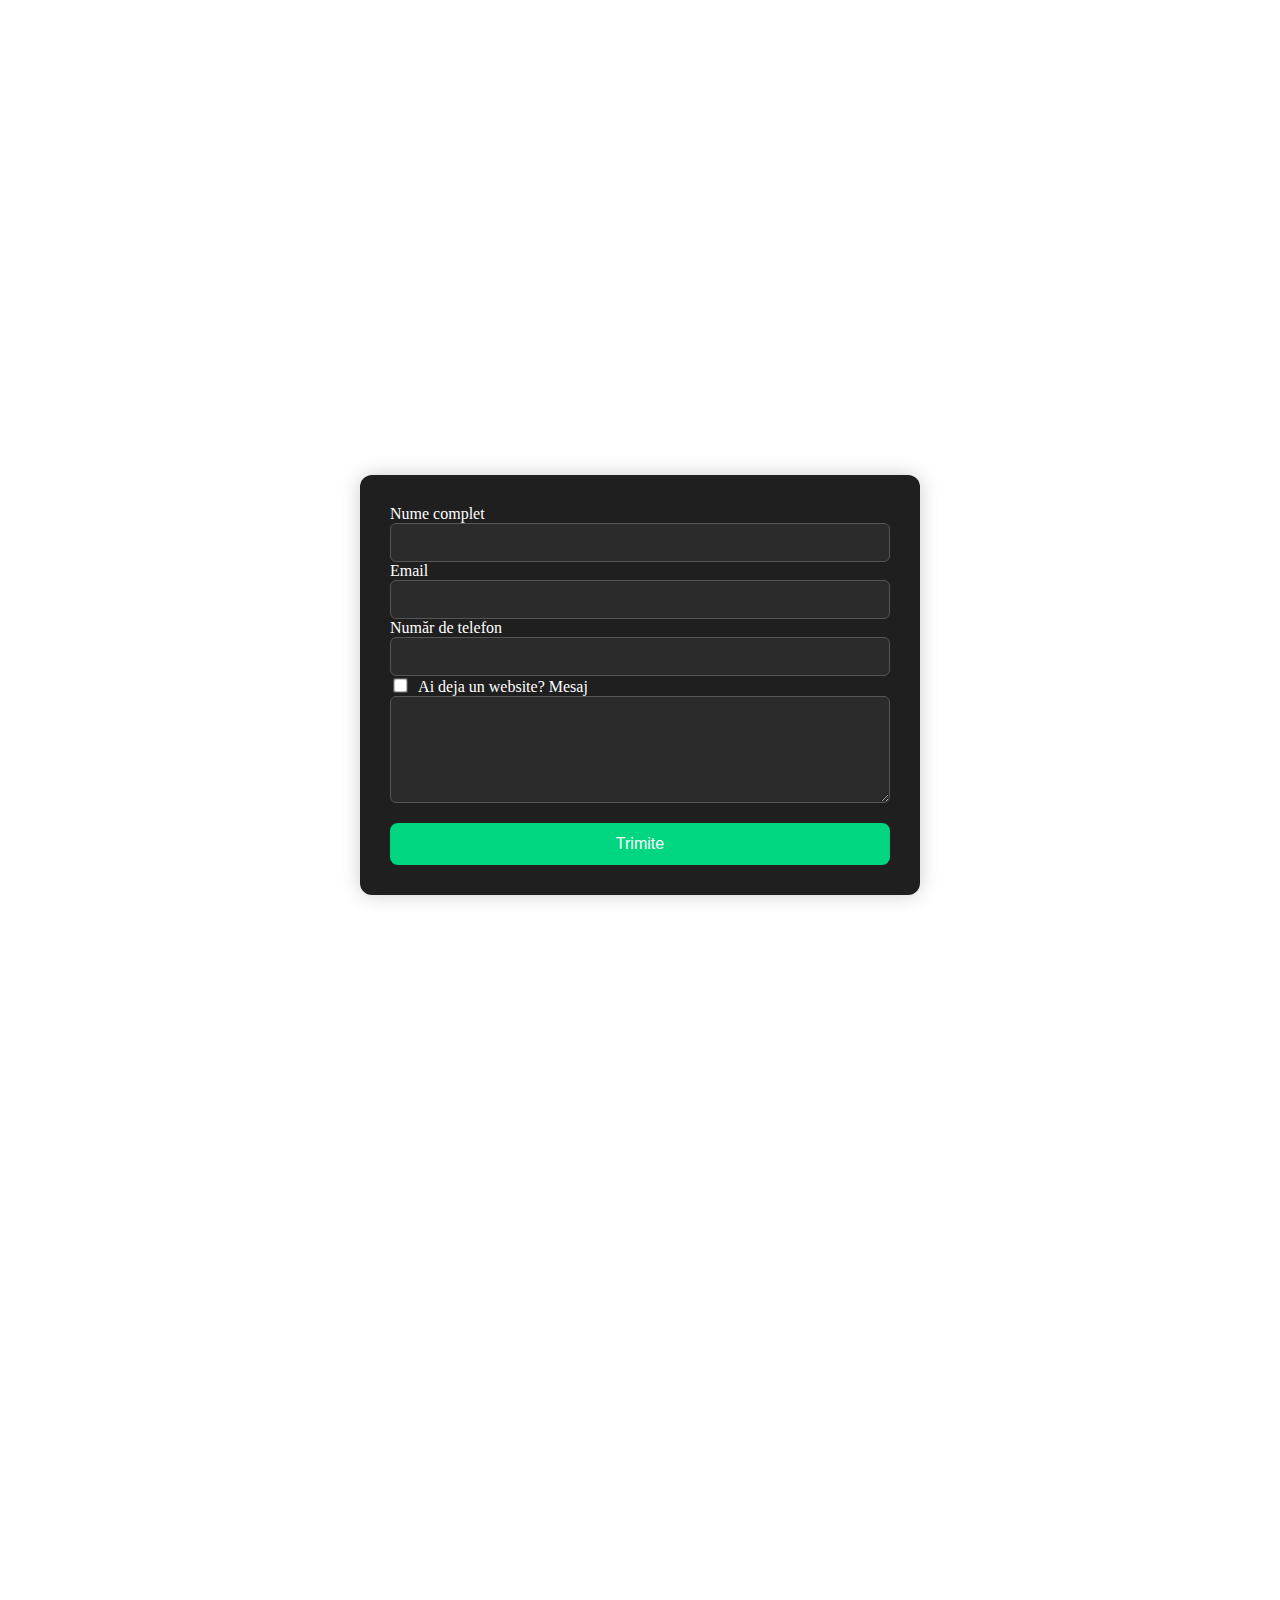
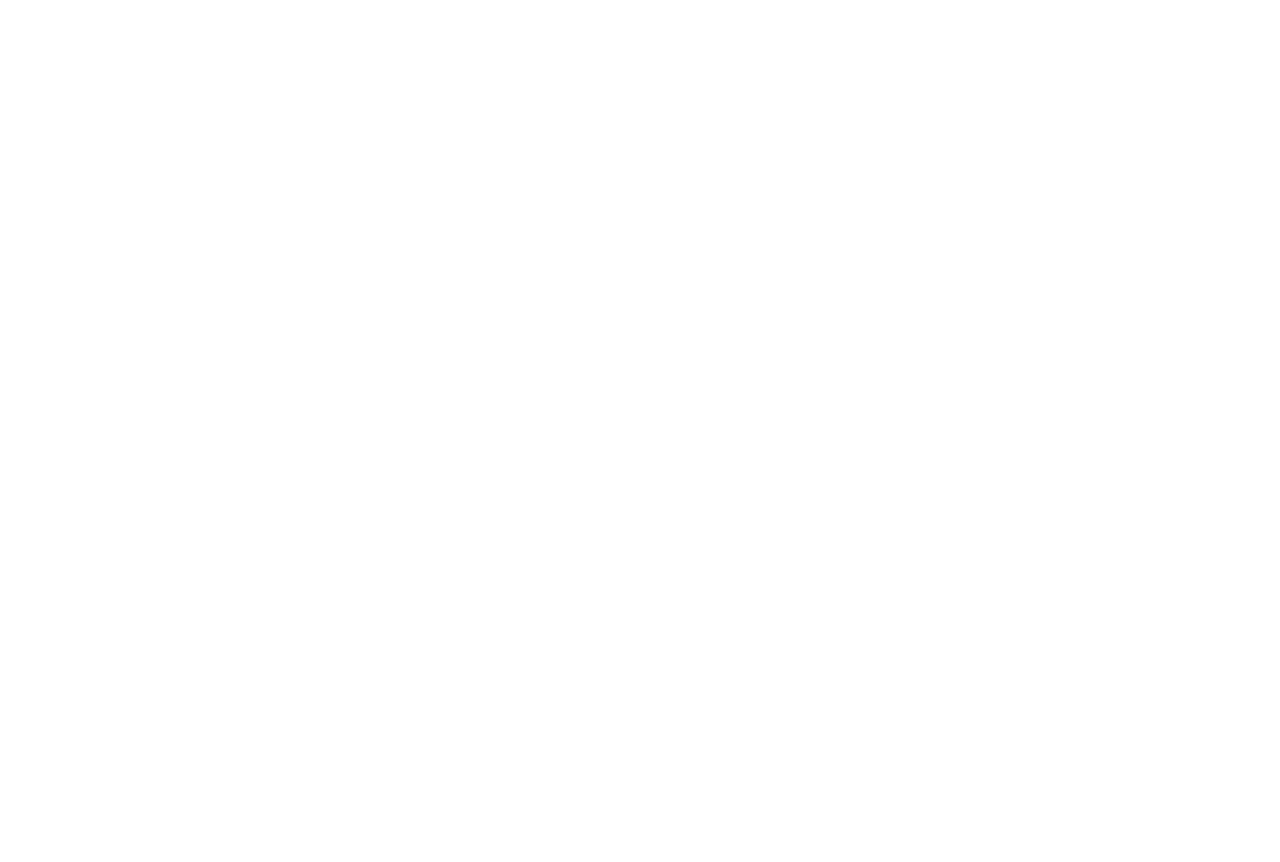
==== commit eef87cd7: "Add files via upload" ====
--- a/index.html
+++ b/index.html
@@ -7,6 +7,16 @@
   class="w-mod-js w-mod-ix"
 >
   <head>
+    <script type="text/javascript"
+        src="https://cdn.jsdelivr.net/npm/@emailjs/browser@4/dist/email.min.js">
+</script>
+<script type="text/javascript">
+   (function(){
+      emailjs.init({
+        publicKey: "OSKxujJBHOd91T1wP",
+      });
+   })();
+</script>
     <meta charset="utf-8" />
     <title>Macarie Mihai-Alexandru</title>
     <meta
@@ -320,7 +330,7 @@
               class="text-center tablet"
             >
               <div class="text-300 bold text-uppercase">
-                Am lucrat în
+                Am lucrat cu
               </div>
             </div>
             <div
@@ -1170,13 +1180,14 @@
                       <img
                         src="GrowthIQ2.png"
                         loading="eager"
-                        alt="Agency Website Development for Dev X"
+                        alt=""
                         sizes="(max-width: 479px) 100vw, (max-width: 767px) 94vw, (max-width: 991px) 46vw, (max-width: 1439px) 45vw, 584px"
                         class="portfolio-thumbnail-image"
                     /></a>
                   </div>
                 </div>
               </div>
+              
             </div>
             <div
               id="w-node-_6f34c543-cafb-5831-e05b-ad69d32267ce-cecd3d78"
@@ -1210,7 +1221,7 @@
                       <img
                         src="Calderon.png"
                         loading="eager"
-                        alt="Crypto Website Development for DeFi X"
+                        alt="calderon18"
                         sizes="(max-width: 479px) 100vw, (max-width: 767px) 94vw, (max-width: 991px) 46vw, (max-width: 1439px) 45vw, 584px"
                         class="portfolio-thumbnail-image"
                     /></a>
@@ -1239,13 +1250,14 @@
                       <img
                         src="AirIT.png"
                         loading="eager"
-                        alt="Trading Website Development for Dark X"
+                        alt=""
                         sizes="(max-width: 479px) 100vw, (max-width: 767px) 94vw, (max-width: 991px) 46vw, (max-width: 1439px) 45vw, 584px"
                         class="portfolio-thumbnail-image"
                     /></a>
                   </div>
                 </div>
               </div>
+              
             </div>
           </div>
         </div>
@@ -1518,7 +1530,7 @@
           </div>
         </div>
       </div> -->
-      <div class="section bg-neutral-700---40">
+      <div class="section bg-neutral-700---40" id="contact-form">
         <div class="container-default w-container">
           <div class="grid-2-columns">
             <div
@@ -1552,8 +1564,47 @@
                   <div class="link-underline" style="width: 0%"></div></div
               ></a>
               </h2>
-            </div>
-            <div class="contact-image"><img src="call.png" style="height: 50vh; margin-top: -40px; margin-left: 30px;"></div>
+              <h2 class="display-3">
+                Sau completează formularul alăturat <br /></h2> 
+            </div>
+            <!-- contact-form.html -->
+<div class="contact-form-wrapper">
+  <form class="contact-form" id="contactForm" onsubmit="sendMail(event)">
+    <label for="fullName">Nume complet</label>
+    <input type="text" id="fullName" name="fullName" required />
+
+    <label for="email">Email</label>
+    <input type="email" id="email" name="email" required />
+
+    <label for="phone">Număr de telefon</label>
+    <input type="tel" id="phone" name="phone" required />
+
+    <label>
+      <input type="checkbox" id="hasWebsite" name="hasWebsite" />
+      Ai deja un website?
+    </label>
+
+    <div id="websiteField" style="display: none;">
+      <label for="websiteUrl">Link website</label>
+      <input type="url" id="websiteUrl" name="websiteUrl" />
+    </div>
+
+    <label for="message">Mesaj</label>
+    <textarea id="message" name="message" rows="5" required></textarea>
+
+    <button type="submit">Trimite</button>
+  </form>
+
+  <!-- Notificare -->
+  <div id="notification" class="hidden" style="
+    margin-top: 20px;
+    padding: 10px 20px;
+    border-radius: 6px;
+    font-weight: 500;
+    transition: opacity 0.5s ease;
+  "></div>
+</div>
+
           </div>
         </div>
       </div>
@@ -1631,7 +1682,7 @@
                     </div>
                     <a
                       data-w-id="a9716d81-7fc3-0b29-1a2b-32de728b952c"
-                      href="mailto:contact@john.com"
+                      href="mailto:mihaimacarie113@gmail.com"
                       class="link-wrapper white mg-top-16px w-inline-block"
                       ><div class="link-text heading-h4-size">
                         mihaimacarie113@gmail.com
@@ -1654,7 +1705,7 @@
                     </div>
                     <a
                       data-w-id="a9716d81-7fc3-0b29-1a2b-32de728b9537"
-                      href="tel:(414)977-048"
+                      href="tel:+40771284433"
                       class="link-wrapper white mg-top-16px w-inline-block"
                       ><div class="link-text heading-h4-size">
                         +40 771 284 433
@@ -1731,5 +1782,20 @@
         alt="Made in Webflow" /></a
     ><span id="PING_IFRAME_FORM_DETECTION" style="display: none"></span>
     <script src="teste.js"></script>
+
+    <script>
+      // Afișează câmpul link dacă checkbox-ul este bifat
+      document.getElementById("hasWebsite").addEventListener("change", function () {
+        const websiteField = document.getElementById("websiteField");
+        websiteField.style.display = this.checked ? "block" : "none";
+      });
+    </script>
+
+
+<!-- Scriptul tău personalizat -->
+<script src="email.js"></script>
+
+
+
   </body>
 </html>
--- a/styles.css
+++ b/styles.css
@@ -1,6 +1,6 @@
 .sticky {
     overflow: hidden;
-    background-color: rgb(41, 47, 56);
+    background-color: #292f38;
     position: fixed; /* Set the navbar to fixed position */
     top: 0; /* Position the navbar at the top of the page */
     width: 100%; /* Full width */
@@ -188,6 +188,10 @@
 
 
 @media (max-width: 768px) {
+  .abilities {
+    padding-top: 96px;
+    padding-bottom: 230px!important;
+}
   .main-section{
     padding-top: 5vh;
     height: auto;
@@ -223,7 +227,7 @@
   position: relative;
 }
 .paragraph-large{
-  height: 140px!important;
+  height: 180px!important;
 }
 }
 
@@ -296,4 +300,126 @@
   background-color: rgba(0, 0, 0, 0);
   margin-left: 0;
 }
-}+}
+
+@media screen and (max-width: 400px) {
+  .badge-primary.small {
+  padding: 7px 12px;
+  font-size:  1.5em
+}
+}
+
+.contact-form {
+  background-color: #1f1f1f; /* similar cu bg-neutral-700---40 */
+  padding: 30px;
+  border-radius: 12px;
+  box-shadow: 0 0 20px rgba(0, 0, 0, 0.2);
+  color: #fff;
+  width: 100%;
+  max-width: 500px;
+  margin: 0 auto;
+}
+
+.contact-form form {
+  display: flex;
+  flex-direction: column;
+  gap: 15px;
+}
+
+.contact-form label {
+  font-size: 16px;
+  font-weight: 500;
+  margin-bottom: 4px!important;
+  margin-top: 12px!important;
+}
+
+.contact-form input[type="text"],
+.contact-form input[type="email"],
+.contact-form input[type="tel"],
+.contact-form input[type="url"] {
+  padding: 10px 15px;
+  font-size: 15px;
+  border-radius: 6px;
+  border: 1px solid #555;
+  background-color: #2b2b2b;
+  color: #fff;
+}
+
+.contact-form input[type="text"]:focus,
+.contact-form input[type="email"]:focus,
+.contact-form input[type="tel"]:focus,
+.contact-form input[type="url"]:focus {
+  outline: none;
+  border-color: #00d67f; /* accent verde */
+}
+
+.contact-form input[type="checkbox"] {
+  margin-right: 8px;
+  transform: scale(1.1);
+}
+
+.contact-form button {
+  background-color: #00d67f;
+  border: none;
+  padding: 12px 20px;
+  font-size: 16px;
+  color: white;
+  border-radius: 8px;
+  cursor: pointer;
+  width: 100%; /* << ADĂUGAT pentru lățime completă */
+  box-sizing: border-box;
+  margin-top: 20px;
+}
+
+
+.contact-form button[type="submit"]:hover {
+  background-color: #3cf1a6;
+}
+
+.contact-form input[type="text"],
+.contact-form input[type="email"],
+.contact-form input[type="tel"],
+.contact-form input[type="url"],
+.contact-form textarea {
+  padding: 10px 15px;
+  font-size: 15px;
+  border-radius: 6px;
+  border: 1px solid #555;
+  background-color: #2b2b2b;
+  color: #fff;
+  font-family: inherit;
+  width: 100%;
+  box-sizing: border-box;
+}
+
+.contact-form input[type="text"]:focus,
+.contact-form input[type="email"]:focus,
+.contact-form input[type="tel"]:focus,
+.contact-form input[type="url"]:focus,
+.contact-form textarea:focus {
+  outline: none;
+  border-color: #00d67f;
+}
+
+#notification {
+  margin-top: 20px;
+  padding: 14px 20px;
+  border-radius: 8px;
+  font-weight: 500;
+  transition: all 0.5s ease;
+  opacity: 0;
+  transform: translateY(20px);
+  pointer-events: none;
+  width: 100%;
+  box-sizing: border-box;
+}
+
+#notification.show {
+  opacity: 1;
+  transform: translateY(0);
+  pointer-events: auto;
+}
+
+#notification.hidden {
+  display: none;
+}
